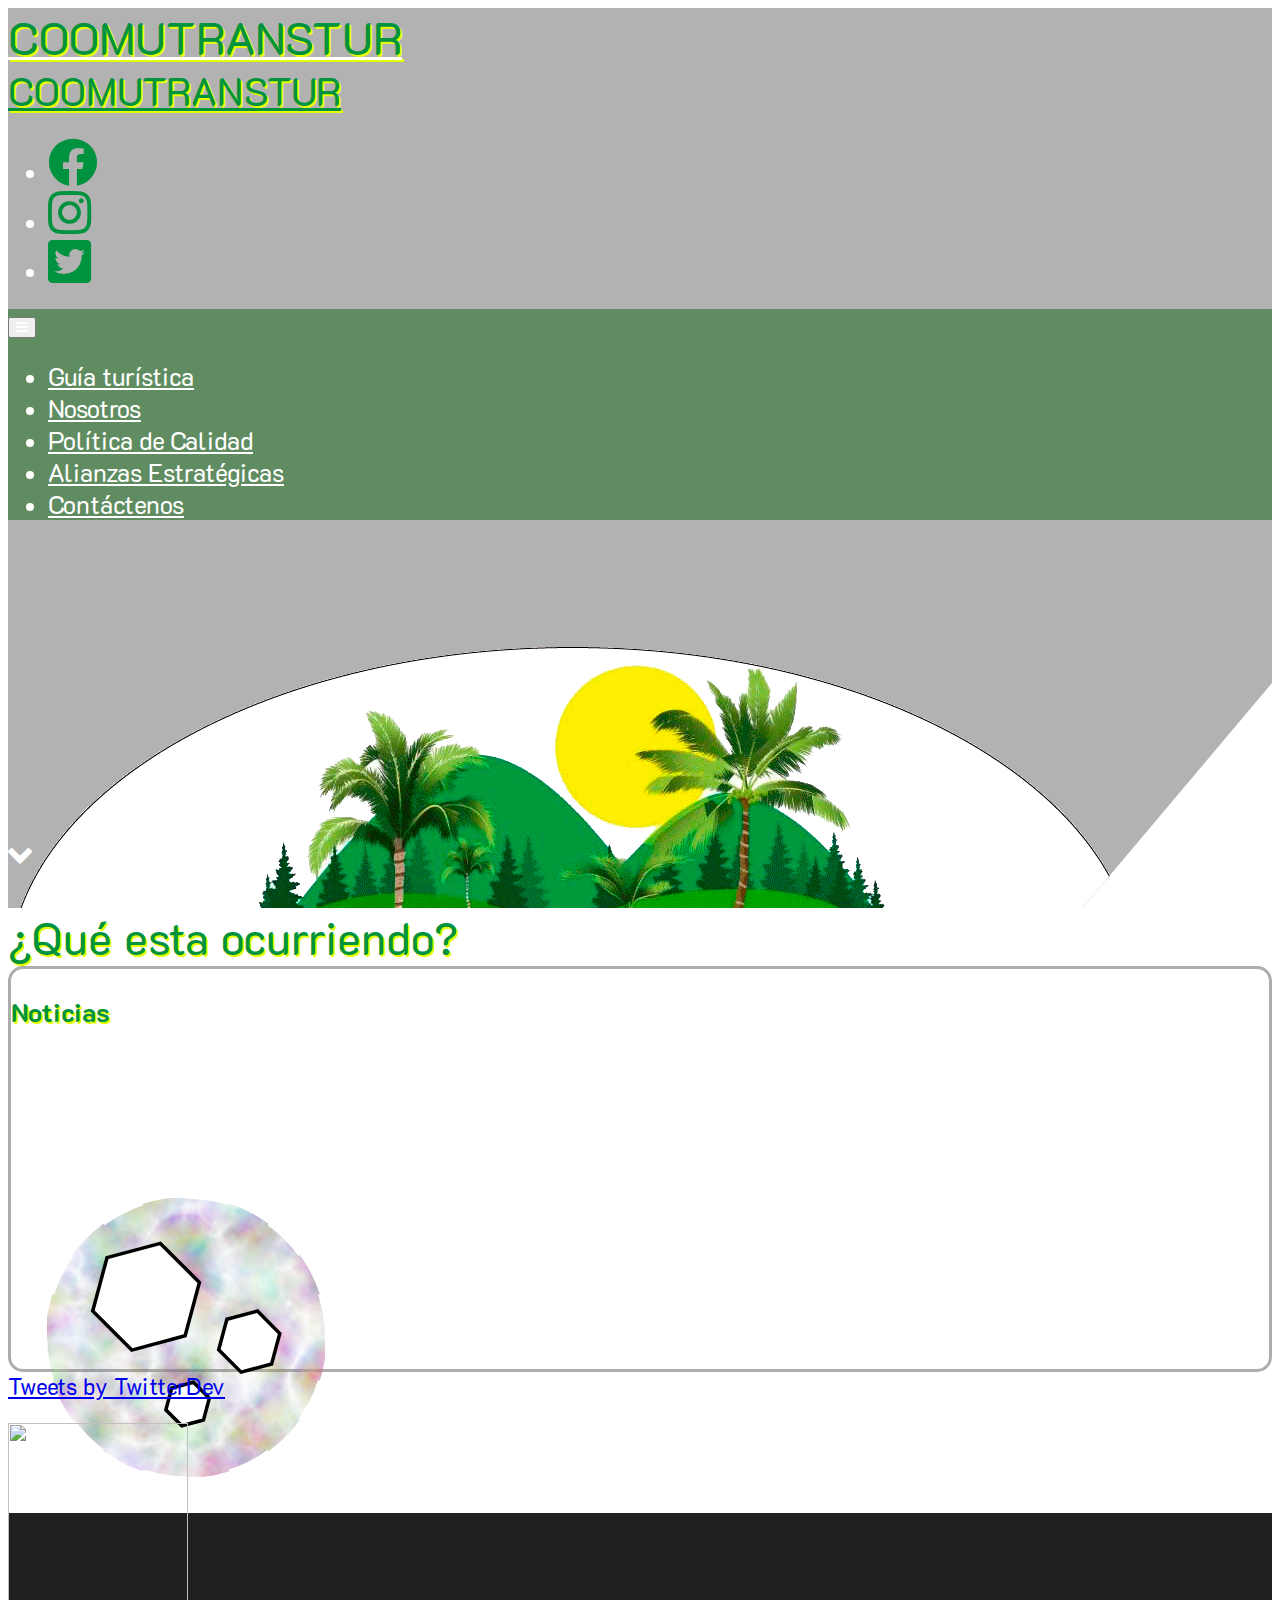
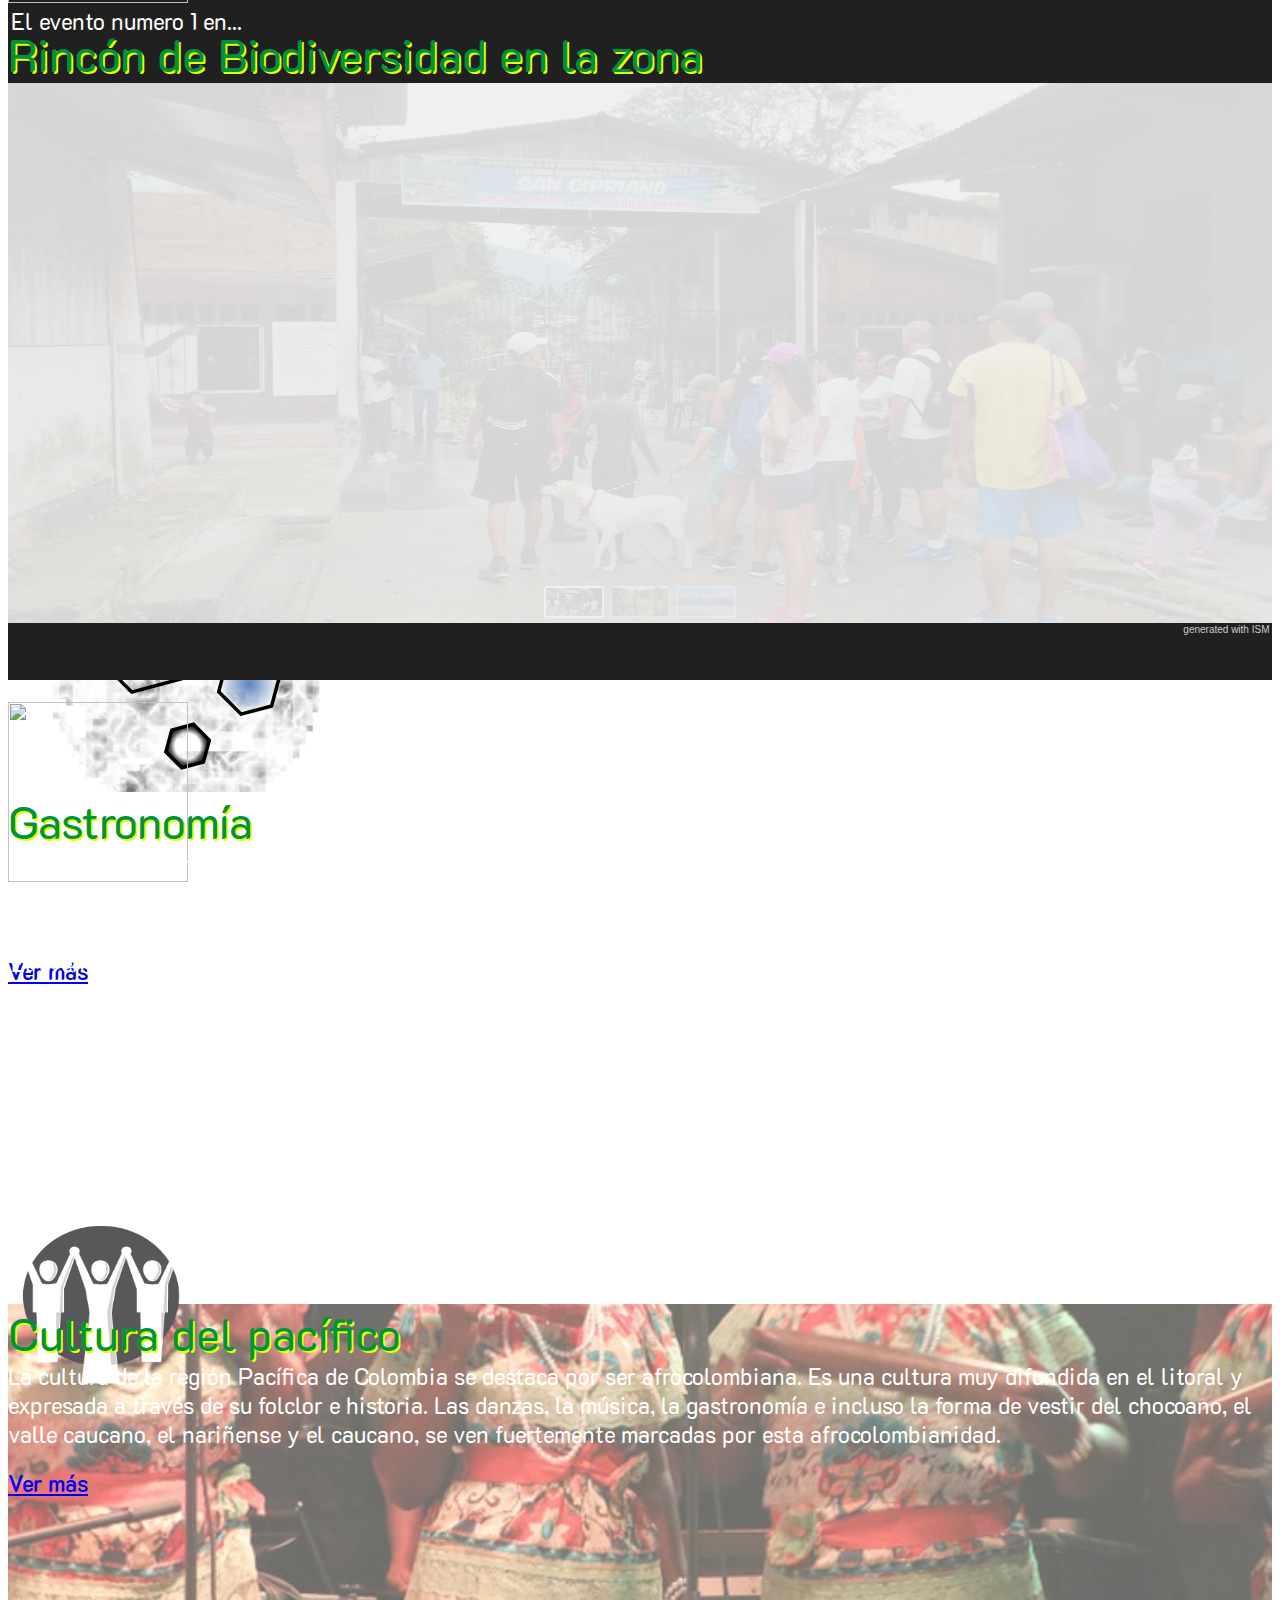
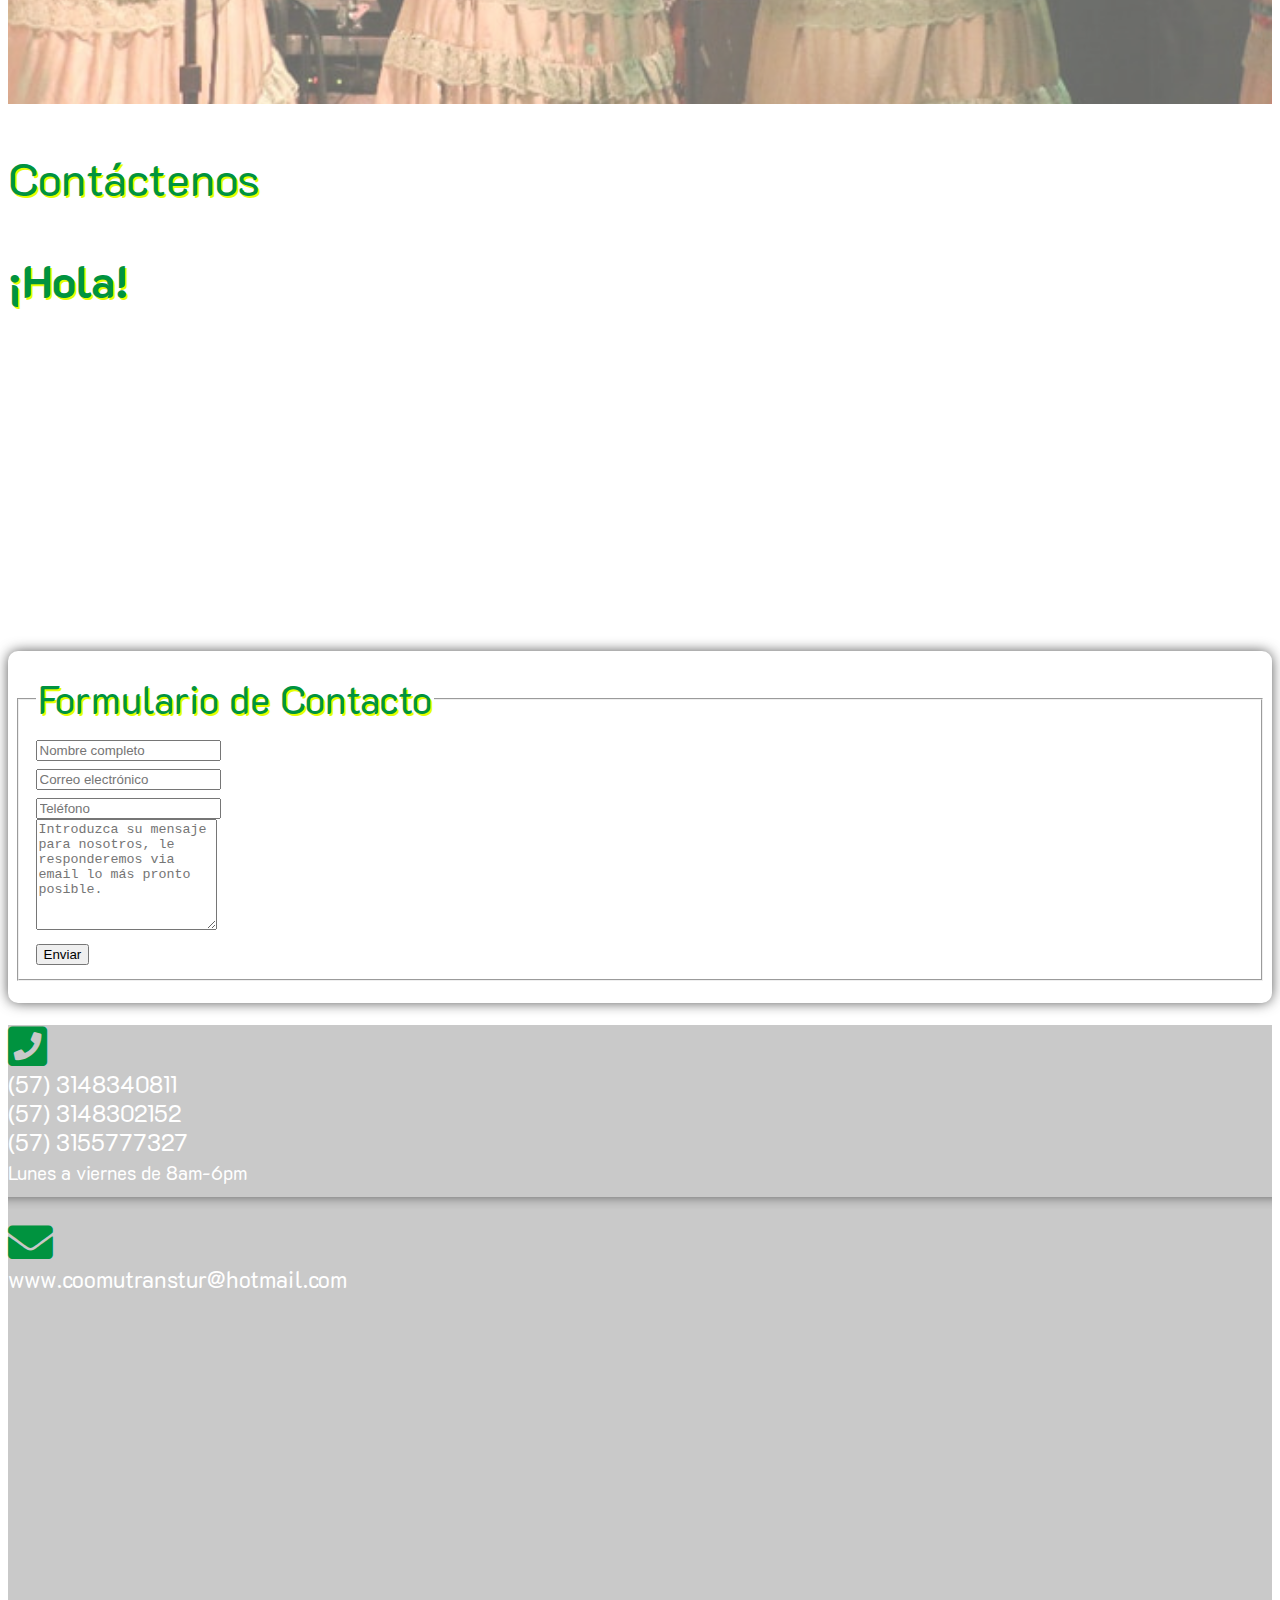
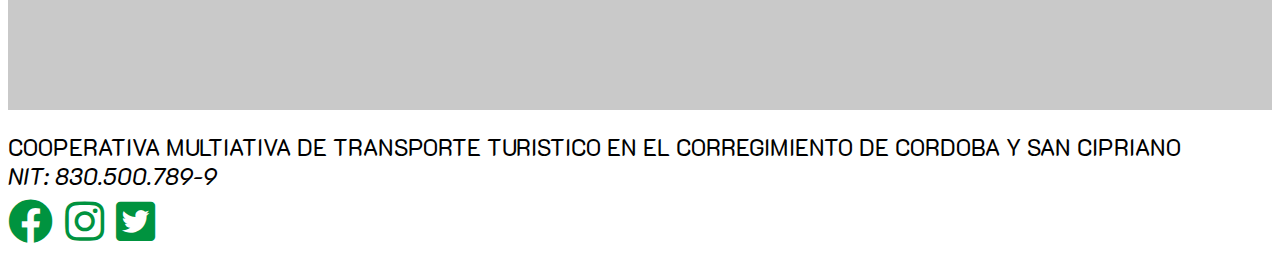
==== index.html @ db398612 "Pagina turismo" ====
<!DOCTYPE html>
<html lang="es">

<head>
  <meta charset="UTF-8">
  <meta name="viewport" content="width=device-width, initial-scale=1, shrink-to-fit=no">
  <meta http-equiv="X-UA-Compatible" content="ie=edge">

  <meta property="fb:app_id" content="642215239509270" />

  <link rel="icon" type="image/png" href="img/logo.png" />

  <title>COOMUSTRANSTUR</title>

  <link rel="stylesheet" href="css/my-slider.css" />
  <link rel="stylesheet" href="css/aos.css">
  <link rel="stylesheet" href="css/style.css">

</head>

<!-- <div class="js"> -->

<body>

  <div id="preloader"></div>

  <div id="fb-root"></div>

  <!-- INDEX -->
  <section class="container-fluid pl-0 pr-0" id="main">
    <div class="bg-index">
      <div class="bg-color">
        <header class="">
          <div class="">
            <!-- menu -->
            <nav class="row navbar navbar-expand-sm bg-white">
              <div class="col">
                <a class="navbar-brand ml-3 d-none d-md-block" href="#"><span class="title font-weight-bold">Coomutranstur</span><br></a>
                <a class="title2 navbar-brand ml-3 d-block d-md-none" href="#"><span class="title2 font-weight-bold">Coomutranstur</span><br></a>

              </div>
              <div class="col d-none d-sm-inline-block">
                <ul class="navbar-nav mt-2 float-right">
                  <li class="nav-item">
                    <a href="https://www.facebook.com/coomutranstur/" target="_blank"><i class="fab fa-facebook fa-2x"></i></a>
                  </li>
                  <li class="nav-item">
                    <a href="https://www.instagram.com/coomutranstur/" target="_blank"><i class="fab fa-instagram fa-2x"></i></a>
                  </li>
                  <li class="nav-item">
                    <a href="https://twitter.com/coomutranstur" target="_blank"><i class="fab fa-twitter-square fa-2x"></i></a>
                  </li>
                </ul>
              </div>
            </nav>
            <nav class="row navbar navbar-expand-lg bg-nav-menu">
              <button class="navbar-toggler" type="button" data-toggle="collapse" data-target="#navbarTogglerDemo02"
                ria-controls="navbarTogglerDemo02" aria-expanded="false" aria-label="Toggle navigation">
                <span class="navbar-toggler-icon">
                  <i class="fas fa-bars"></i>
                </span>
              </button>
              <div class="collapse navbar-collapse" id="navbarTogglerDemo02">
                <ul class="navbar-nav mt-2 mt-lg-0 mr-auto">
                  <li class="nav-item">
                    <a class="nav-link" href="turismo.html">Guía turística</a>
                  </li>
                  <li class="nav-item">
                    <a class="nav-link" href="acerca.html">Nosotros</a>
                  </li>
                  <li class="nav-item">
                    <a class="nav-link" href="politica.html">Política de Calidad</a>
                  </li>
                  <li class="nav-item">
                    <a class="nav-link" href="alianzas.html">Alianzas Estratégicas</a>
                  </li>
                  <li class="nav-item">
                    <a class="nav-link" href="#contacto">Contáctenos</a>
                  </li>
                </ul>
              </div>
            </nav>
          </div>
        </header>
        <!-- texto main -->
        <br>
        <br>
        <br>
        <div class="container mt-3">
          <div class="row justify-content-center align-items-center">

            <div class="col-sm-12 col-md-6 col-xl-6 logo-index d-none d-sm-block" data-aos="zoom-in-right">
              <img class="img-fluid" src="img/logo.gif" alt="logo Coomutranstur">

            </div>
            <div class="col-sm-12 col-md-6 col-xl-6 text-center">
              <h3 class="text-white text-center">Empresa líder en el turismo a</h3>
              <span class="title sancipriano text-white text-center d-none d-xl-block">sancipriano</span>
              <h1><span class="sancipriano text-white text-center d-block d-xl-none">sancipriano</span></h1>
              <a name="" id="" class="btn btn-lg mt-5 text-center btn-contacto" href="#footer" role="button">Contáctanos</a>
            </div>
          </div>
        </div>
        <!-- fin texto main -->
      </div>
    </div>

    <div class="row justify-content-center">
      <div class="flecha-abajo">
        <a href="#noticias"><i class="fa fa-angle-down"></i></a>
      </div>
    </div>
  </section>
  <!-- FIN INDEX -->

  <!-- Contenido interactivo -->
  <main>
    <section id="noticias" class="container-fluid">

      <div class="row justify-content-around">

        <div class="col-12">
          <div class="col mb-3 text-center title font-weight-bold">
            <p class="text-uppercase">¿Qué esta ocurriendo?</p>
          </div>
        </div>

        <div class="col col-sm-10 col-xl-6 tarjeta2">
          <h3 class="green">Noticias</h3>

          <div id="carouselExampleIndicators" class="carousel slide" data-ride="carousel">
            <ol class="carousel-indicators">
              <li data-target="#carouselExampleIndicators" data-slide-to="0" class="active"></li>
              <li data-target="#carouselExampleIndicators" data-slide-to="1"></li>
              <li data-target="#carouselExampleIndicators" data-slide-to="2"></li>
            </ol>
            <div class="carousel-inner">
              <div class="carousel-item active">
                <img class="d-block w-100 img-fluid" src="img/Sin título-2.svg" alt="First slide">
                <div class="carousel-caption d-none d-md-block">
                  <h5>Noticia 1</h5>
                  <p>El evento numero 1 en...</p>
                </div>
              </div>
              <div class="carousel-item">
                <img class="d-block w-100 img-fluid" src="img/Sin título-1.svg" alt="Second slide">
                <div class="carousel-caption d-none d-md-block">
                  <h5>Noticia 2</h5>
                  <p>El evento numero 2 en...</p>
                </div>
              </div>
              <div class="carousel-item">
                <img class="d-block w-100 img-fluid" src="img/Sin título-3.svg" alt="Third slide">
                <div class="carousel-caption d-none d-md-block">
                  <h5>Noticia 3</h5>
                  <p>El evento numero 3 en...</p>
                </div>
              </div>
            </div>
            <a class="carousel-control-prev" href="#carouselExampleIndicators" role="button" data-slide="prev">
              <span class="carousel-control-prev-icon" aria-hidden="true"></span>
              <span class="sr-only">Previous</span>
            </a>
            <a class="carousel-control-next" href="#carouselExampleIndicators" role="button" data-slide="next">
              <span class="carousel-control-next-icon" aria-hidden="true"></span>
              <span class="sr-only">Next</span>
            </a>
          </div>

        </div>
        <div class="col-sm-12 col-xl-6">

          <div class="row d-flex align-items-center">
            <div class="col-sm-6"> <a class="twitter-timeline" data-height="400" href="https://twitter.com/TwitterDev?ref_src=twsrc%5Etfw">Tweets
                by TwitterDev</a>
            </div>
            <div class="col-sm-6">
              <div id="facebook-container" class="fb-comments" data-href="https://fserver.github.io/" data-height="400"
                data-width="100%" data-numposts="5"></div>
            </div>
          </div>
        </div>

      </div>
    </section>

    <section id="biodiversidad">
      <div class="container-fluid p-0">
        <div class="d-flex justify-content-center">
          <img class="cabecita2 d-none d-sm-block" src="img/biodiversidad.png" alt="">
        </div>
        <div class="row text-center justify-content-around">

          <div class="col-12 mb-3 text-center title font-weight-bold">
            <p class="text-uppercase">Rincón de Biodiversidad en la zona</p>
          </div>

          <div class="ism-slider" data-transition_type="zoom" data-interval="3000" data-radio_type="thumbnail" id="my-slider">
            <ol>
              <li>
                <img src="img/bg1.jpg">
                <div class="ism-caption ism-caption-0">San Cripriano</div>
              </li>
              <li>
                <img src="img/bg3.jpg">
                <div class="ism-caption ism-caption-0">Córdoba</div>
              </li>
              <li>
                <img src="img/bg4.jpg">
                <div class="ism-caption ism-caption-0">B/Tura</div>
              </li>
            </ol>
          </div>
          <p class="d-none ism-badge" id="my-slider-ism-badge"><a class="ism-link" href="http://imageslidermaker.com"
              rel="nofollow">generated with ISM</a></p>


        </div>
      </div>
    </section>

    <section id="gastronomia">
      <div id="parallax1"></div>
      <div class="d-flex justify-content-center justify-content-center">
        <img class="cabecita2 d-none d-sm-block" src="img/gastronomia.png" alt="">
      </div>
      <div class="container-fluid contenido-parallax d-flex align-items-center p-0">

        <div class="row text-center">

          <div class="col-12 mb-3 title  font-weight-bold">
            <p class="text-uppercase">Gastronomía</p>
          </div>

          <div class="col">
            <p class="text-justify">
              Entre sus platos más reconocidos se encuentran los aborrajados de pescado, ensalada de calamar, camarón o
              langostinos; empanadas de jaiba; sopa de lentejas, gazapo, almejas y cangrejo; pusandao (caldo de bagre);
              quebrao (sancocho de carne serrana salada en cecina); pargo o corvina, cazuela de mariscos; chaupiza
              (pescado pequeño) y huevos de piando, entre otros.
            </p>
          </div>
          <div class="col-12">
            <a name="" id="" class="btn botoncito btn-success" href="#!" role="button">Ver más</a>
          </div>
        </div>
      </div>
    </section>




    <section id="cultura" class="">
      <div id="parallax2"></div>
      <div class="d-flex justify-content-center justify-content-center">
        <img class="cabecita2 d-none d-sm-block" src="img/cultura.png" alt="">
      </div>
      <div class="container-fluid contenido-parallax d-flex align-items-center p-0">


        <div class="row text-center">

          <div class="col-12 mb-3 title  font-weight-bold">
            <p class="text-uppercase">Cultura del pacífico</p>
          </div>

          <div class="col">
            <p class="text-justify">
              La cultura de la región Pacífica de Colombia se destaca por ser afrocolombiana. Es una cultura muy
              difundida en el litoral y expresada a través de su folclor e historia.

              Las danzas, la música, la gastronomía e incluso la forma de vestir del chocoano, el valle caucano, el
              nariñense y el caucano, se ven fuertemente marcadas por esta afrocolombianidad.
            </p>
          </div>
          <div class="col-12">
            <a name="" id="" class="btn botoncito btn-success" href="#!" role="button">Ver más</a>
          </div>
        </div>
      </div>
    </section>

  </main>

  <!-- Contacto  -->
  <section id="contacto">

    <div class="container-fluid">
      <div class="row justify-content-around">

        <div class="col-12 mb-3 text-center title font-weight-bold">
          <p class="text-uppercase">Contáctenos</p>
        </div>

        <div class="col d-flex align-items-center ml-5 mr-5">

          <div id="escrito" class="d-none d-md-block">
            <div class="d-none d-md-block" data-aos="fade-right" data-aos-duration="1000">
              <h3 class="title">¡Hola!</h3>
            </div>

            <p id="typed" class="d-inline text-justify text-info"></p>
          </div>

        </div>

        <div class="col-lg-6">
          <div class="tarjeta row">
            <div class="col-md-12">
              <div class="well well-sm">
                <form class="form-horizontal" method="post">
                  <fieldset>
                    <legend class="text-center header title2">Formulario de Contacto</legend>

                    <div class="form-group">
                      <input required id="fname" name="name" type="text" placeholder="Nombre completo" class="form-control">
                    </div>

                    <div class="form-group">
                      <input required id="email" name="email" type="text" placeholder="Correo electrónico" class="form-control">
                    </div>

                    <div class="form-group">
                      <input id="phone" name="phone" type="text" placeholder="Teléfono" class="form-control">
                    </div>

                    <div class="form-group">
                      <textarea required class="form-control" id="message" name="message" placeholder="Introduzca su mensaje para nosotros, le responderemos via email lo más pronto posible."
                        rows="7"></textarea>
                    </div>

                    <div class="form-group">
                      <div class="text-center">
                        <button type="submit" class="btn btn-success btn-lg">Enviar</button>
                      </div>
                    </div>
                  </fieldset>
                </form>
              </div>
            </div>
          </div>
        </div>
      </div>
    </div>
  </section>






  <!-- Footer  -->
  <section class="footer">
    <div class="row d-flex align-items-center justify-content-center p-0">

      <div class="order-1 col-md-6">
        <div class="row">
          <!-- clase tajerta -->
          <div class="col-md-2">
            <i class="fas fa-phone-square fa-2x align-self-center mr-1"></i>
          </div>
          <div class="col">
            (57) 3148340811 <br>
            (57) 3148302152 <br>
            (57) 3155777327 <br>
            <span><small>Lunes a viernes de 8am-6pm</small></span>
          </div>

          <div class="w-100">
            <hr>
          </div>
          <div class="col-md-2">
            <i class="fas fa-envelope fa-2x align-self-center mr-1"></i>
          </div>
          <div class="col">
            www.coomutranstur@hotmail.com
          </div>
        </div>
      </div>

      <div class="order-0 col-md-6 p-0">
        <iframe id="mapa" src="https://www.google.com/maps/embed?pb=!1m18!1m12!1m3!1d3980.692860584939!2d-76.93038208467371!3d3.875888349334545!2m3!1f0!2f0!3f0!3m2!1i1024!2i768!4f13.1!3m3!1m2!1s0x8e373bfac0c11d7d%3A0xa41564121f3506cb!2sCooperativa+Multiactiva+de+Transportadores+Turisticos+de+Cordoba+y+San+Cipriano+-+COOMUTRANSTUR!5e0!3m2!1ses-419!2sco!4v1540246532405"
          width="100%" height="400" frameborder="0" style="border:0" allowfullscreen></iframe>
      </div>

    </div>


    <div id="footer" class="row">
      <div class="col-12 text-center">
        <p>COOPERATIVA MULTIATIVA DE TRANSPORTE TURISTICO EN EL CORREGIMIENTO DE CORDOBA Y SAN CIPRIANO</p>
      </div>
      <div class="col-6 d-flex align-items-center justify-content-end">
        <p class="d-inline">
          <em>NIT: 830.500.789-9</em>
        </p>
      </div>
      <div class="col-6 d-flex align-items-center justify-content-start">
        <span style="font-size: 2em;">
          <a href="https://www.facebook.com/coomutranstur/" target="_blank"><i class="fab fa-facebook"></i></a>
          <a href="https://www.instagram.com/coomutranstur/" target="_blank"><i class="fab fa-instagram"></i></a>
          <a href="https://twitter.com/coomutranstur" target="_blank"><i class="fab fa-twitter-square"></i></a>
        </span>
      </div>
    </div>
  </section>


  <!-- Scripts -->

  <script src="js/jquery.min.js"></script>
  <script src="js/bootstrap.min.js"></script>
  <script src="js/scrollreveal.min.js"></script>
  <script src="js/aos.js"></script>
  <script src="js/facebook.js"></script>
  <script src="js/holder.js"></script>
  <script src="js/parallax.min.js"></script>
  <script src="js/parallax.js"></script>
  <script src="js/ism-2.2.min.js"></script>
  <script src="js/typed.js"></script>
  <script src="js/in-view.min.js"></script>
  <script src="js/app.js"></script>

  <div id="google_translate_element" class="d-flex d-inline justify-content-end fixed-top"></div>
  <script type="text/javascript">
    function googleTranslateElementInit() {
      new google.translate.TranslateElement({ pageLanguage: 'es', includedLanguages: 'en,fr,pt', layout: google.translate.TranslateElement.FloatPosition.TOP_RIGHT }, 'google_translate_element');
    }
  </script>
  <script type="text/javascript" src="//translate.google.com/translate_a/element.js?cb=googleTranslateElementInit"></script>
  <script>
    AOS.init({
      once: true
    });

    inView('#typed').once('enter', function () {
      var texto = "Si aun no quedas satisfecho puedes probar en enviaros un mensaje por nuestros diversos medios de comunicacion:",
        lista = ["<ol> <li>Formulario de contacto</li> <li>Chat en línea</li> <li>Mensaje de Whatsapp</li> </ol>"];

      new Typed('#typed', {
        strings: [texto + '<br><br>' + lista],
        startDelay: 1500,
        typeSpeed: 20,
        cursorChar: '_',
        smartBackspace: false,
        loop: false,
      });
    });


  </script>

  <script async src="https://platform.twitter.com/widgets.js" charset="utf-8"></script>


</body>
</div>

</html>
---- css/my-slider.css ----
.ism-slider > ol, .ism-slider > ol > li, .ism-slider > ol > li > img { width: 100%; list-style: none; margin: 0; padding: 0; }
.ism-slider {
  overflow: hidden;
  position: relative;
  padding: 0 !important;
  -webkit-user-select: none;
  -khtml-user-select: none;
  -moz-user-select: none;
  -ms-user-select: none;
  user-select: none;
  cursor: default;
  z-index: 2;
  background-color: rgba(0, 0, 0, 0.1);
  -webkit-animation: ism-fadein 3s;
  -webkit-background-clip: padding-box;
  -moz-background-clip: padding;
  background-clip: padding-box;
}
@-webkit-keyframes ism-fadein {
  from { opacity: 0; }
  to { opacity: 1; }
}
@-webkit-keyframes ism-loading {
  50% { left: 120px; }
}

.ism-slider .ism-slides {
  list-style: none;
  position: absolute;
  height: 100%;
  top: 0;
  padding: 0 !important;
  margin-top: 0;
  margin-bottom: 0;
  z-index: 1;
}

.ism-slider li.ism-slide {
  height: 100%;
  overflow: hidden;
  position: absolute;
  display: block;
  top: 0;
  bottom: 0;
  margin: 0 !important;
  padding: 0 !important;
  background-color: #d5d5d5;
  text-align: center;
}

.ism-slider .ism-img-frame {
  display: block;
  position: absolute;
  width: 100%;
  height: 100%;
}

.ism-slider a.ism-image-link {
  position: absolute;
  color: inherit;
  text-decoration: none;
  display: block;
  top: 0;
  left: 0;
  width: 100%;
  height: 100%;
}

.ism-slider .ism-img {
  display: block;
  border: none;
  position: absolute;
  pointer-events: none;
}

.ism-button, .ism-pause-button {
  position: absolute;
  display: block;
  -webkit-box-sizing: border-box; -moz-box-sizing: border-box; box-sizing: border-box;
  border: none;
  outline: none;
  text-align:center;
  z-index: 6;
  cursor: pointer;
  padding: 0;
  background-repeat: no-repeat;
  background-position: center center;
}

.ism-pause-button {
  display: none;
  left: 50%;
}

.ism-slider:hover .ism-pause-button {
  display: block;
}

.ism-caption {
  -webkit-box-sizing: border-box; -moz-box-sizing: border-box; box-sizing: border-box;
  padding: 0 1em;
  text-shadow: none;
  line-height: 1.2em;
  padding: 0.25em 0.5em;
  width: auto;
  height: auto;
  text-align: center;
  visibility: hidden;
}

a.ism-image-link .ism-caption, a.ism-caption {
  text-decoration: none;
  font-weight: normal;
}

a.ism-caption:hover {
  text-decoration: underline;
}

.ism-caption-0 {
  z-index: 3;
}

.ism-caption-1 {
  z-index: 4;
}

.ism-caption-2 {
  z-index: 5;
}

.ism-radios {
  margin: 0;
  padding: 0;
  list-style: none;
  color: #fff;
  font-size: 1px;
}

.ism-slider .ism-radios {
  position: absolute;
  -webkit-box-sizing: border-box; -moz-box-sizing: border-box; box-sizing: border-box;
  z-index: 6;
  bottom: 5px;
  left: 0;
  right: 0;
  width: auto;
  background-color: rgba(255, 255, 255, 0.0);
  padding: 0 7px;
  height: 0;
  overflow: visible;
}

.ism-slider .ism-radios.ism-radios-as-thumbnails {
  bottom: 5px;
}

.ism-radios li {
  position: relative;
  display: inline-block;
  margin: 0 3px;
  padding: 0;
}

.ism-radios input.ism-radio {
  display: none;
}

.ism-radios label {
  display: block;
  -webkit-box-sizing: border-box; -moz-box-sizing: border-box; box-sizing: border-box;
  margin: 0;
  text-decoration: none;
  cursor: pointer;
}

.ism-radios-as-thumbnails label {
  -webkit-background-size: 120% auto; -moz-background-size: 120% auto; -o-background-size: 120% auto; background-size: 120% auto;
  background-position: center center;
  background-repeat: no-repeat;
  border: 2px solid rgba(255, 255, 255, 0.6);
  opacity: 0.8;
}

.ism-radios-as-thumbnails label:hover {
  border: 2px solid #fff;
  opacity: 1;
}

.ism-radios-as-thumbnails li.active label {
  border: 2px solid rgba(255, 255, 255, 1.0);
  opacity: 1;
}

p.ism-badge {
  margin: 0 auto;
  text-align: right;
  font-size: 10px;
  padding-top: 1px;
  color: #ccc;
  font-family: sans-serif;
  font-weight: normal;
}

p.ism-badge a.ism-link {
  color: inherit;
  text-decoration: none;
  margin-right: 0.25em;
}

p.ism-badge a.ism-link:hover {
  color: #aaa;
  text-decoration: underline;
}

.ism-zoom-in {
  -webkit-animation: zoomin 0.81s linear 1;
  animation: zoomin 0.81s linear 1;
}

@-webkit-keyframes zoomin {
  0% { -webkit-transform: scale(1.0); transform: scale(1.0); }
  100% { -webkit-transform: scale(3.0); transform: scale(3.0); }
}
@keyframes zoomin {
  0% { -webkit-transform: scale(1.0); transform: scale(1.0); }
  100% { -webkit-transform: scale(3.0); transform: scale(3.0); }
}

@-webkit-keyframes fadein {
  0% { opacity: 0; }
 100% { opacity: 1; }
}
@keyframes fadein {
  0% { opacity: 0; }
 100% { opacity: 1; }
}

@-webkit-keyframes slidein {
  0% { -webkit-transform: translate(-1200px, 0); transform: translate(-1200px, 0); }
  100% { -webkit-transform: translate(0, 0); transform: translate(0, 0); }
}
@keyframes slidein {
  0% { -webkit-transform: translate(-1200px, 0); transform: translate(-1200px, 0); }
  100% { -webkit-transform: translate(0, 0); transform: translate(0, 0); }
}

@-webkit-keyframes popin {
  50% { -webkit-transform: scale(1.2); transform: scale(1.2); }
}
@keyframes popin {
  50% { -webkit-transform: scale(1.2); transform: scale(1.2); }
}

.ism-zoom-pan {
  -webkit-animation: zoompan 20.0s linear 1;
  animation: zoompan 20.0s linear 1;
}
@-webkit-keyframes zoompan {
  0% { -webkit-transform: translate(0, 0) scale(1.0); transform: translate(0, 0) scale(1.0); }
  50% { -webkit-transform: translate(-5%, -5%) scale(1.3); transform: translate(-5%, -5%) scale(1.3); }
  100% { -webkit-transform: translate(0, 0) scale(1.0); transform: translate(0, 0) scale(1.0); }
}
@keyframes zoompan {
  0% { -webkit-transform: translate(0, 0) scale(1.0); transform: translate(0, 0) scale(1.0); }
  50% { -webkit-transform: translate(-5%, -5%) scale(1.3); transform: translate(-5%, -5%) scale(1.3); }
  100% { -webkit-transform: translate(0, 0) scale(1.0); transform: translate(0, 0) scale(1.0); }
}

.ism-zoom-rotate {
  -webkit-animation: zoomrotate 20.0s linear 1;
  animation: zoomrotate 20.0s linear 1;
}
@-webkit-keyframes zoomrotate {
  0% { -webkit-transform: rotate(0) scale(1.0); transform: rotate(0) scale(1.0); }
  50% { -webkit-transform: rotate(-5deg) scale(1.3); transform: rotate(-5deg) scale(1.3); }
  100% { -webkit-transform: rotate(0) scale(1.0); transform: rotate(0) scale(1.0); }
}
@keyframes zoomrotate {
  0% { -webkit-transform: rotate(0) scale(1.0); transform: rotate(0) scale(1.0); }
  50% { -webkit-transform: rotate(-5deg) scale(1.3); transform: rotate(-5deg) scale(1.3); }
  100% { -webkit-transform: rotate(0) scale(1.0); transform: rotate(0) scale(1.0); }
}
/* SLIDER */

#my-slider {
    width: 100%;
    height: 60vh;
    border-radius: 0;
}

#my-slider-ism-badge {
    width: 100%;
}

#my-slider .ism-button {
    display: block;
    width: 60px; height: 120px; background-size: 16px 16px; top: 50%; margin-top: -60px;
    color: #fff; background-color: rgba(0, 0, 0, 0.3);
    visibility: hidden;
}

#my-slider .ism-button-prev {
    background-image: url([data-uri]);
    border-radius: 0 60px 60px 0; left: 0;
    left: 0;
}

#my-slider .ism-button-next {
    background-image: url([data-uri]);
    border-radius: 60px 0 0 60px; right: 0;
    right: 0;
}

#my-slider .ism-pause-button {
    width: 60px; height: 60px; background-size: 16px 16px; top: 50%; margin-top: -30px; border-radius: 30px; margin-left: -30px;
    color: #fff; background-color: rgba(0, 0, 0, 0.3); background-image: url([data-uri]);
}

#my-slider .ism-pause-button.ism-play {
    background-image: url([data-uri]);
}

#my-slider .ism-button:hover {
    background-color: rgba(0, 0, 0, 0.6);
}

#my-slider .ism-pause-button:hover {
    background-color: rgba(0, 0, 0, 0.6);
}

#my-slider:hover .ism-button {
    visibility: visible;
}

#my-slider .ism-radios {
    display: block;
    height: 32px;
    text-align: center;
}

#my-slider .ism-radios label {
    width: 60px; height: 32px;
    border-radius: 3px;
    color: #000; background-color: rgba(255, 255, 255, 0.5);
}

#my-slider .ism-radios li.ism-radio-0 label {
    background-image: url(../img/bg1.jpg);
}

#my-slider .ism-radios li.ism-radio-1 label {
    background-image: url(../img/bg3.jpg);
}

#my-slider .ism-radios li.ism-radio-2 label {
    background-image: url(../img/bg4.jpg);
}

#my-slider .ism-radios li.active label {
    background-color: rgba(255, 255, 255, 1.0);
}

#my-slider .ism-radios label:hover {
    background-color: rgba(255, 255, 255, 0.8);
}


/* SLIDES */

#my-slider .ism-slide-0 img {
    width: 100%; height: 100%;
}

#my-slider .ism-slide-0 .ism-img {
    width: 100%; height: 100%;
}

#my-slider .ism-slide-1 img {
    width: 100%; height: 100%;
}

#my-slider .ism-slide-1 .ism-img {
    width: 100%; height: 100%;
}

#my-slider .ism-slide-2 img {
    width: 100%; height: 100%;
}

#my-slider .ism-slide-2 .ism-img {
    width: 100%; height: 100%;
}

#my-slider li.ism-slide-0 .ism-img {
    top: 0; bottom: 0; left: 0; right: 0;
}

#my-slider li.ism-slide-1 .ism-img {
    top: 0; bottom: 0; left: 0; right: 0;
}

#my-slider li.ism-slide-2 .ism-img {
    top: 0; bottom: 0; left: 0; right: 0;
}


/* CAPTIONS */

#my-slider .ism-slide-0 .ism-caption-0.ism-caption-anim {
    -webkit-animation: fadein 0.5s; animation: fadein 0.5s;
}

#my-slider .ism-slide-0 .ism-caption-1.ism-caption-anim {
    -webkit-animation: fadein 0.5s; animation: fadein 0.5s;
}

#my-slider .ism-slide-0 .ism-caption-2.ism-caption-anim {
    -webkit-animation: fadein 0.5s; animation: fadein 0.5s;
}

#my-slider .ism-slide-1 .ism-caption-0.ism-caption-anim {
    -webkit-animation: fadein 0.5s; animation: fadein 0.5s;
}

#my-slider .ism-slide-1 .ism-caption-1.ism-caption-anim {
    -webkit-animation: fadein 0.5s; animation: fadein 0.5s;
}

#my-slider .ism-slide-1 .ism-caption-2.ism-caption-anim {
    -webkit-animation: fadein 0.5s; animation: fadein 0.5s;
}

#my-slider .ism-slide-2 .ism-caption-0.ism-caption-anim {
    -webkit-animation: fadein 0.5s; animation: fadein 0.5s;
}

#my-slider .ism-slide-2 .ism-caption-1.ism-caption-anim {
    -webkit-animation: fadein 0.5s; animation: fadein 0.5s;
}

#my-slider .ism-slide-2 .ism-caption-2.ism-caption-anim {
    -webkit-animation: fadein 0.5s; animation: fadein 0.5s;
}

#my-slider .ism-slide-0 .ism-caption-0 {
    font-size: 1.25em;
    font-family: sans-serif;
    position: absolute; top: 10%;
    left: 5%;
    border-radius: 4px;
    border: none;
    color: #fff; background-color: rgba(0, 0, 0, 0.70);
}

#my-slider .ism-slide-0 .ism-caption-1 {
    font-size: 1.25em;
    font-family: sans-serif;
    position: absolute; top: 60%;
    left: 40%;
    border-radius: 4px;
    border: none;
    color: #fff; background-color: rgba(0, 0, 0, 0.70);
}

#my-slider .ism-slide-0 .ism-caption-2 {
    font-size: 1.25em;
    font-family: sans-serif;
    position: absolute; top: 20%;
    left: 60%;
    border-radius: 4px;
    border: none;
    color: #fff; background-color: rgba(0, 0, 0, 0.70);
}

#my-slider .ism-slide-1 .ism-caption-0 {
    font-size: 1.25em;
    font-family: sans-serif;
    position: absolute; top: 10%;
    left: 5%;
    border-radius: 4px;
    border: none;
    color: #fff; background-color: rgba(0, 0, 0, 0.70);
}

#my-slider .ism-slide-1 .ism-caption-1 {
    font-size: 1.25em;
    font-family: sans-serif;
    position: absolute; top: 60%;
    left: 40%;
    border-radius: 4px;
    border: none;
    color: #fff; background-color: rgba(0, 0, 0, 0.70);
}

#my-slider .ism-slide-1 .ism-caption-2 {
    font-size: 1.25em;
    font-family: sans-serif;
    position: absolute; top: 20%;
    left: 60%;
    border-radius: 4px;
    border: none;
    color: #fff; background-color: rgba(0, 0, 0, 0.70);
}

#my-slider .ism-slide-2 .ism-caption-0 {
    font-size: 1.25em;
    font-family: sans-serif;
    position: absolute; top: 10%;
    left: 5%;
    border-radius: 4px;
    border: none;
    color: #fff; background-color: rgba(0, 0, 0, 0.40);
}

#my-slider .ism-slide-2 .ism-caption-1 {
    font-size: 1.25em;
    font-family: sans-serif;
    position: absolute; top: 60%;
    left: 40%;
    border-radius: 4px;
    border: none;
    color: #fff; background-color: rgba(0, 0, 0, 0.70);
}

#my-slider .ism-slide-2 .ism-caption-2 {
    font-size: 1.25em;
    font-family: sans-serif;
    position: absolute; top: 20%;
    left: 60%;
    border-radius: 4px;
    border: none;
    color: #fff; background-color: rgba(0, 0, 0, 0.70);
}
---- css/style.css ----
@import url("https://use.fontawesome.com/releases/v5.5.0/css/all.css");
@import url("https://fonts.googleapis.com/css?family=K2D");
@import url("../css/bootstrap.min.css");
@import url("../css/font-size.css");
@import url("../css/normalize.css");
@import url("../css/animaciones.css");
@import url("../css/barra-scroll.css");
/* Generales ------------------------------------------------------ */

.js div#preloader {
  position: fixed;
  left: 0;
  top: 0;
  z-index: 999;
  width: 100%;
  height: 100%;
  overflow: visible;
  background: rgba(255, 255, 255, 0.5) url(../img/load.gif) no-repeat center center fixed;
}

body {
  font-family: "K2D", sans-serif;
  /* text-shadow: 1px 1px black; */
  color: white;
}

h1 h2 h3 h4 h5 h6 {
  color: #00933F;
}

p {
  margin: 0;
  position: relative;
  z-index: 1;
}

i {
  color: #00933F;
}

i:hover {
  color: rgb(229, 255, 0);
  transition-duration: .3s;
}

hr {
  height: 12px;
  border: 0;
  box-shadow: inset 0 12px 12px -12px rgba(0, 0, 0, 0.5);
}

/* NAVBAR */

header li {
  margin-right: 0.4rem;
}

header a {
  color: #fff;
  font-size: 1.1em;
}

header a:hover {
  color: rgba(255, 236, 2, 1);
  transition-duration: 0.3s;
}

header .navbar-brand {
  font-size: 1.5rem;
  text-transform: uppercase;
}

header .bg-nav-menu {
  background-color: rgba(11, 101, 14, 0.5);
}

.fas.fa-bars {
  color: white !important;
}

/* FIN NAVBAR */

/* MAIN */

#main {
  height: 100vh;
  clip-path: polygon(50% 0%, 100% 0, 100% 75%, 85% 100%, 0 100%, 0 0);
}

.bg-index {
  min-height: 100%;
  min-width: 100%;
  background-image: url(../img/fondo.jpg);
  background-position: center center;
  background-size: cover;
  background-repeat: no-repeat;
}

.bg-color {
  background-color: rgba(0, 0, 0, 0.3);
  height: 100vh;
}

.overlay {
  color: #fff;
  position: absolute;
  z-index: 12;
  top: 50%;
  left: 0;
  width: 100%;
  text-align: center;
}

.sancipriano {
  text-transform: uppercase;
}

.logo-index {
  height: 20% !important;
}

.btn-contacto {
  background-color: rgba(0, 147, 63, 1) !important;
  color: #fff;
}

.btn-contacto:hover {
  background-color: rgba(85, 203, 117, 1) !important;
}

.flecha-abajo a i {
  text-align: center;
  position: absolute;
  bottom: 25px;
  font-size: 38px;
  color: #fff;
  animation-duration: 2s;
  animation-delay: .3s;
}

/* FIN MAIN */

/* Footer */

#footer {
  background-color: white;
  color: black !important;
  padding-top: 1em;
  padding-bottom: 15px;
}

.footer {
  background-color: rgb(201, 201, 201);
}

#footer i:hover {
  color: rgba(30, 255, 0, 0.719);
  transition-duration: 0.3s;
}

/* FIN Footer */

.title {
  color: rgba(0, 147, 63, 1);
  text-shadow: 2px 2px rgb(229, 255, 0);
  font-size: 2rem !important;
}

.title2 {
  color: rgba(0, 147, 63, 1);
  text-shadow: 2px 2px rgb(229, 255, 0);
  font-size: 1.7rem !important;
}

.green {
  color: rgba(0, 147, 63, 1);
  text-shadow: 2px 2px rgb(229, 255, 0);
}

.row {
  margin-left: 0 !important;
  margin-right: 0 !important;
}

/* FIN Generales */

/* Index.html ------------------------------------------------------ */

/* Biodiversidad index.html */

#biodiversidad {
  margin-top: 5em;
  background-color: #212020;
  padding-bottom: 2em;
  position: relative;
  padding-top: 5em;
}

.cabecita2 {
  height: 180px;
  width: 180px;
  position: absolute;
  top: -90px;
}

/* FIN Biodiversidad */

/* Gastronomia index.html*/

#gastronomia {
  position: relative;
  background-color: white;
  margin-bottom: 2em;
  margin-top: 5em;
}

#parallax1 {
  background-image: url(../img/gastronomia.jpg);
  opacity: .6;
  background-size: auto 150vh;
  background-position: center center;
  height: 400px;
  position: relative;
}

.contenido-parallax {
  top: 0;
  position: absolute;
  height: 400px;
  color: white;
}

/* FIN Gastronomia */

/* Cultura del paficio index.html */

#cultura {
  position: relative;
  background-color: white;
  margin-bottom: 2em;
  margin-top: 5em;
}

#parallax2 {
  background-image: url(../img/cultura.jpg);
  opacity: .6;
  background-size: auto 150vh;
  background-position: center center;
  height: 400px;
  position: relative;
}

/* FIN Cultura */

#mapa {
  filter: brightness(0.6);
  transition-duration: 0.6s;
  padding-top: 10px !important;
}

#mapa:hover {
  transition-duration: 0.6s;
  filter: brightness(1);
}

#escrito {
  min-height: 400px;
}

#facebook-container {
  border-radius: 5px 5px 5px 5px;
  -moz-border-radius: 5px 5px 5px 5px;
  -webkit-border-radius: 5px 5px 5px 5px;
  border: 0px solid #000000;
  background-color: white;
}

/* END Index.html -------------------------------------------------- */

/* alianzas.html -------------------------------------------------- */

.bg-alainza {
  min-height: 50vh;
  background-image: url(../img/bg1.jpg);
  background-position: 0%;
  background-size: cover;
  background-repeat: no-repeat;
}

/* alianzas.html -------------------------------------------------- */

.tarjeta {
  -webkit-box-shadow: 0px 0px 14px -1px rgba(0, 0, 0, 0.75);
  -moz-box-shadow: 0px 0px 14px -1px rgba(0, 0, 0, 0.75);
  box-shadow: 0px 0px 14px -1px rgba(0, 0, 0, 0.75);
  border-radius: 10px 10px 10px 10px;
  -moz-border-radius: 10px 10px 10px 10px;
  -webkit-border-radius: 10px 10px 10px 10px;
  border: 0px solid #000000;
  background-color: white;
  padding: 1em 0.3em;
  margin-bottom: 1em;
}

.tarjeta2 {
  border-radius: 15px 15px 15px 15px;
  -moz-border-radius: 15px 15px 15px 15px;
  -webkit-border-radius: 15px 15px 15px 15px;
  border: 3px solid #adadad;
  background-color: white;
  transition-duration: .3s;
  height: 400px;
}

.tarjeta2:hover {
  -webkit-box-shadow: 0px 0px 52px -14px rgba(0, 238, 255, 1);
  -moz-box-shadow: 0px 0px 52px -14px rgba(0, 238, 255, 1);
  box-shadow: 0px 0px 52px -14px rgba(0, 238, 255, 1);
  border: 3px solid #cccccc28;
  background-color: #06E0FA;
  transition-duration: .3s;
}

.tarjeta3 {
  border-radius: 10px 10px 10px 10px;
  -moz-border-radius: 10px 10px 10px 10px;
  -webkit-border-radius: 10px 10px 10px 10px;
  border: 3px solid #adadad;
  background-color: white;
  margin: 0.5em;
  transition-duration: .3s;
  position: relative;
}

.tarjeta3 img {
  margin: 1em 0;
}

.tarjeta3 p {
  margin-bottom: 1em;
}

.carousel-inner img {
  max-height: 350px;
}

/* Alianzas.html -------------------------------------------------- */

.alianza {
  border-radius: 10px 10px 10px 10px;
  -moz-border-radius: 10px 10px 10px 10px;
  -webkit-border-radius: 10px 10px 10px 10px;
  border-radius: 5px 5px 5px 5px;
  -moz-border-radius: 5px 5px 5px 5px;
  -webkit-border-radius: 5px 5px 5px 5px;
  border: 0.5px solid #ccc;
  background-color: white;
  transition-duration: 0.3s;
  color: #b700ff;
  margin-top: 3em;
  margin-bottom: 1em;
}

.cabecita {
  width: 100px;
  height: 70px;
  position: relative;
  top: -35px;
}

.botoncito {
  position: relative;
  bottom: -20px;
  border-radius: 200px 200px 200px 200px;
  -moz-border-radius: 200px 200px 200px 200px;
  -webkit-border-radius: 200px 200px 200px 200px;
  border: 0px solid #000000;
  font-weight: 600;
}

.botoncito:hover {
  color: rgba(255, 236, 2, 1);
}

.au {
  /* Esta vaina es de los elementos "i" de alianza.html */
  background-color: #ffffff;
  border-radius: 10%;
  height: 1.2em;
  width: 1.2em;
  display: inline-flex;
  justify-content: center;
  align-items: center;
  transition-duration: 0.4s;
}

section>a>img {
  /* esto controla el tamaño de las imagenes del modal */
  width: 90px;
}

.alianza:hover {
  -webkit-box-shadow: 0px 0px 20px 0px yellow;
  -moz-box-shadow: 0px 0px 20px 0px yellow;
  box-shadow: 0px 0px 20px 0px yellow;
  background-color: rgb(123, 255, 0);
  transition-duration: .3s;
}

.alianza:hover h4 {
  color: rgb(0, 119, 255);
  text-shadow: 1px 1px rgb(255, 255, 255);
}

/* FIN Alianzas -------------------------------------------------- */

/* nosotros.html --------------------------------------------------*/

#intro {
  background-image: url(../img/f0680059baac2009af434dcdf67f31ba.jpg);
  background-repeat: no-repeat;
  background-position: bottom center;
  background-size: cover;
  position: relative;
  height: 80vh;
}

#logo-acerca {
  height: 30vw;
  min-width: 250px;
  min-height: 250px;
}

#quienes {
  height: 100vh;
  color: black;
  font-size: 1.3em;
  position: relative;
}

#vision {
  position: relative;
  height: 50vh;
  background-color: greenyellow;
}

#mision {
  position: relative;
  height: 50vh;
  background-color: #FFEF00;
}

.color {
  background-color: #0de3fa;
  position: absolute;
  width: 100%;
  height: 100%;
  z-index: -1;
}

.color2 {
  background-color: #009000;
  position: absolute;
  width: 100%;
  height: 100%;
  z-index: -1;
}

.tarjeta4 {
  -webkit-clip-path: polygon(80% 0, 100% 50%, 80% 100%, 20% 100%, 0% 50%, 20% 0);
  clip-path: polygon(80% 0, 100% 50%, 80% 100%, 20% 100%, 0% 50%, 20% 0);
  background-color: #009100;
  color: rgb(255, 255, 255);
  position: relative;
  display: inline-block;
  z-index: -1;
  padding: .3em 3em;
  margin: .5em 0em;
}

/* FIN nosotros.html -------------------------------------------------- */

/* Turismo --------------------------------------------- */

#img_intro_turismo {
  position: relative;
  z-index: -1;
  background: url(../img/bg1.jpg);
  background-position: center center;
  background-size: cover;
  -webkit-clip-path: polygon(0 0, 100% 0, 100% 75%, 50% 100%, 0 75%);
  clip-path: polygon(0 0, 100% 0, 100% 75%, 50% 100%, 0 75%);
  height: 50vh;
}

#main_turismo {
  position: relative;
  background-color: black;
  color: #009100;
  opacity: .8;
  height: 50vh;
}

#contenido_turismo {
  position: relative;
  color: black;
}

.img_adaptada {
  object-fit: cover;
  height: 200px;
  width: 300px;
  filter: blur(2px);
  opacity: .7;
  transition-duration: .5s;
  margin: 5px auto;
}

.img_adaptada:hover {
  filter: blur(0px);
  opacity: 1;
  transition-duration: .5s;
}
#fondo_turismo_img{
  position: relative;
  height: 10px;
  opacity: 1;
}

/* Turismo --------------------------------------------- */
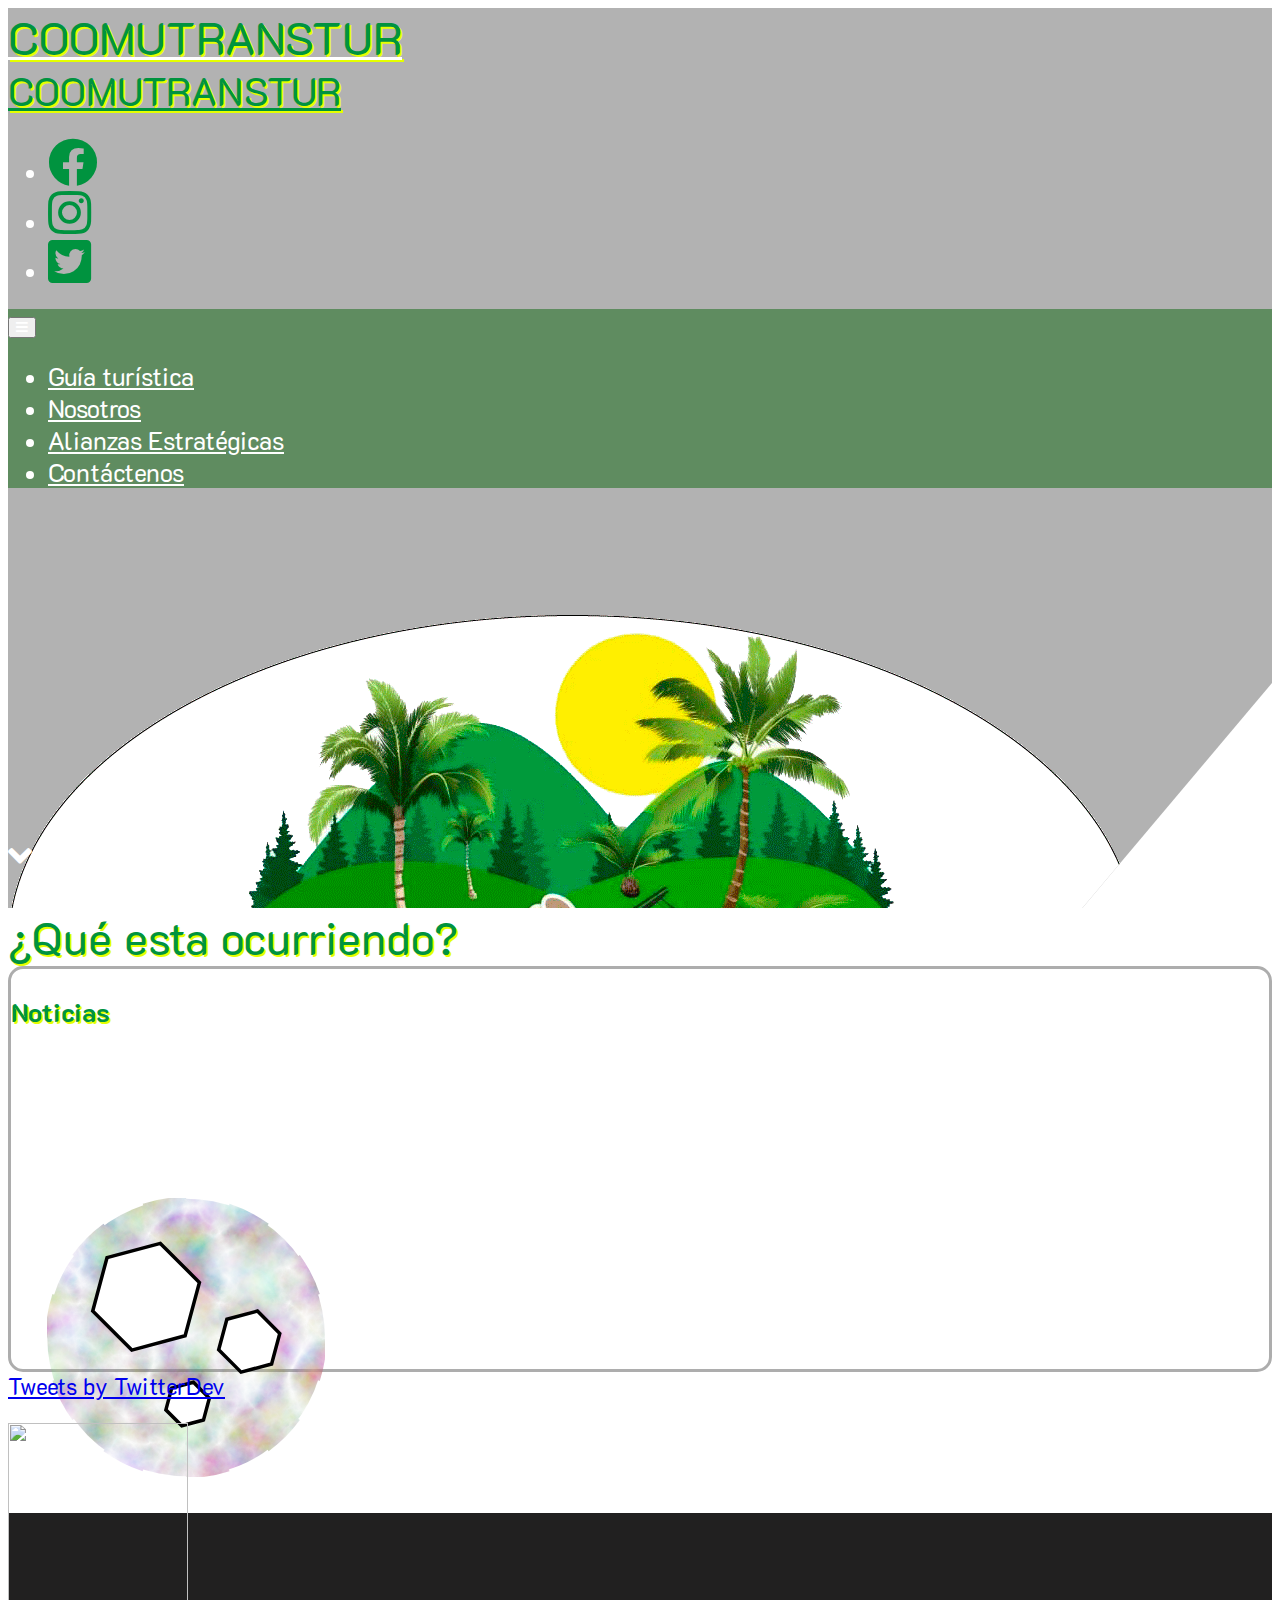
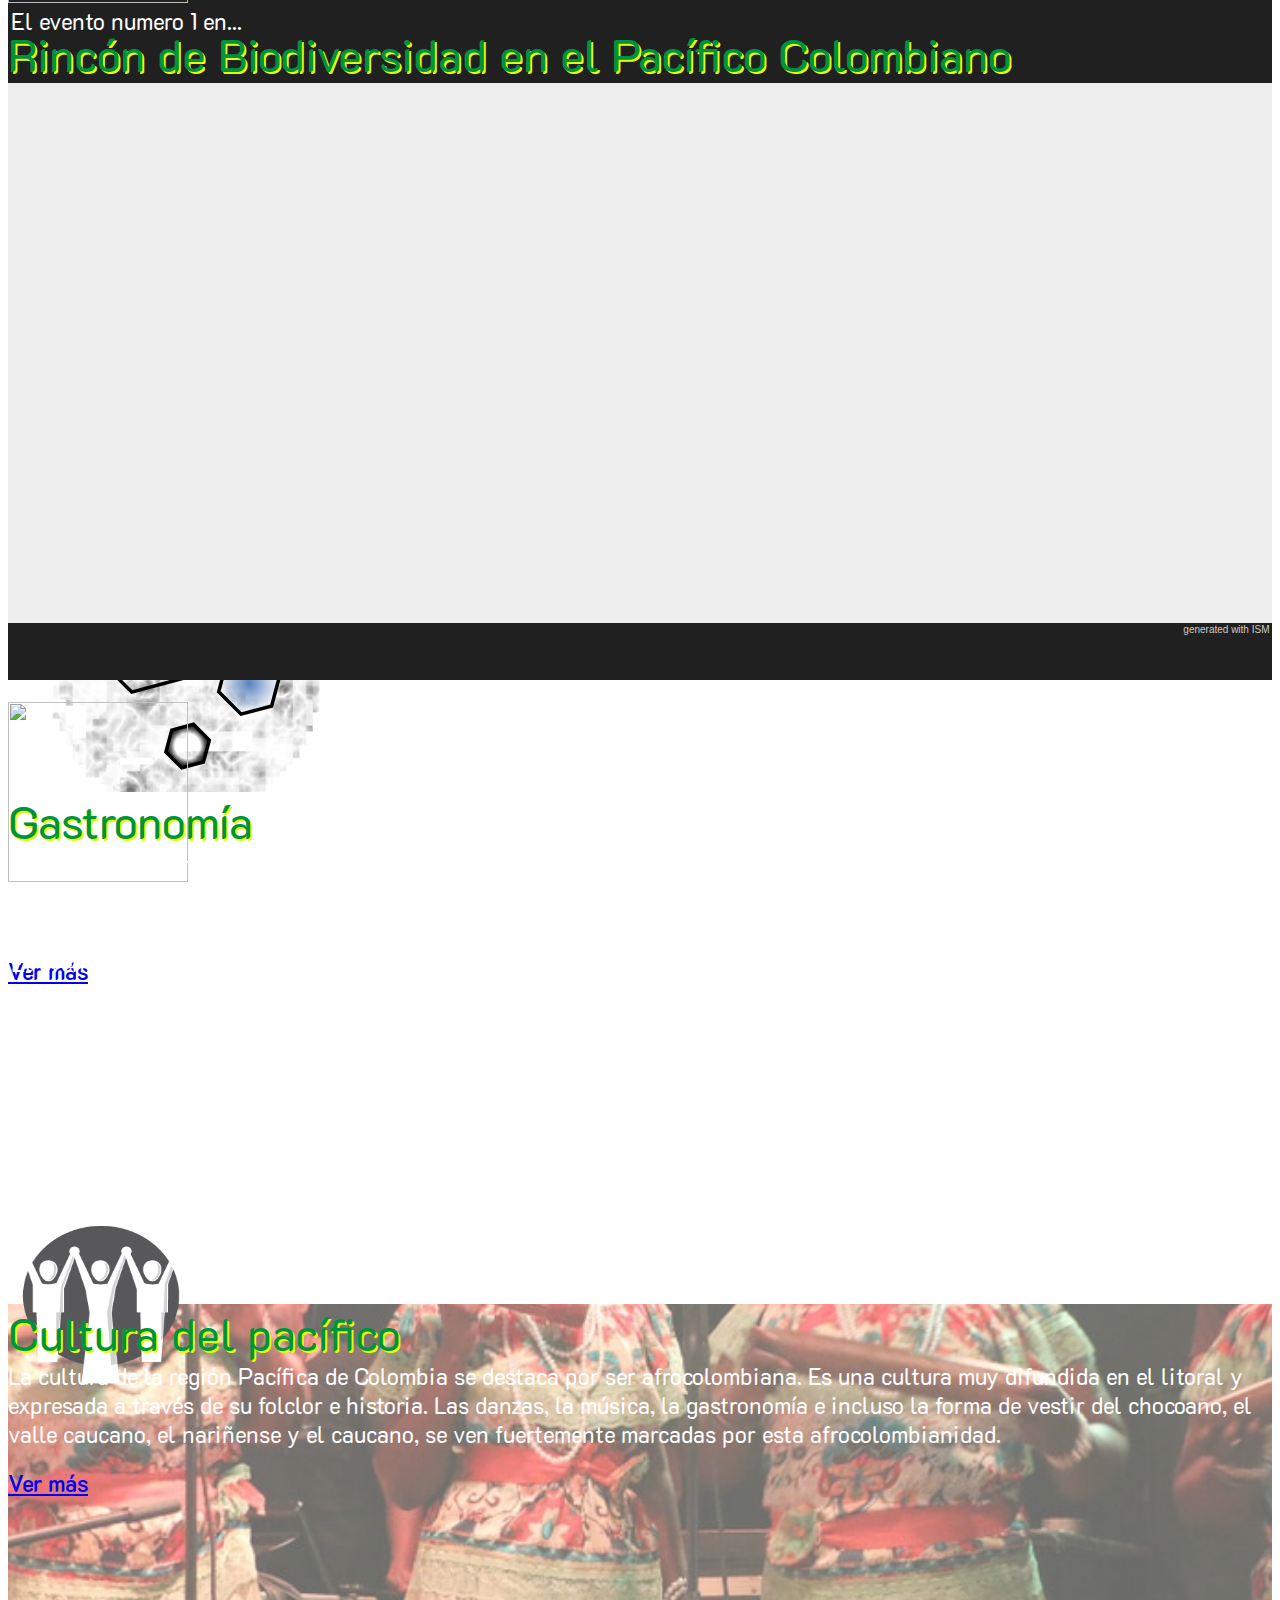
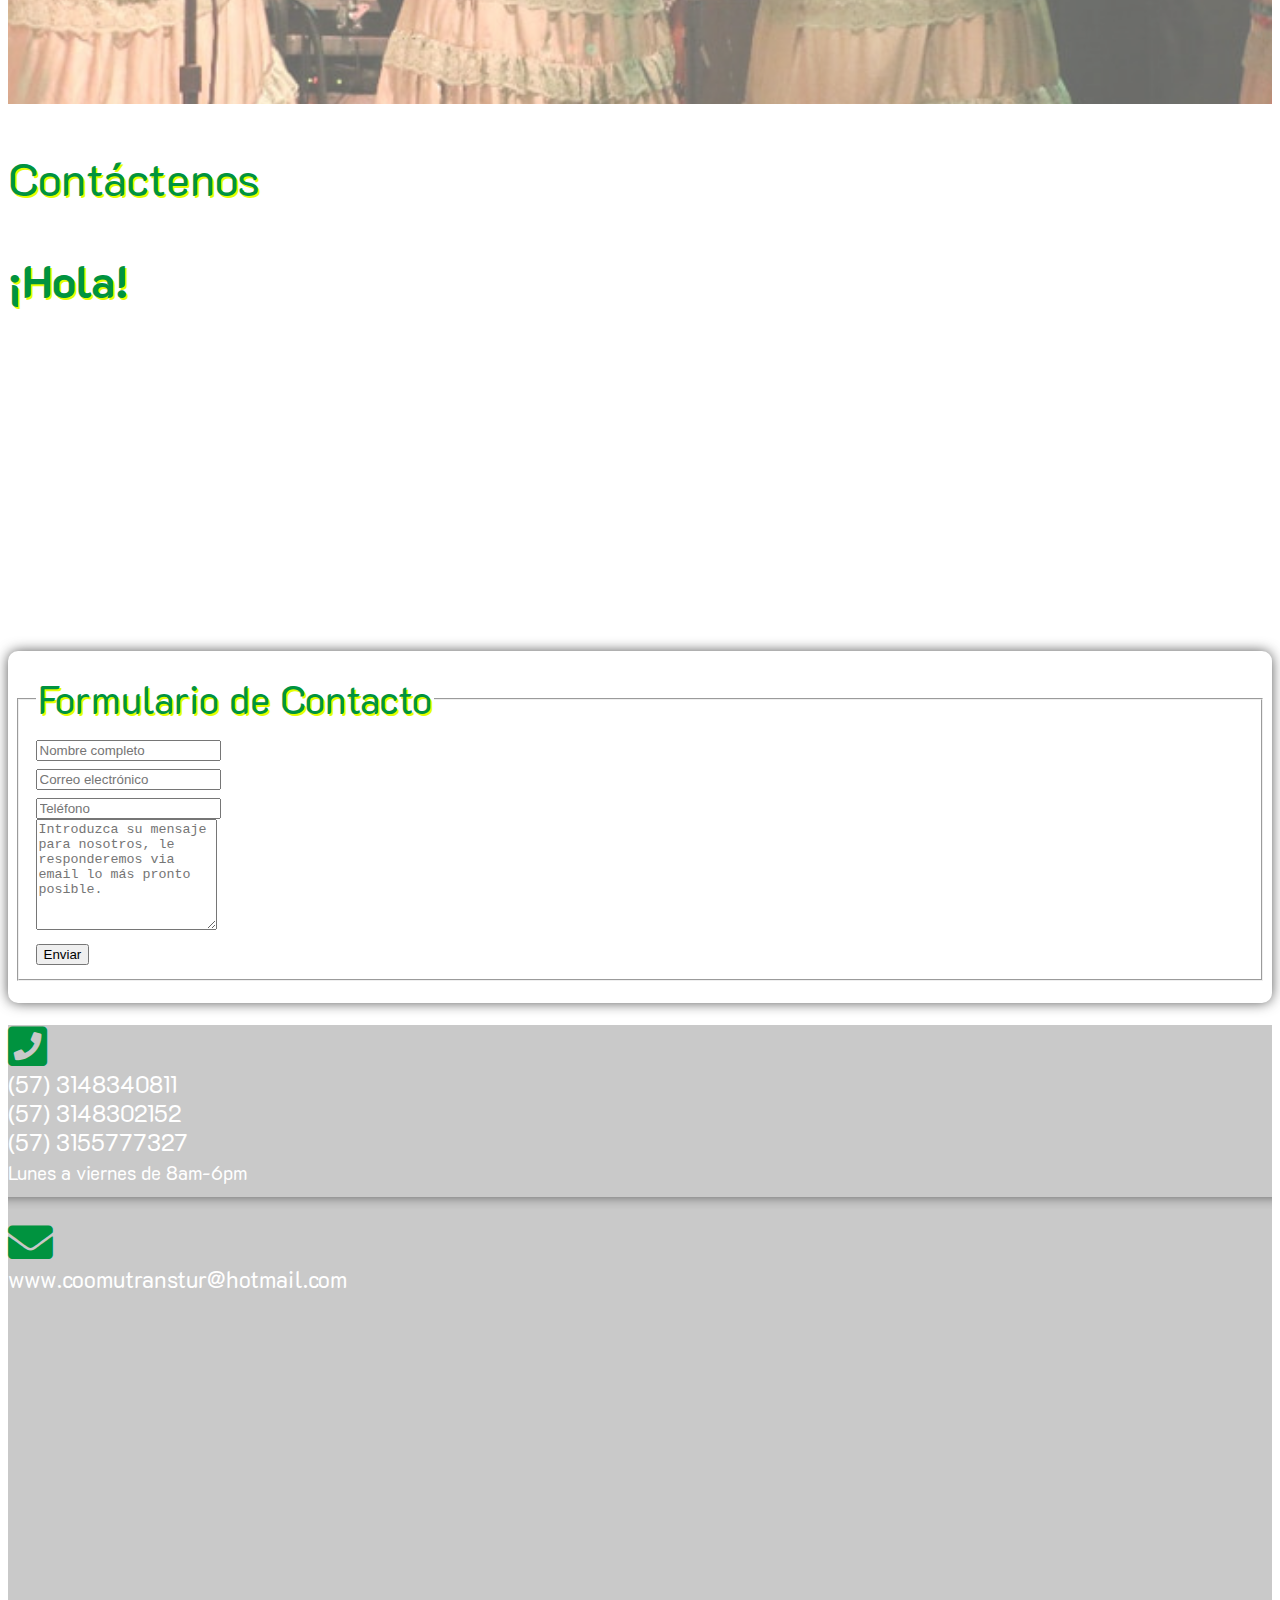
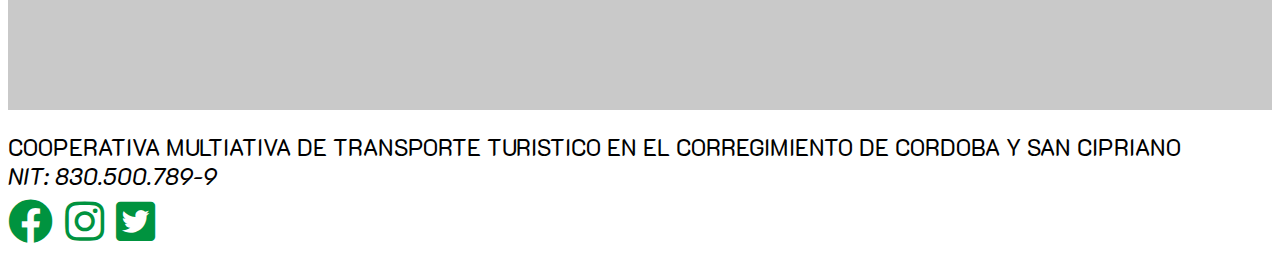
==== commit e94a9976: "mas revisiones" ====
--- a/index.html
+++ b/index.html
@@ -69,9 +69,6 @@
                     <a class="nav-link" href="acerca.html">Nosotros</a>
                   </li>
                   <li class="nav-item">
-                    <a class="nav-link" href="politica.html">Política de Calidad</a>
-                  </li>
-                  <li class="nav-item">
                     <a class="nav-link" href="alianzas.html">Alianzas Estratégicas</a>
                   </li>
                   <li class="nav-item">
@@ -94,7 +91,7 @@
 
             </div>
             <div class="col-sm-12 col-md-6 col-xl-6 text-center">
-              <h3 class="text-white text-center">Empresa líder en el turismo a</h3>
+              <h3 class="text-white text-center">Empresa líder en ecoturismo a</h3>
               <span class="title sancipriano text-white text-center d-none d-xl-block">sancipriano</span>
               <h1><span class="sancipriano text-white text-center d-block d-xl-none">sancipriano</span></h1>
               <a name="" id="" class="btn btn-lg mt-5 text-center btn-contacto" href="#footer" role="button">Contáctanos</a>
@@ -192,7 +189,7 @@
         <div class="row text-center justify-content-around">
 
           <div class="col-12 mb-3 text-center title font-weight-bold">
-            <p class="text-uppercase">Rincón de Biodiversidad en la zona</p>
+            <p class="text-uppercase">Rincón de Biodiversidad en el Pacífico Colombiano</p>
           </div>
 
           <div class="ism-slider" data-transition_type="zoom" data-interval="3000" data-radio_type="thumbnail" id="my-slider">
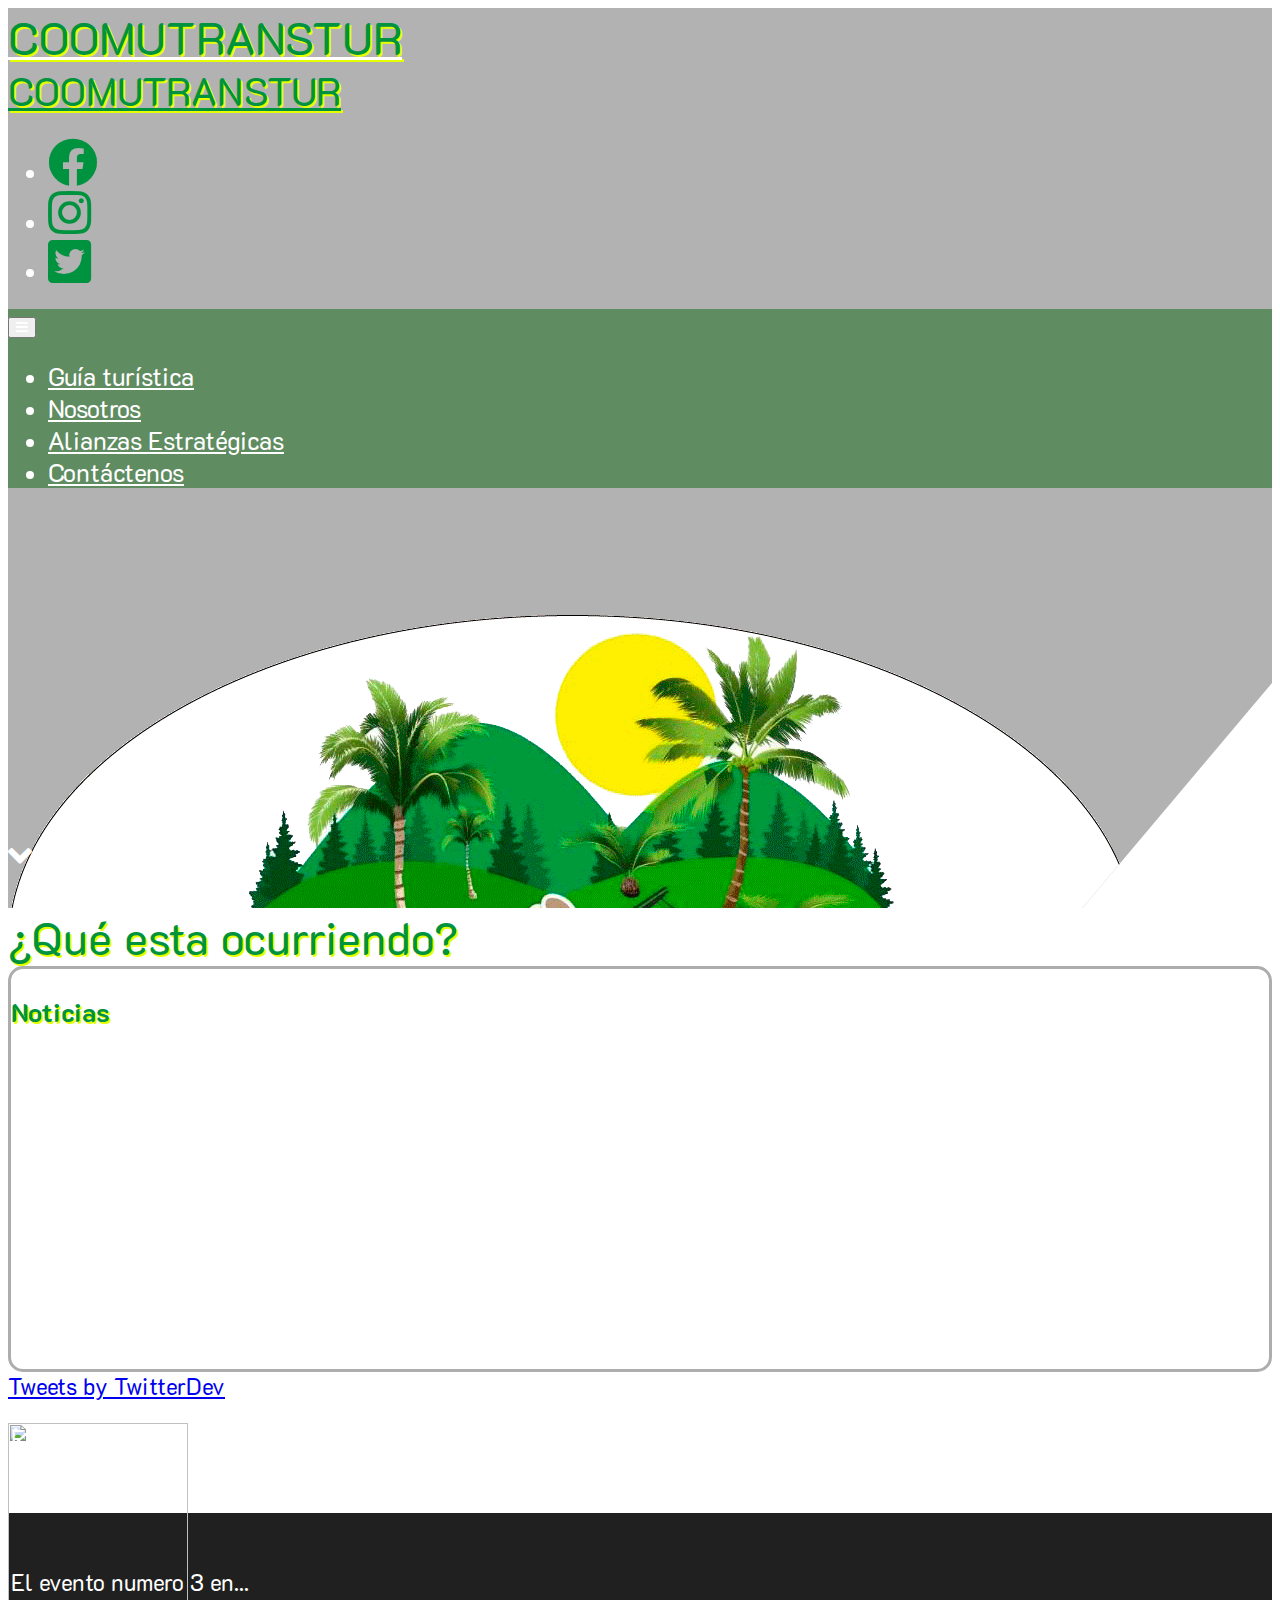
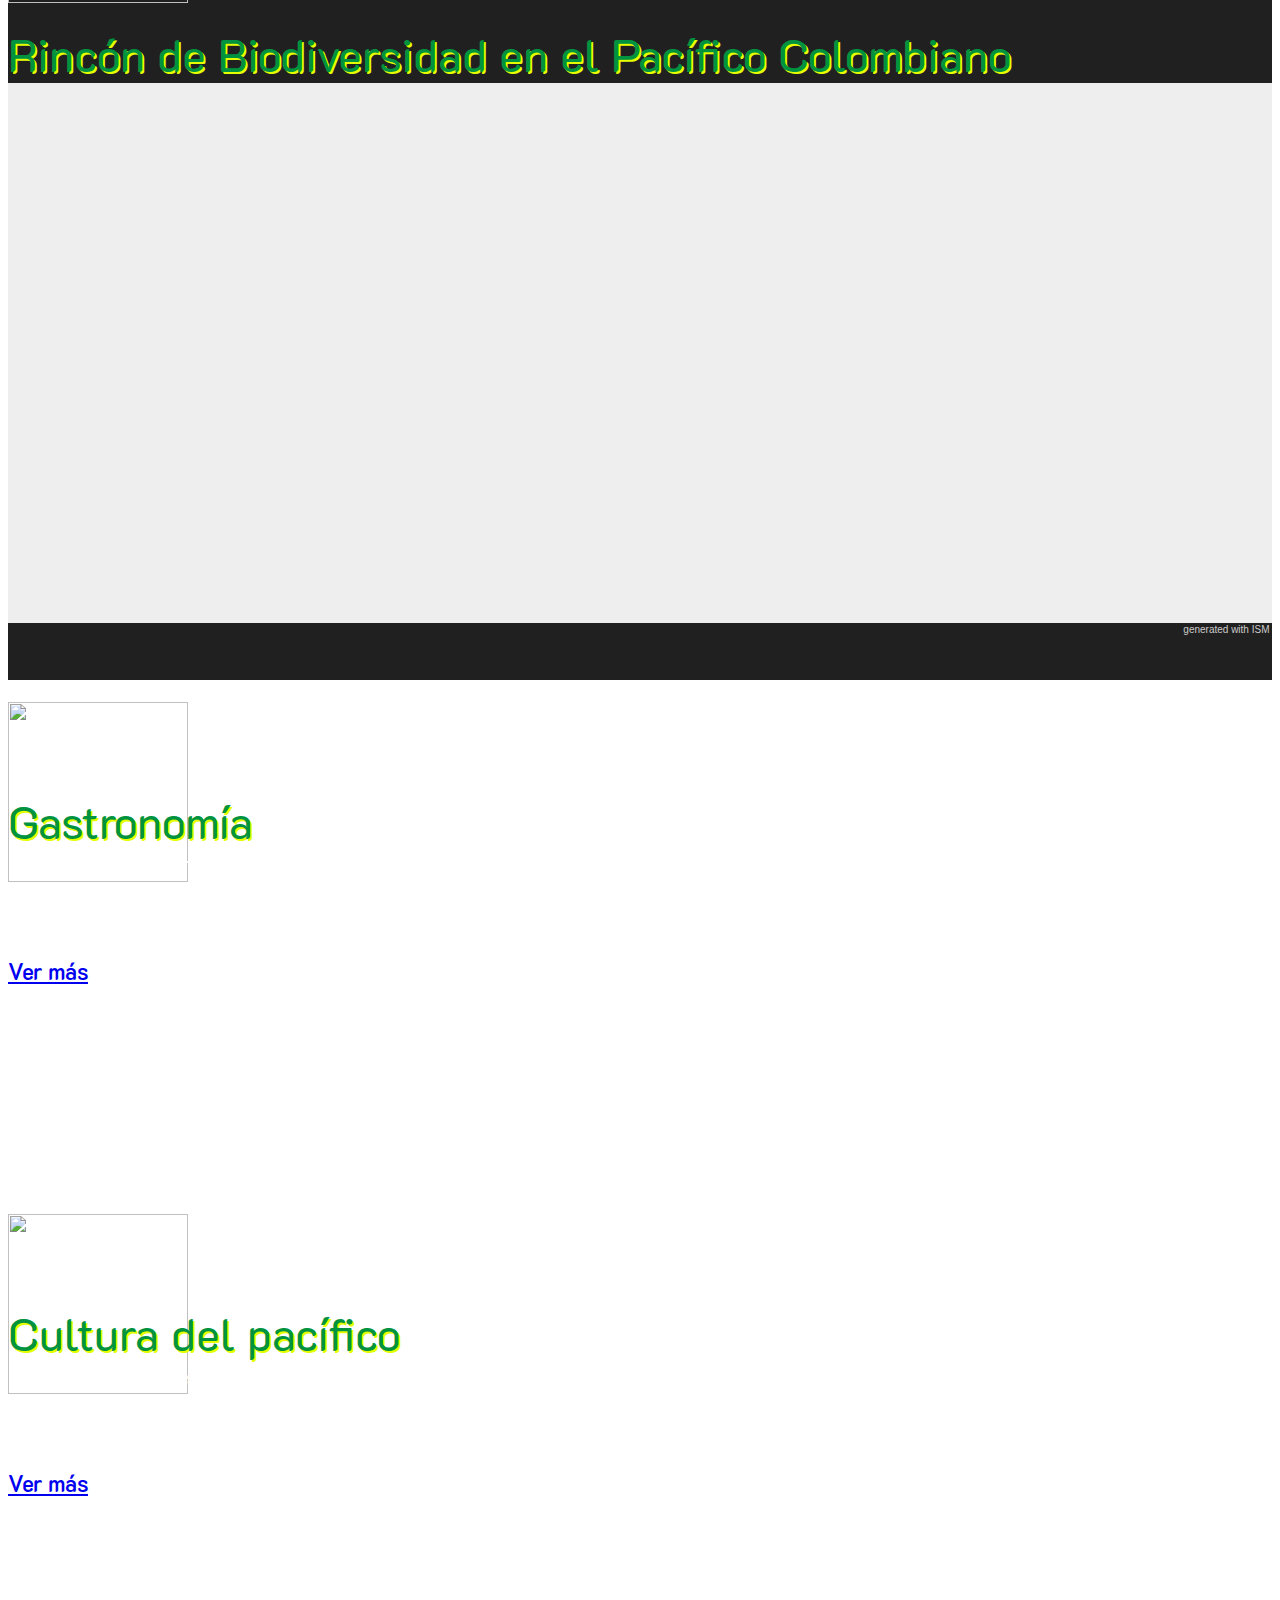
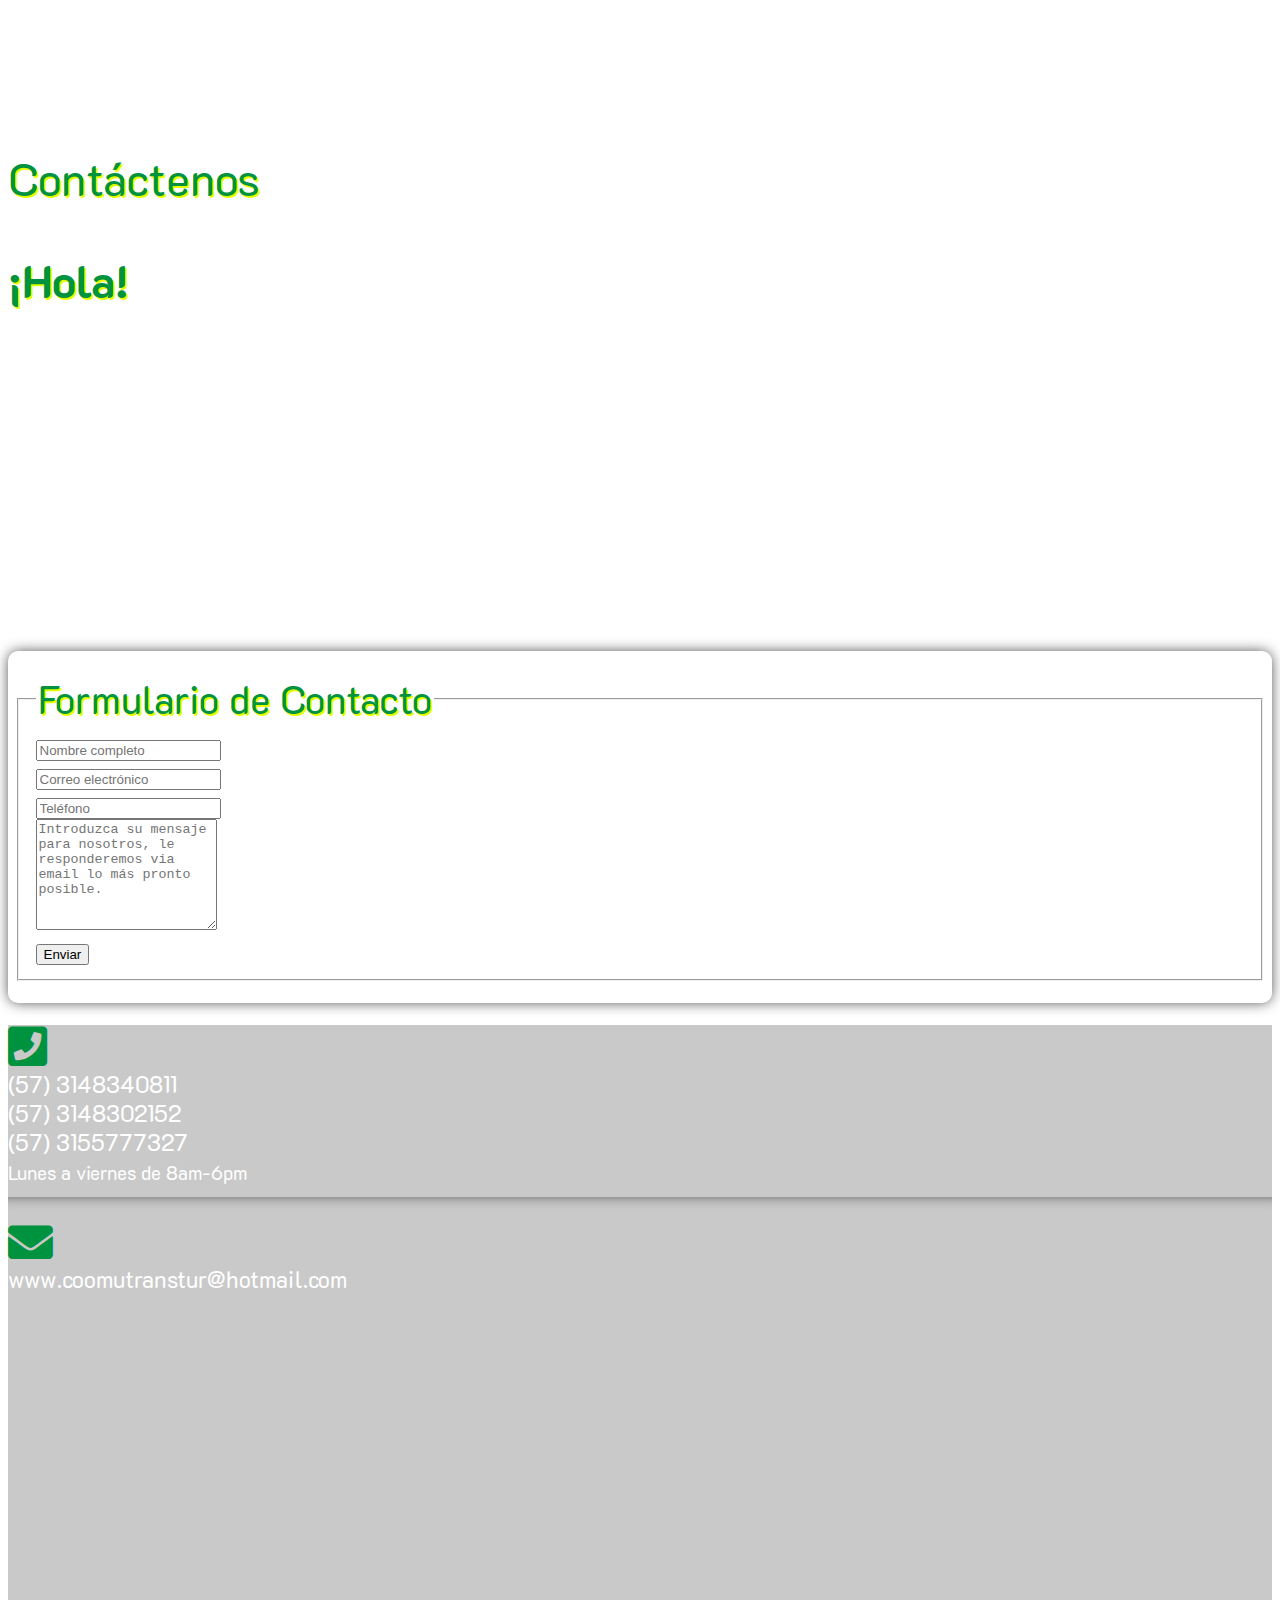
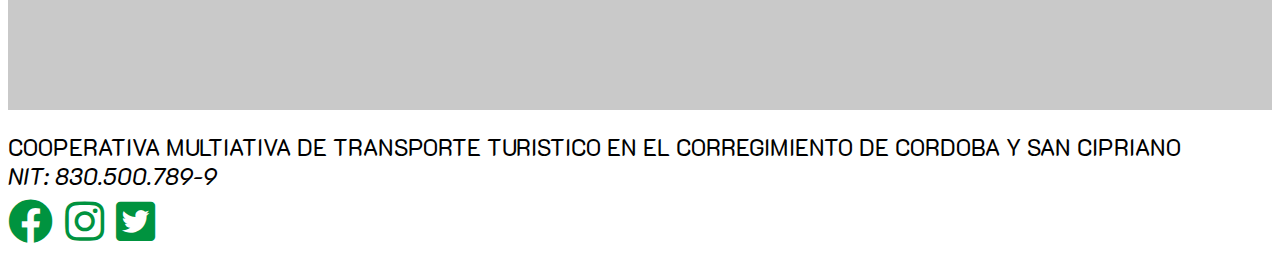
==== commit 070c9efd: "lazy" ====
--- a/index.html
+++ b/index.html
@@ -91,7 +91,7 @@
 
             </div>
             <div class="col-sm-12 col-md-6 col-xl-6 text-center">
-              <h3 class="text-white text-center">Empresa líder en ecoturismo a</h3>
+              <h3 class="text-white text-center">Empresa líder en ecoturísmo a</h3>
               <span class="title sancipriano text-white text-center d-none d-xl-block">sancipriano</span>
               <h1><span class="sancipriano text-white text-center d-block d-xl-none">sancipriano</span></h1>
               <a name="" id="" class="btn btn-lg mt-5 text-center btn-contacto" href="#footer" role="button">Contáctanos</a>
@@ -133,21 +133,21 @@
             </ol>
             <div class="carousel-inner">
               <div class="carousel-item active">
-                <img class="d-block w-100 img-fluid" src="img/Sin título-2.svg" alt="First slide">
+                <img class="d-block w-100 pb-3 img-fluid" data-src="holder.js/500x300?auto=yes">
                 <div class="carousel-caption d-none d-md-block">
                   <h5>Noticia 1</h5>
                   <p>El evento numero 1 en...</p>
                 </div>
               </div>
               <div class="carousel-item">
-                <img class="d-block w-100 img-fluid" src="img/Sin título-1.svg" alt="Second slide">
+                <img class="d-block w-100 pb-3 img-fluid" data-src="holder.js/500x300?auto=yes">
                 <div class="carousel-caption d-none d-md-block">
                   <h5>Noticia 2</h5>
                   <p>El evento numero 2 en...</p>
                 </div>
               </div>
               <div class="carousel-item">
-                <img class="d-block w-100 img-fluid" src="img/Sin título-3.svg" alt="Third slide">
+                <img class="d-block w-100 pb-3 img-fluid" data-src="holder.js/500x300?auto=yes">
                 <div class="carousel-caption d-none d-md-block">
                   <h5>Noticia 3</h5>
                   <p>El evento numero 3 en...</p>
@@ -184,7 +184,7 @@
     <section id="biodiversidad">
       <div class="container-fluid p-0">
         <div class="d-flex justify-content-center">
-          <img class="cabecita2 d-none d-sm-block" src="img/biodiversidad.png" alt="">
+          <img class="cabecita2 d-none d-sm-block" src="img/index/biodiversidad.png" alt="">
         </div>
         <div class="row text-center justify-content-around">
 
@@ -192,26 +192,27 @@
             <p class="text-uppercase">Rincón de Biodiversidad en el Pacífico Colombiano</p>
           </div>
 
-          <div class="ism-slider" data-transition_type="zoom" data-interval="3000" data-radio_type="thumbnail" id="my-slider">
-            <ol>
-              <li>
-                <img src="img/bg1.jpg">
-                <div class="ism-caption ism-caption-0">San Cripriano</div>
-              </li>
-              <li>
-                <img src="img/bg3.jpg">
-                <div class="ism-caption ism-caption-0">Córdoba</div>
-              </li>
-              <li>
-                <img src="img/bg4.jpg">
-                <div class="ism-caption ism-caption-0">B/Tura</div>
-              </li>
-            </ol>
+          <div class='container'>
+
+            <div class="ism-slider" data-transition_type="zoom" data-interval="3000" id="my-slider">
+              <ol>
+                <li>
+                  <img src="img/index/biodiversidad/img1.jpg">
+                  <div class="ism-caption ism-caption-0">My slide caption text</div>
+                </li>
+                <li>
+                  <img src="img/index/biodiversidad/img2.jpg">
+                  <div class="ism-caption ism-caption-0">My slide caption text</div>
+                </li>
+                <li>
+                  <img src="img/index/biodiversidad/img3.jpg">
+                  <div class="ism-caption ism-caption-0">My slide caption text</div>
+                </li>
+              </ol>
+            </div>
           </div>
           <p class="d-none ism-badge" id="my-slider-ism-badge"><a class="ism-link" href="http://imageslidermaker.com"
               rel="nofollow">generated with ISM</a></p>
-
-
         </div>
       </div>
     </section>
@@ -219,7 +220,7 @@
     <section id="gastronomia">
       <div id="parallax1"></div>
       <div class="d-flex justify-content-center justify-content-center">
-        <img class="cabecita2 d-none d-sm-block" src="img/gastronomia.png" alt="">
+        <img class="cabecita2 d-none d-sm-block" src="img/index/gastronomia.png" alt="">
       </div>
       <div class="container-fluid contenido-parallax d-flex align-items-center p-0">
 
@@ -250,7 +251,7 @@
     <section id="cultura" class="">
       <div id="parallax2"></div>
       <div class="d-flex justify-content-center justify-content-center">
-        <img class="cabecita2 d-none d-sm-block" src="img/cultura.png" alt="">
+        <img class="cabecita2 d-none d-sm-block" src="img/index/cultura.png" alt="">
       </div>
       <div class="container-fluid contenido-parallax d-flex align-items-center p-0">
 
@@ -416,15 +417,11 @@
   <script src="js/ism-2.2.min.js"></script>
   <script src="js/typed.js"></script>
   <script src="js/in-view.min.js"></script>
+  <script type="text/javascript" src="//translate.google.com/translate_a/element.js?cb=googleTranslateElementInit"></script>
   <script src="js/app.js"></script>
 
   <div id="google_translate_element" class="d-flex d-inline justify-content-end fixed-top"></div>
-  <script type="text/javascript">
-    function googleTranslateElementInit() {
-      new google.translate.TranslateElement({ pageLanguage: 'es', includedLanguages: 'en,fr,pt', layout: google.translate.TranslateElement.FloatPosition.TOP_RIGHT }, 'google_translate_element');
-    }
-  </script>
-  <script type="text/javascript" src="//translate.google.com/translate_a/element.js?cb=googleTranslateElementInit"></script>
+
   <script>
     AOS.init({
       once: true
--- a/css/style.css
+++ b/css/style.css
@@ -49,6 +49,38 @@
   box-shadow: inset 0 12px 12px -12px rgba(0, 0, 0, 0.5);
 }
 
+.tarjeta {
+  -webkit-box-shadow: 0px 0px 14px -1px rgba(0, 0, 0, 0.75);
+  -moz-box-shadow: 0px 0px 14px -1px rgba(0, 0, 0, 0.75);
+  box-shadow: 0px 0px 14px -1px rgba(0, 0, 0, 0.75);
+  border-radius: 10px 10px 10px 10px;
+  -moz-border-radius: 10px 10px 10px 10px;
+  -webkit-border-radius: 10px 10px 10px 10px;
+  border: 0px solid #000000;
+  background-color: white;
+  padding: 1em 0.3em;
+  margin-bottom: 1em;
+}
+
+.tarjeta2 {
+  border-radius: 15px 15px 15px 15px;
+  -moz-border-radius: 15px 15px 15px 15px;
+  -webkit-border-radius: 15px 15px 15px 15px;
+  border: 3px solid #adadad;
+  background-color: white;
+  transition-duration: .3s;
+  height: 400px;
+}
+
+.tarjeta2:hover {
+  -webkit-box-shadow: 0px 0px 52px -14px rgba(0, 238, 255, 1);
+  -moz-box-shadow: 0px 0px 52px -14px rgba(0, 238, 255, 1);
+  box-shadow: 0px 0px 52px -14px rgba(0, 238, 255, 1);
+  border: 3px solid #cccccc28;
+  background-color: #06E0FA;
+  transition-duration: .3s;
+}
+
 /* NAVBAR */
 
 header li {
@@ -90,7 +122,7 @@
 .bg-index {
   min-height: 100%;
   min-width: 100%;
-  background-image: url(../img/fondo.jpg);
+  background-image: url(../img/index/fondo.jpg);
   background-position: center center;
   background-size: cover;
   background-repeat: no-repeat;
@@ -215,7 +247,7 @@
 }
 
 #parallax1 {
-  background-image: url(../img/gastronomia.jpg);
+  background-image: url(../img/index/gastronomia.jpg);
   opacity: .6;
   background-size: auto 150vh;
   background-position: center center;
@@ -242,7 +274,7 @@
 }
 
 #parallax2 {
-  background-image: url(../img/cultura.jpg);
+  background-image: url(../img/index/cultura.jpg);
   opacity: .6;
   background-size: auto 150vh;
   background-position: center center;
@@ -278,73 +310,6 @@
 /* END Index.html -------------------------------------------------- */
 
 /* alianzas.html -------------------------------------------------- */
-
-.bg-alainza {
-  min-height: 50vh;
-  background-image: url(../img/bg1.jpg);
-  background-position: 0%;
-  background-size: cover;
-  background-repeat: no-repeat;
-}
-
-/* alianzas.html -------------------------------------------------- */
-
-.tarjeta {
-  -webkit-box-shadow: 0px 0px 14px -1px rgba(0, 0, 0, 0.75);
-  -moz-box-shadow: 0px 0px 14px -1px rgba(0, 0, 0, 0.75);
-  box-shadow: 0px 0px 14px -1px rgba(0, 0, 0, 0.75);
-  border-radius: 10px 10px 10px 10px;
-  -moz-border-radius: 10px 10px 10px 10px;
-  -webkit-border-radius: 10px 10px 10px 10px;
-  border: 0px solid #000000;
-  background-color: white;
-  padding: 1em 0.3em;
-  margin-bottom: 1em;
-}
-
-.tarjeta2 {
-  border-radius: 15px 15px 15px 15px;
-  -moz-border-radius: 15px 15px 15px 15px;
-  -webkit-border-radius: 15px 15px 15px 15px;
-  border: 3px solid #adadad;
-  background-color: white;
-  transition-duration: .3s;
-  height: 400px;
-}
-
-.tarjeta2:hover {
-  -webkit-box-shadow: 0px 0px 52px -14px rgba(0, 238, 255, 1);
-  -moz-box-shadow: 0px 0px 52px -14px rgba(0, 238, 255, 1);
-  box-shadow: 0px 0px 52px -14px rgba(0, 238, 255, 1);
-  border: 3px solid #cccccc28;
-  background-color: #06E0FA;
-  transition-duration: .3s;
-}
-
-.tarjeta3 {
-  border-radius: 10px 10px 10px 10px;
-  -moz-border-radius: 10px 10px 10px 10px;
-  -webkit-border-radius: 10px 10px 10px 10px;
-  border: 3px solid #adadad;
-  background-color: white;
-  margin: 0.5em;
-  transition-duration: .3s;
-  position: relative;
-}
-
-.tarjeta3 img {
-  margin: 1em 0;
-}
-
-.tarjeta3 p {
-  margin-bottom: 1em;
-}
-
-.carousel-inner img {
-  max-height: 350px;
-}
-
-/* Alianzas.html -------------------------------------------------- */
 
 .alianza {
   border-radius: 10px 10px 10px 10px;
@@ -382,8 +347,10 @@
   color: rgba(255, 236, 2, 1);
 }
 
+
 .au {
-  /* Esta vaina es de los elementos "i" de alianza.html */
+  /* Son los iconos de servicios que ofrece el establecimiento comercial */
+  /* Esta vaina es de los elementos "<i>" de alianza.html */
   background-color: #ffffff;
   border-radius: 10%;
   height: 1.2em;
@@ -396,7 +363,19 @@
 
 section>a>img {
   /* esto controla el tamaño de las imagenes del modal */
-  width: 90px;
+  object-fit: cover;
+  width: 130px;
+  height: 130px !important;
+  filter: blur(0px);
+  opacity: 1;
+  transition-duration: .5s;
+  cursor: pointer;
+}
+
+section>a>img:hover{
+  filter: blur(2px);
+  opacity: .7;
+  transition-duration: .5s;
 }
 
 .alianza:hover {
@@ -508,8 +487,8 @@
 
 .img_adaptada {
   object-fit: cover;
-  height: 200px;
-  width: 300px;
+  height: 200px !important;
+  width: 300px !important;
   filter: blur(2px);
   opacity: .7;
   transition-duration: .5s;
@@ -521,7 +500,8 @@
   opacity: 1;
   transition-duration: .5s;
 }
-#fondo_turismo_img{
+
+#fondo_turismo_img {
   position: relative;
   height: 10px;
   opacity: 1;
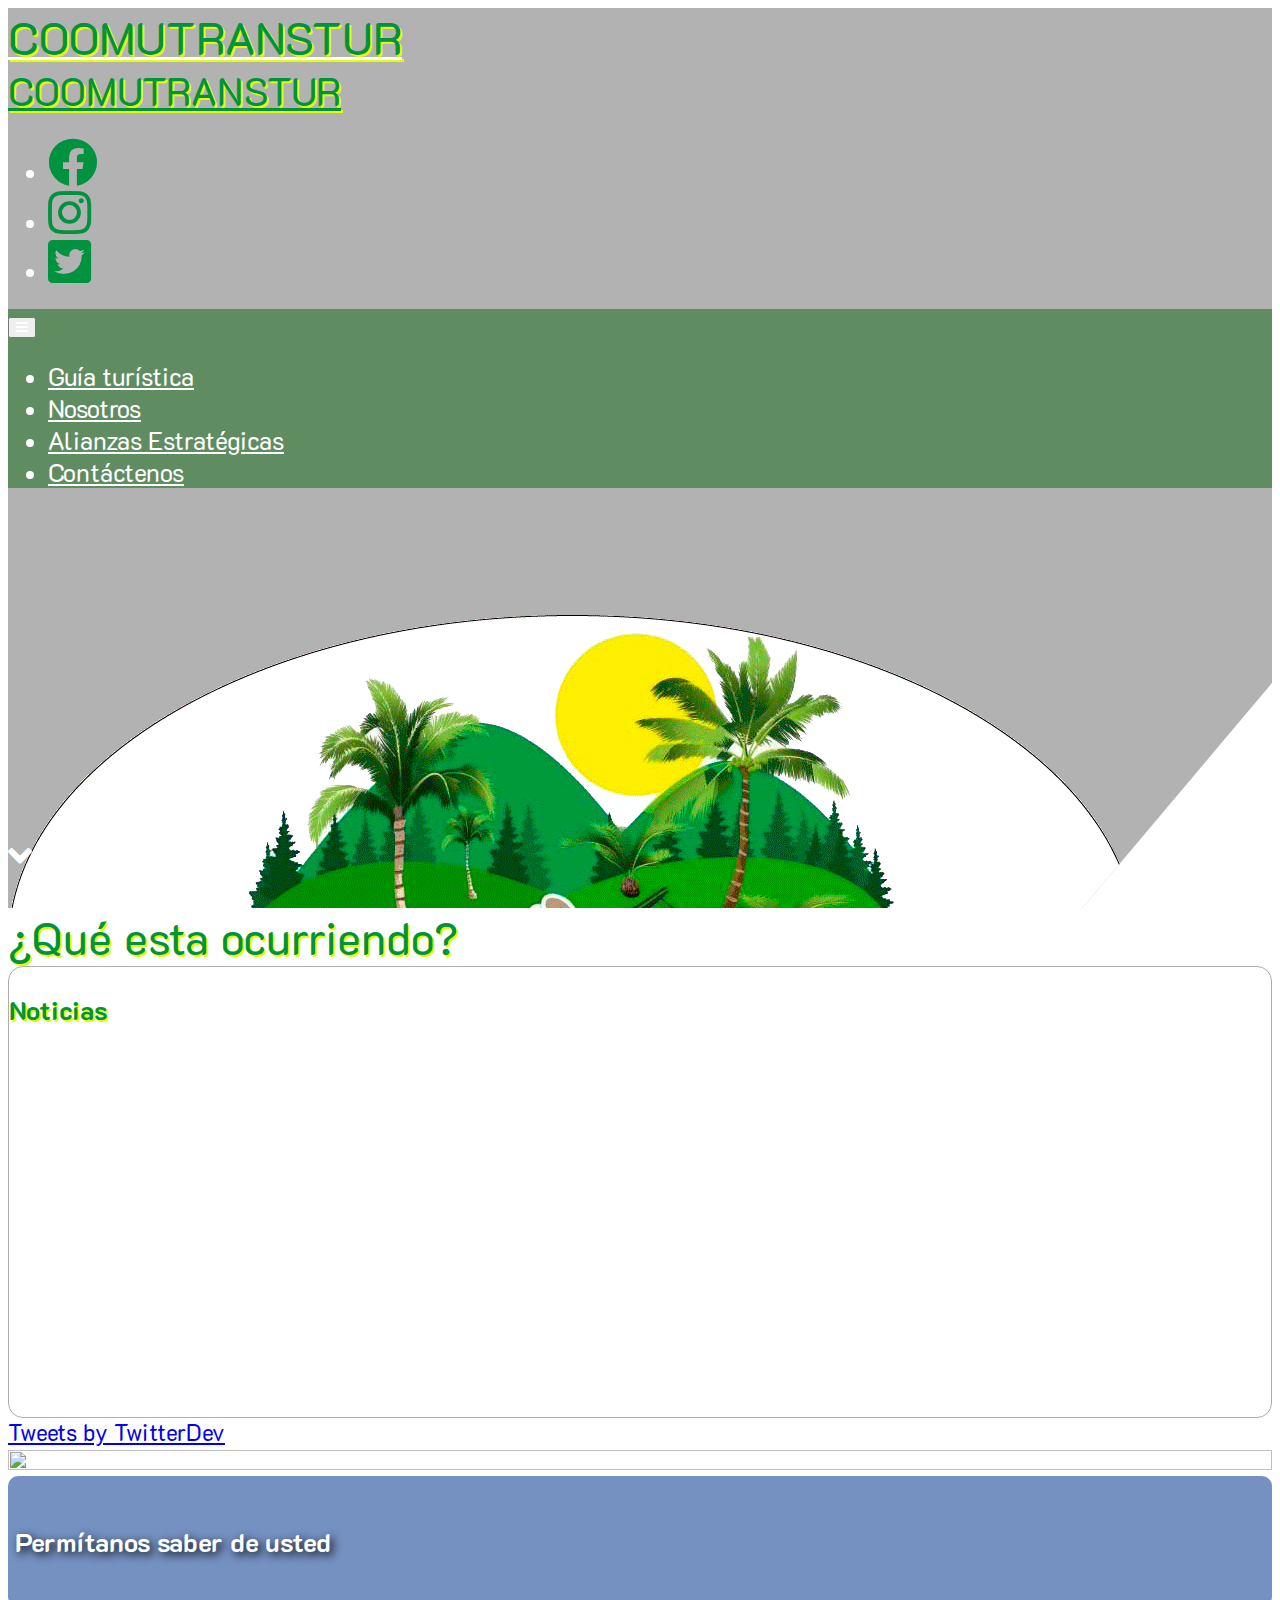
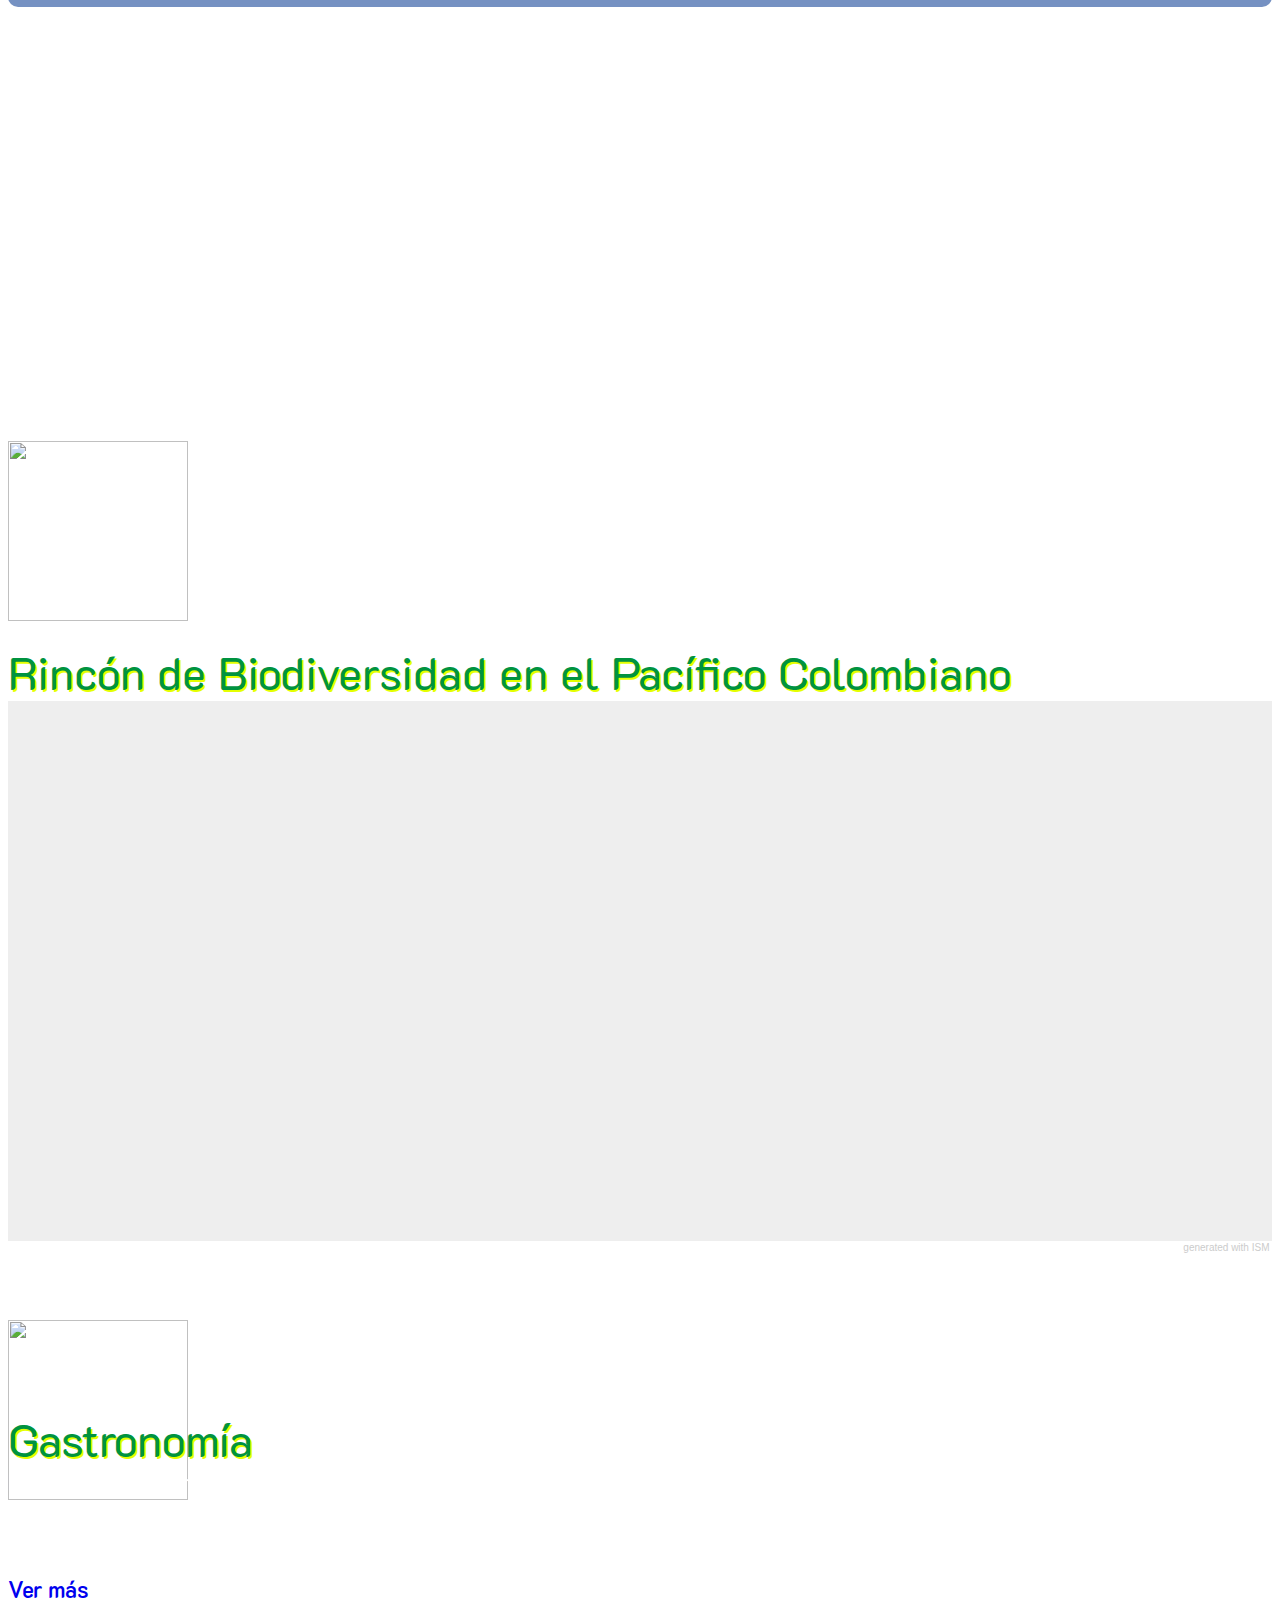
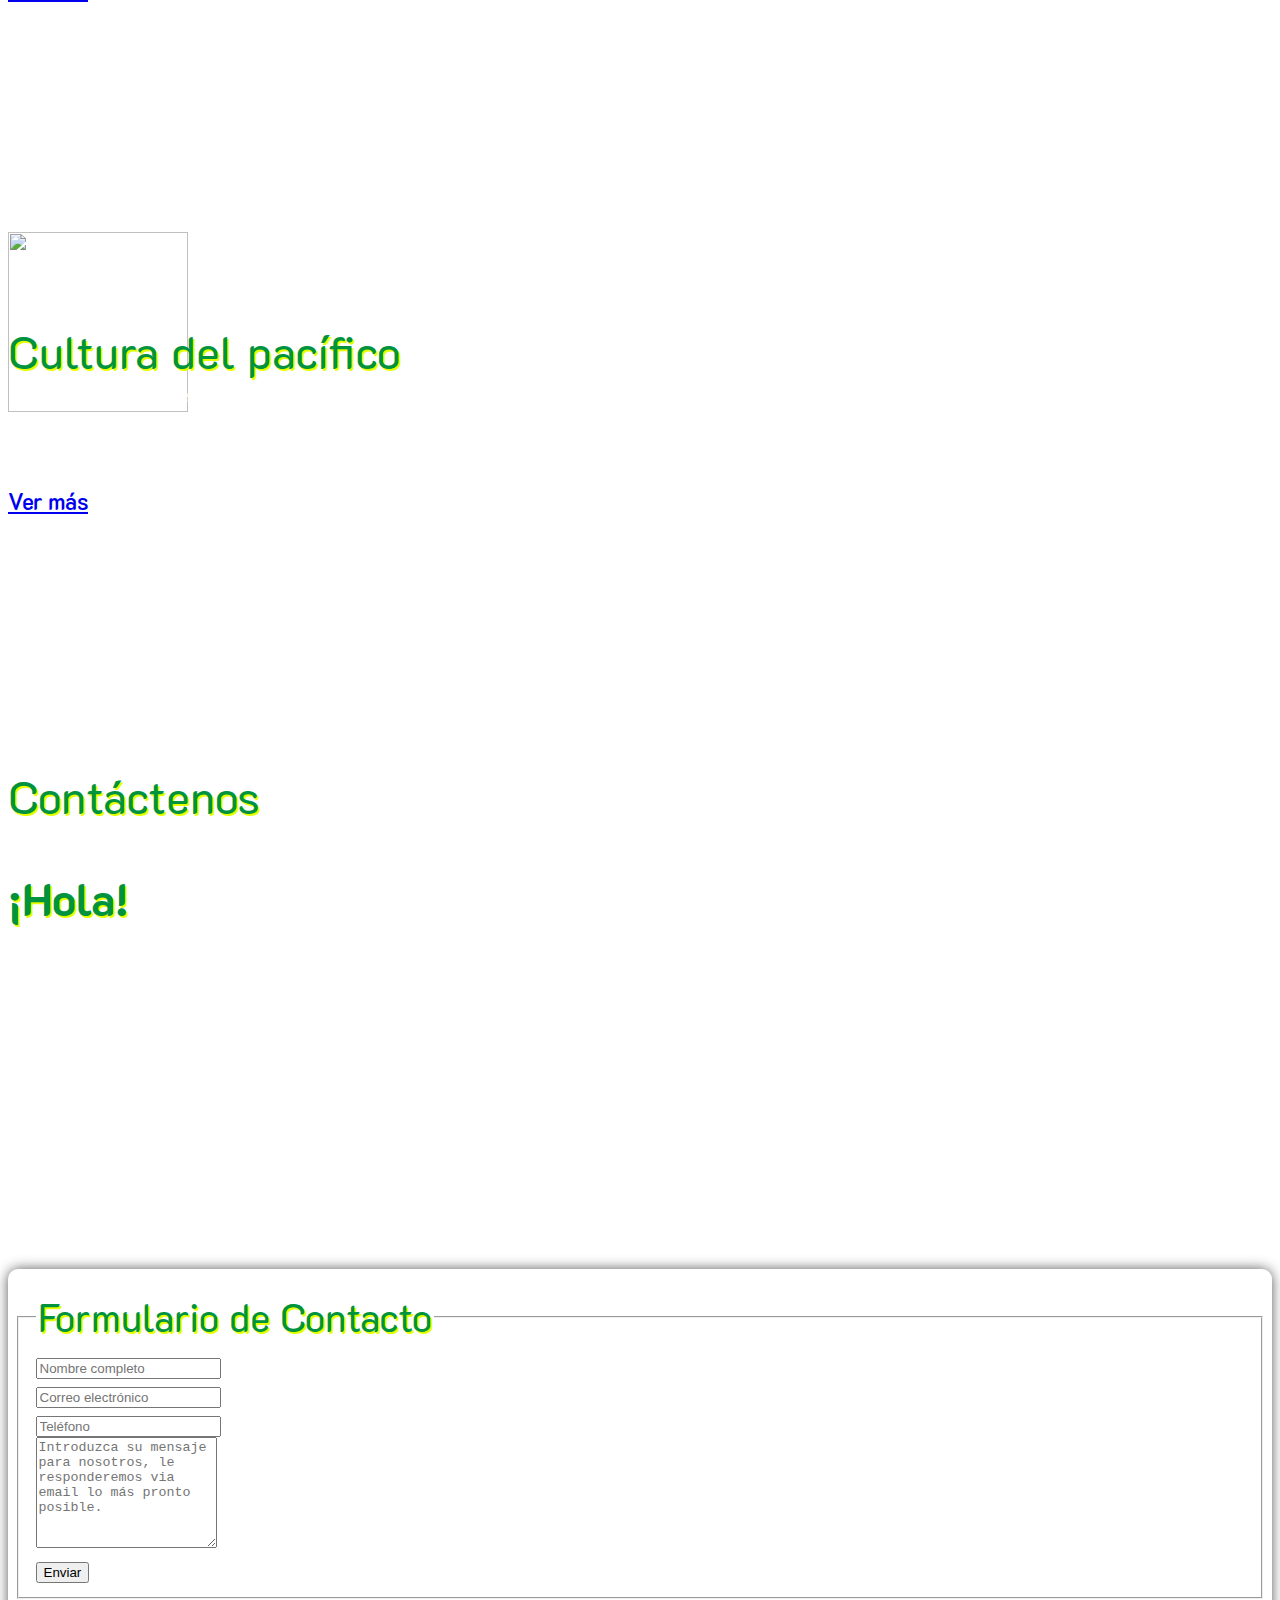
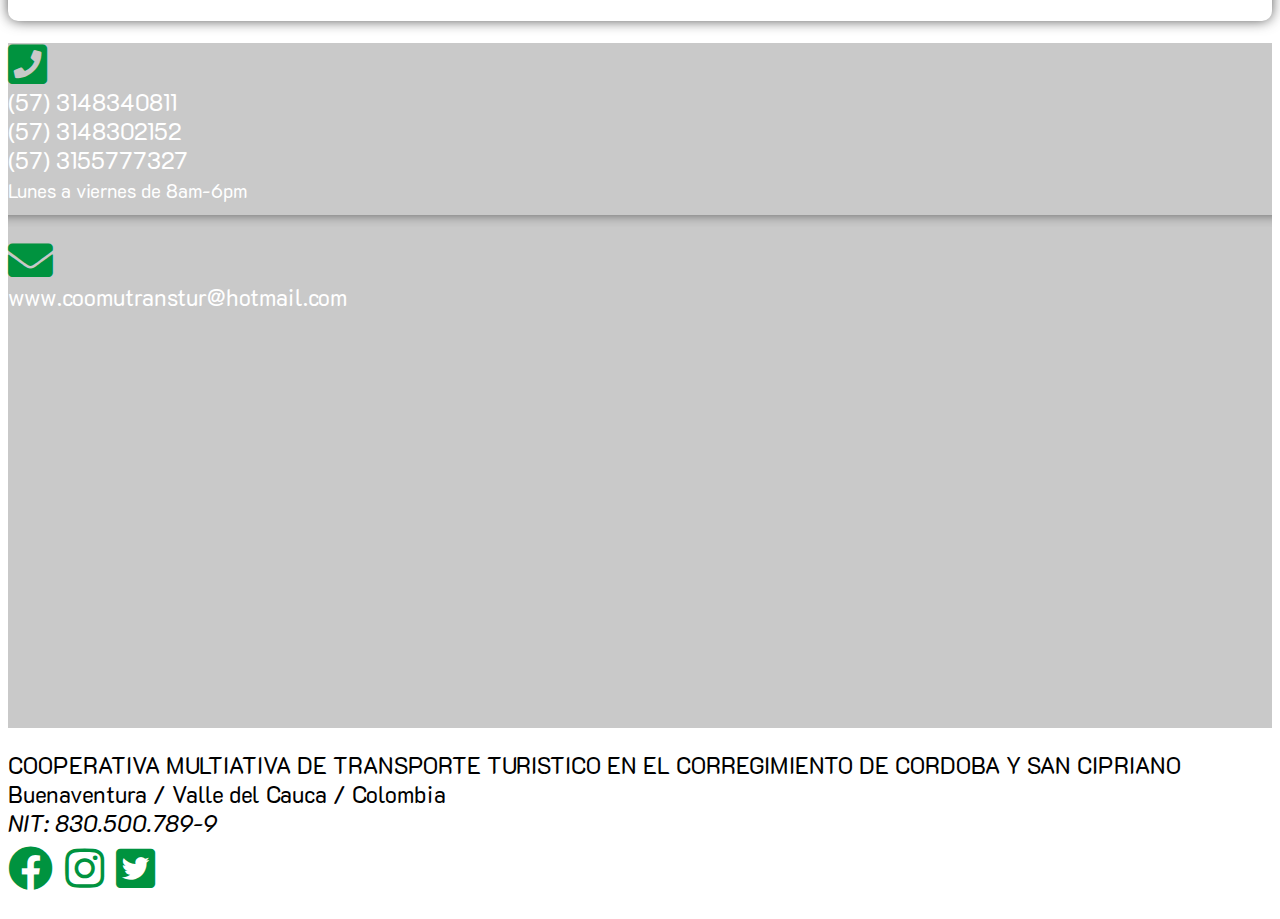
==== commit e9f40f54: "fin index" ====
--- a/index.html
+++ b/index.html
@@ -114,7 +114,7 @@
   <main>
     <section id="noticias" class="container-fluid">
 
-      <div class="row justify-content-around">
+      <div class="row text-centet">
 
         <div class="col-12">
           <div class="col mb-3 text-center title font-weight-bold">
@@ -122,10 +122,10 @@
           </div>
         </div>
 
-        <div class="col col-sm-10 col-xl-6 tarjeta2">
+        <div class="col col-sm-12 col-lg-8 col-xl-8 tarjeta2 mb-4">
           <h3 class="green">Noticias</h3>
 
-          <div id="carouselExampleIndicators" class="carousel slide" data-ride="carousel">
+          <!-- <div id="carouselExampleIndicators" class="carousel slide" data-ride="carousel">
             <ol class="carousel-indicators">
               <li data-target="#carouselExampleIndicators" data-slide-to="0" class="active"></li>
               <li data-target="#carouselExampleIndicators" data-slide-to="1"></li>
@@ -133,21 +133,21 @@
             </ol>
             <div class="carousel-inner">
               <div class="carousel-item active">
-                <img class="d-block w-100 pb-3 img-fluid" data-src="holder.js/500x300?auto=yes">
+                <img class="d-block w-100 pb-3 " data-src="holder.js/300x300?auto=yes">
                 <div class="carousel-caption d-none d-md-block">
                   <h5>Noticia 1</h5>
                   <p>El evento numero 1 en...</p>
                 </div>
               </div>
               <div class="carousel-item">
-                <img class="d-block w-100 pb-3 img-fluid" data-src="holder.js/500x300?auto=yes">
+                <img class="d-block w-100 pb-3 " data-src="holder.js/300x300?auto=yes">
                 <div class="carousel-caption d-none d-md-block">
                   <h5>Noticia 2</h5>
                   <p>El evento numero 2 en...</p>
                 </div>
               </div>
               <div class="carousel-item">
-                <img class="d-block w-100 pb-3 img-fluid" data-src="holder.js/500x300?auto=yes">
+                <img class="d-block w-100 pb-3 " data-src="holder.js/300x300?auto=yes">
                 <div class="carousel-caption d-none d-md-block">
                   <h5>Noticia 3</h5>
                   <p>El evento numero 3 en...</p>
@@ -162,22 +162,35 @@
               <span class="carousel-control-next-icon" aria-hidden="true"></span>
               <span class="sr-only">Next</span>
             </a>
-          </div>
-
-        </div>
-        <div class="col-sm-12 col-xl-6">
+          </div> -->
+
+        </div>
+
+
+        <div class="col-sm-12 col-lg-4 col-xl-4">
 
           <div class="row d-flex align-items-center">
-            <div class="col-sm-6"> <a class="twitter-timeline" data-height="400" href="https://twitter.com/TwitterDev?ref_src=twsrc%5Etfw">Tweets
+            <div class="col-sm-6 col-md-6 col-lg-12"> <a class="twitter-timeline" data-height="400" href="https://twitter.com/TwitterDev?ref_src=twsrc%5Etfw">Tweets
                 by TwitterDev</a>
             </div>
-            <div class="col-sm-6">
-              <div id="facebook-container" class="fb-comments" data-href="https://fserver.github.io/" data-height="400"
-                data-width="100%" data-numposts="5"></div>
-            </div>
-          </div>
-        </div>
-
+            <div class="d-none d-md-block d-lg-none col-md-6 ">
+              <img id="img_twitter" src="img/index/twitter-1848505_640.png" alt="">
+            </div>
+
+          </div>
+        </div>
+
+      </div>
+
+      <div id="comentarios" class="row d-flex justify-content-center align-items-center">
+        <div class="col-sm-12 col-md-6 text-center tarjeta3">
+          <h3>Permítanos saber de usted</h3>
+          <p id="facebook_text" class="d-inline"></p>
+        </div>
+        <div class="col">
+          <div id="facebook-container" class="fb-comments" data-href="https://fserver.github.io/" data-height="400"
+            data-width="100%" data-numposts="5"></div>
+        </div>
       </div>
     </section>
 
@@ -388,6 +401,9 @@
       <div class="col-12 text-center">
         <p>COOPERATIVA MULTIATIVA DE TRANSPORTE TURISTICO EN EL CORREGIMIENTO DE CORDOBA Y SAN CIPRIANO</p>
       </div>
+      <div class="col-12 text-center">
+        <p>Buenaventura / Valle del Cauca / Colombia</p>
+      </div>
       <div class="col-6 d-flex align-items-center justify-content-end">
         <p class="d-inline">
           <em>NIT: 830.500.789-9</em>
@@ -437,10 +453,22 @@
         typeSpeed: 20,
         cursorChar: '_',
         smartBackspace: false,
-        loop: false,
+        loop: false
       });
     });
 
+    inView("#comentarios").once('enter', function () {
+
+      new Typed('#facebook_text', {
+        strings: ['Sus opiniones', 'Sus comentarios', 'Su experiencia', 'Nosotros los valoramos ;)'],
+        startDelay: 1000,
+        typeSpeed: 30,
+        backDelay: 1500,
+        cursorChar: '_',
+        smartBackspace: true,
+        loop: true
+      });
+    });
 
   </script>
 
--- a/css/style.css
+++ b/css/style.css
@@ -66,10 +66,10 @@
   border-radius: 15px 15px 15px 15px;
   -moz-border-radius: 15px 15px 15px 15px;
   -webkit-border-radius: 15px 15px 15px 15px;
-  border: 3px solid #adadad;
+  border: 1px solid #adadad;
   background-color: white;
   transition-duration: .3s;
-  height: 400px;
+  height: 450px;
 }
 
 .tarjeta2:hover {
@@ -79,6 +79,18 @@
   border: 3px solid #cccccc28;
   background-color: #06E0FA;
   transition-duration: .3s;
+}
+
+.tarjeta3 {
+  border-radius: 10px 10px 10px 10px;
+  -moz-border-radius: 10px 10px 10px 10px;
+  -webkit-border-radius: 10px 10px 10px 10px;
+  border: 0px solid #000000;
+  background-color: rgba(80, 116, 177, 0.788);
+  color: white;
+  text-shadow: 3px 3px 10px rgb(0, 0, 0);
+  padding: 1em 0.3em;
+  margin-bottom: 1em;
 }
 
 /* NAVBAR */
@@ -216,13 +228,26 @@
 
 /* FIN Generales */
 
-/* Index.html ------------------------------------------------------ */
+#img_twitter {
+  display: flex;
+  object-fit: cover;
+  width: 100%;
+  height: 100%;
+  border-radius: 5%;
+}
+
+#comentarios {
+  background-image: url(/img/index/facebook-box-1334045_640.png);
+  background-repeat: no-repeat;
+  background-position: center;
+  height: 543px;
+}
 
 /* Biodiversidad index.html */
 
 #biodiversidad {
   margin-top: 5em;
-  background-color: #212020;
+  background-color: white;
   padding-bottom: 2em;
   position: relative;
   padding-top: 5em;
@@ -346,7 +371,6 @@
 .botoncito:hover {
   color: rgba(255, 236, 2, 1);
 }
-
 
 .au {
   /* Son los iconos de servicios que ofrece el establecimiento comercial */
@@ -372,7 +396,7 @@
   cursor: pointer;
 }
 
-section>a>img:hover{
+section>a>img:hover {
   filter: blur(2px);
   opacity: .7;
   transition-duration: .5s;
@@ -487,24 +511,19 @@
 
 .img_adaptada {
   object-fit: cover;
-  height: 200px !important;
-  width: 300px !important;
-  filter: blur(2px);
+  height: 150px !important;
+  width: 250px !important;
+  filter: blur(1.2px);
   opacity: .7;
   transition-duration: .5s;
-  margin: 5px auto;
+  margin: 10px auto;
 }
 
 .img_adaptada:hover {
   filter: blur(0px);
   opacity: 1;
   transition-duration: .5s;
-}
-
-#fondo_turismo_img {
-  position: relative;
-  height: 10px;
-  opacity: 1;
+  transform: scale(1.1);
 }
 
 /* Turismo --------------------------------------------- */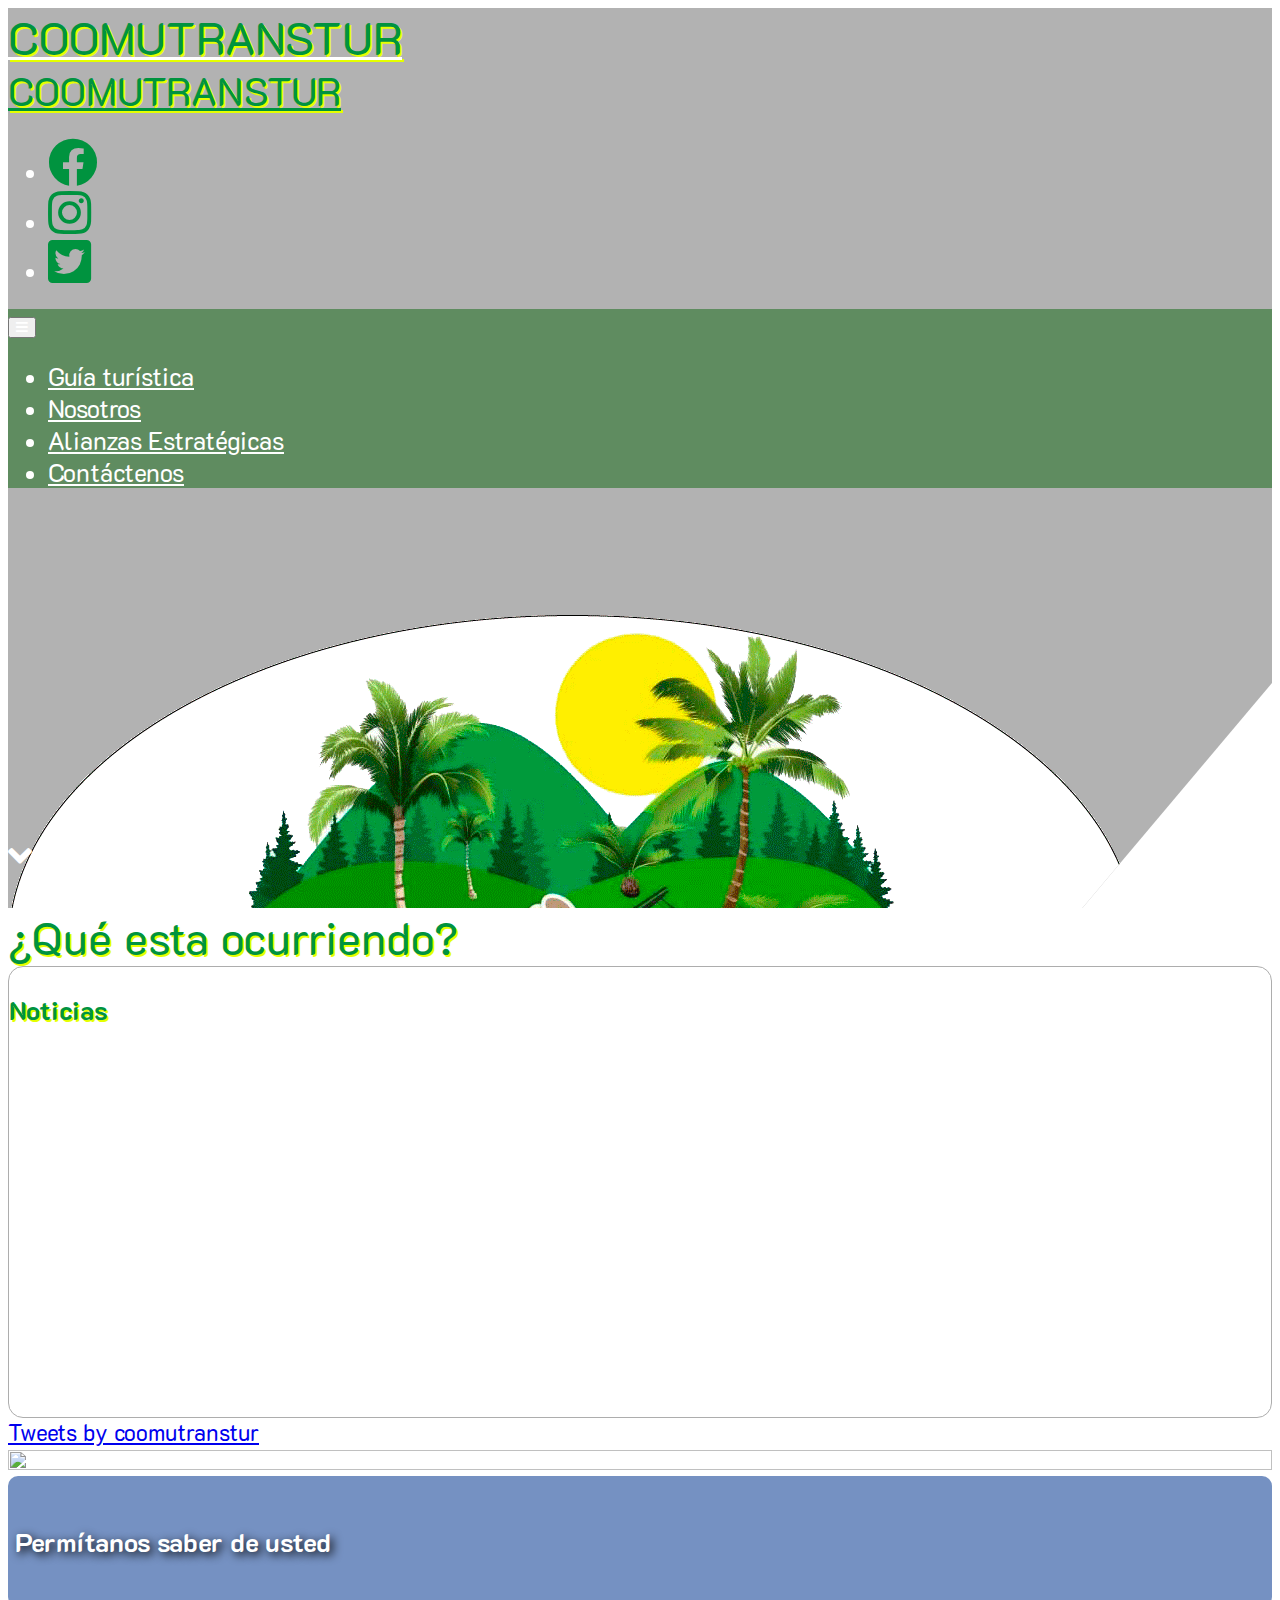
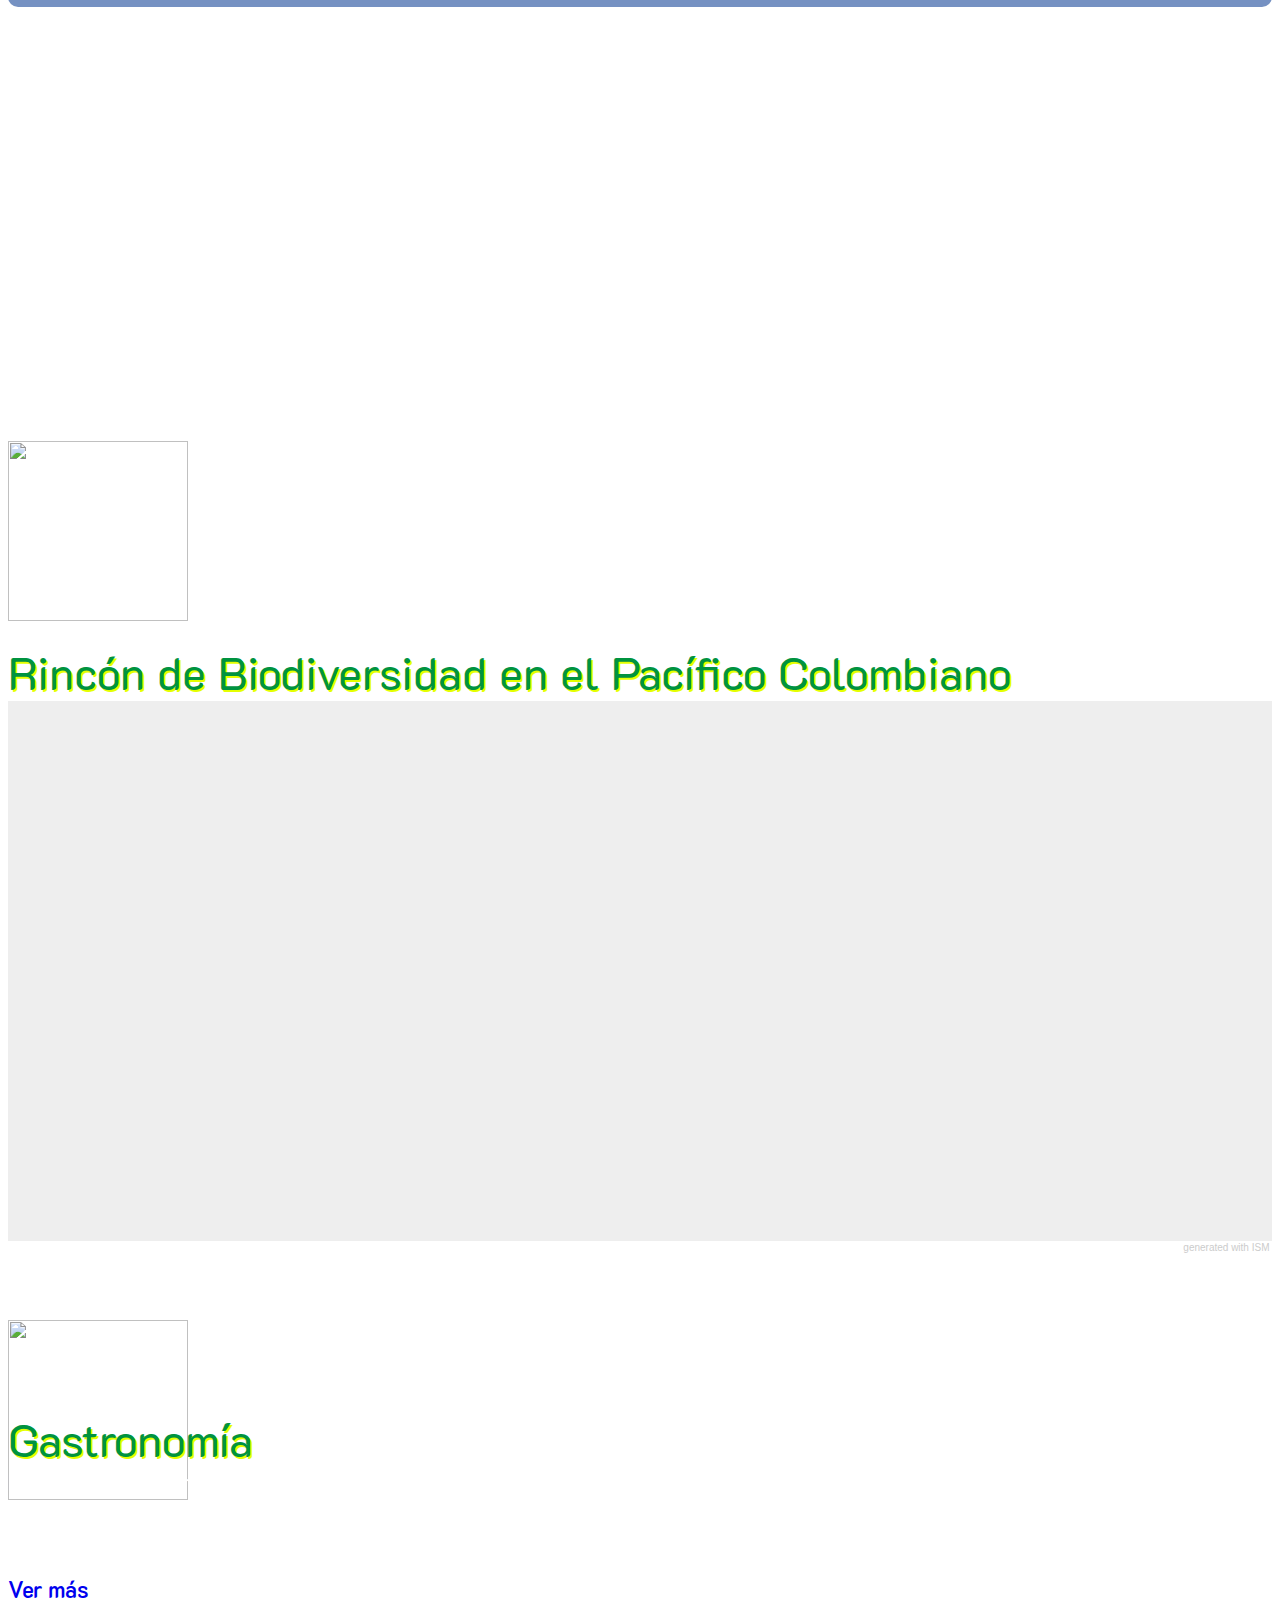
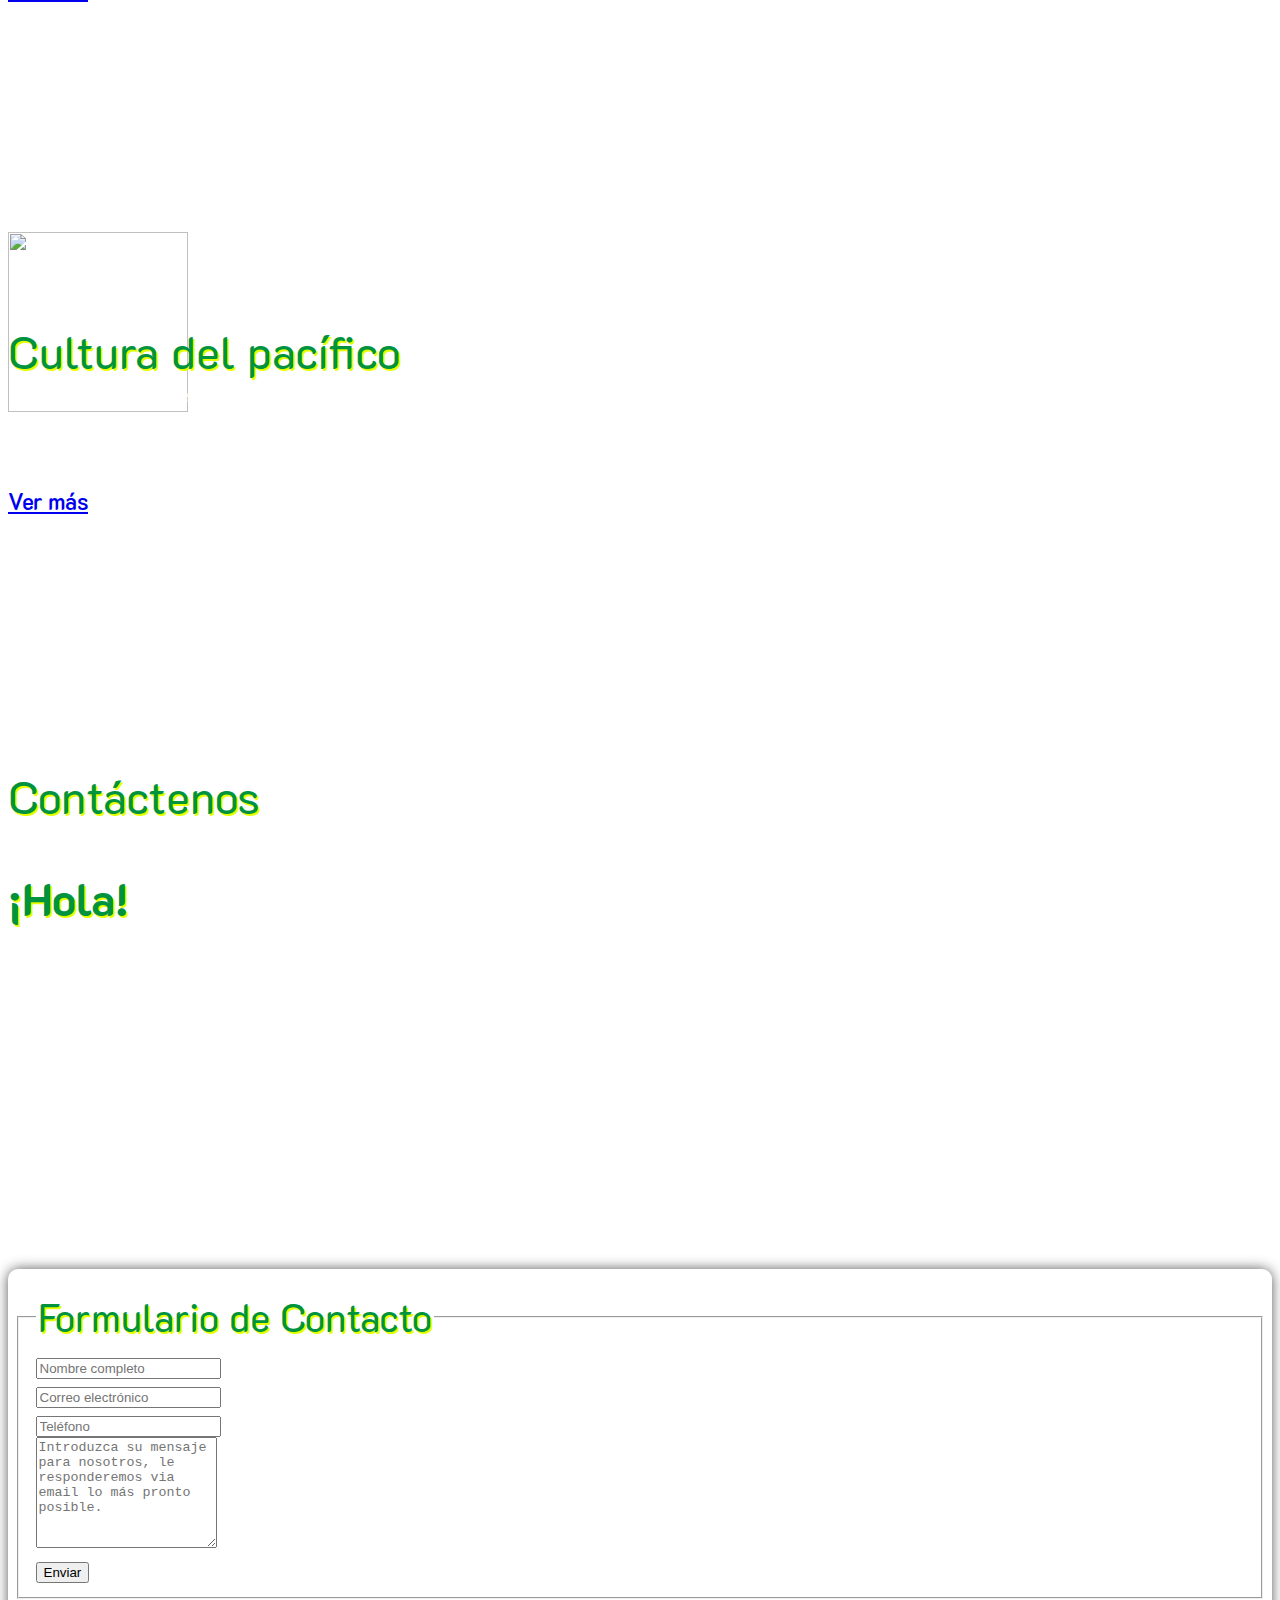
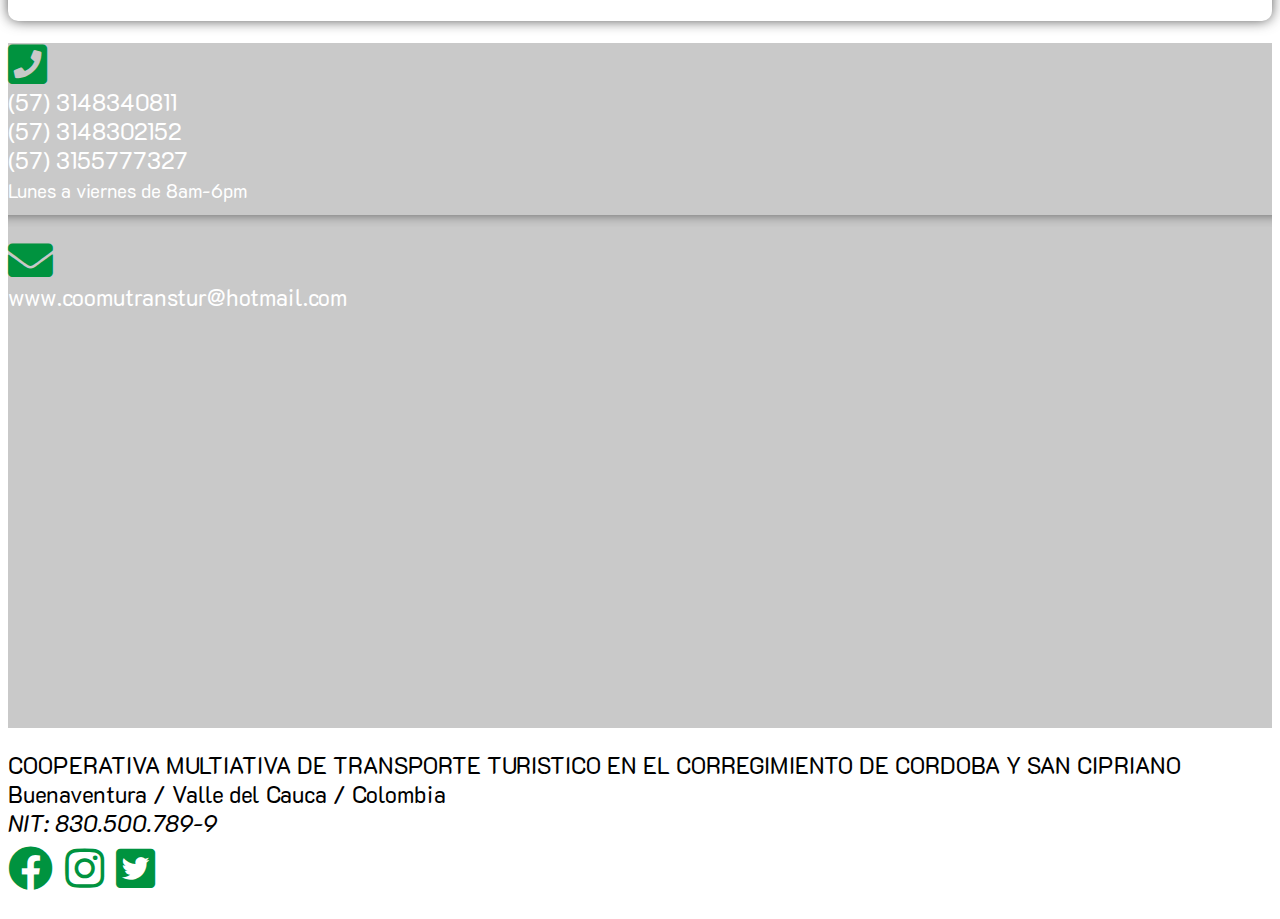
==== commit 6c4a7798: "links sociales" ====
--- a/index.html
+++ b/index.html
@@ -94,7 +94,7 @@
               <h3 class="text-white text-center">Empresa líder en ecoturísmo a</h3>
               <span class="title sancipriano text-white text-center d-none d-xl-block">sancipriano</span>
               <h1><span class="sancipriano text-white text-center d-block d-xl-none">sancipriano</span></h1>
-              <a name="" id="" class="btn btn-lg mt-5 text-center btn-contacto" href="#footer" role="button">Contáctanos</a>
+              <a name="" id="" class="btn btn-lg mt-5 text-center btn-contacto" href="#contacto" role="button">Contáctanos</a>
             </div>
           </div>
         </div>
@@ -170,10 +170,11 @@
         <div class="col-sm-12 col-lg-4 col-xl-4">
 
           <div class="row d-flex align-items-center">
-            <div class="col-sm-6 col-md-6 col-lg-12"> <a class="twitter-timeline" data-height="400" href="https://twitter.com/TwitterDev?ref_src=twsrc%5Etfw">Tweets
-                by TwitterDev</a>
-            </div>
-            <div class="d-none d-md-block d-lg-none col-md-6 ">
+            <div class="col-sm-6 col-md-6 col-lg-12"> <a class="twitter-timeline" data-height="400" data-theme="light"
+                href="https://twitter.com/coomutranstur?ref_src=twsrc%5Etfw">Tweets by coomutranstur</a>
+              <script async src="https://platform.twitter.com/widgets.js" charset="utf-8"></script>
+            </div>
+            <div class="d-none d-sm-block d-md-block d-lg-none col-sm-6 col-md-6 ">
               <img id="img_twitter" src="img/index/twitter-1848505_640.png" alt="">
             </div>
 
@@ -188,8 +189,7 @@
           <p id="facebook_text" class="d-inline"></p>
         </div>
         <div class="col">
-          <div id="facebook-container" class="fb-comments" data-href="https://fserver.github.io/" data-height="400"
-            data-width="100%" data-numposts="5"></div>
+          <div class="fb-comments" data-href="https://www.facebook.com/coomutranstur/" data-width="100%" data-height="400" data-numposts="5"></div>
         </div>
       </div>
     </section>
@@ -252,7 +252,7 @@
             </p>
           </div>
           <div class="col-12">
-            <a name="" id="" class="btn botoncito btn-success" href="#!" role="button">Ver más</a>
+            <a name="" id="" class="btn botoncito btn-success" href="gastronomia.html" role="button">Ver más</a>
           </div>
         </div>
       </div>
@@ -285,7 +285,7 @@
             </p>
           </div>
           <div class="col-12">
-            <a name="" id="" class="btn botoncito btn-success" href="#!" role="button">Ver más</a>
+            <a name="" id="" class="btn botoncito btn-success" href="cultura.html" role="button">Ver más</a>
           </div>
         </div>
       </div>
@@ -422,6 +422,7 @@
 
   <!-- Scripts -->
 
+  <script src="js/chaport.js"></script>
   <script src="js/jquery.min.js"></script>
   <script src="js/bootstrap.min.js"></script>
   <script src="js/scrollreveal.min.js"></script>
--- a/css/style.css
+++ b/css/style.css
@@ -224,6 +224,10 @@
 .row {
   margin-left: 0 !important;
   margin-right: 0 !important;
+}
+
+.galery_container {
+  padding: 0 15px;
 }
 
 /* FIN Generales */
@@ -419,13 +423,17 @@
 
 /* nosotros.html --------------------------------------------------*/
 
-#intro {
+.nosotros {
   background-image: url(../img/f0680059baac2009af434dcdf67f31ba.jpg);
+  background-color: #0DE3FA;
   background-repeat: no-repeat;
   background-position: bottom center;
   background-size: cover;
-  position: relative;
-  height: 80vh;
+}
+
+#intro {
+  height: 85vh;
+  position: relative;
 }
 
 #logo-acerca {
@@ -451,6 +459,12 @@
   position: relative;
   height: 50vh;
   background-color: #FFEF00;
+}
+
+#directivos {
+  position: relative;
+  background-size: cover;
+  background-position: center center;
 }
 
 .color {
@@ -485,28 +499,86 @@
 
 /* Turismo --------------------------------------------- */
 
-#img_intro_turismo {
-  position: relative;
-  z-index: -1;
-  background: url(../img/bg1.jpg);
+.turismo {
+  min-height: 100%;
+  min-width: 100%;
+  background-image: url(../img/turismo/turismo.jpg);
   background-position: center center;
   background-size: cover;
-  -webkit-clip-path: polygon(0 0, 100% 0, 100% 75%, 50% 100%, 0 75%);
-  clip-path: polygon(0 0, 100% 0, 100% 75%, 50% 100%, 0 75%);
-  height: 50vh;
-}
-
-#main_turismo {
-  position: relative;
-  background-color: black;
-  color: #009100;
-  opacity: .8;
-  height: 50vh;
-}
-
-#contenido_turismo {
-  position: relative;
-  color: black;
+  background-repeat: repeat-y;
+  /* background-attachment: fixed; */
+}
+
+.tarjeta6 {
+  height: 150px;
+  width: 150px;
+  display: inline-flex !important;
+  align-items: center;
+  justify-content: center;
+  font-size: 1em;
+  vertical-align: middle;
+  -moz-border-radius: 50%;
+  -webkit-border-radius: 50%;
+  border-radius: 50%;
+  background-color: green;
+  color: white;
+  position: relative;
+  padding: .3em 3em;
+  margin: .5em 0em;
+  text-decoration: none !important;
+  transition-duration: .5s;
+}
+
+.tarjeta6:hover {
+  color: black;
+  background-color: greenyellow;
+  text-decoration: none !important;
+  transition-duration: .5s;
+}
+
+#contenido_turismo1 {
+  color: black;
+  min-height: 50vh;
+}
+
+#contenido_turismo2 {
+  color: black;
+  min-height: 50vh;
+}
+
+#contenido_turismo3 {
+  color: black;
+  min-height: 50vh;
+}
+
+#contenido_turismo4 {
+  color: black;
+  min-height: 50vh;
+}
+
+#contenido_turismo5 {
+  color: black;
+  min-height: 50vh;
+}
+
+#contenido_turismo6 {
+  color: black;
+  min-height: 50vh;
+}
+
+#contenido_turismo7 {
+  color: black;
+  min-height: 50vh;
+}
+
+#contenido_turismo8 {
+  color: black;
+  min-height: 50vh;
+}
+
+#contenido_turismo9 {
+  color: black;
+  min-height: 50vh;
 }
 
 .img_adaptada {
@@ -516,7 +588,7 @@
   filter: blur(1.2px);
   opacity: .7;
   transition-duration: .5s;
-  margin: 10px auto;
+  margin: 0;
 }
 
 .img_adaptada:hover {
@@ -526,4 +598,41 @@
   transform: scale(1.1);
 }
 
-/* Turismo --------------------------------------------- */+/* Turismo --------------------------------------------- */
+
+/* Gastroomia */
+
+.gastronomy {
+  min-height: 100%;
+  min-width: 100%;
+  background-image: url(../img/gastronomia/fondo.jpg);
+  background-position: center center;
+  background-size: cover;
+  background-repeat: no-repeat;
+  background-attachment: fixed;
+}
+
+#info_gastronomy {
+  -webkit-box-shadow: 0px 10px 13px -7px #000000, 0px 0px 15px 2px rgba(0, 0, 0, 0);
+  box-shadow: 0px 10px 13px -7px #000000, 0px 0px 15px 2px rgba(0, 0, 0, 0);
+}
+
+.tarjeta5 {
+  background-color: rgba(255, 255, 255, 0.623);
+  border-radius: 3px;
+}
+
+/**AMDMINISTRADOR*/
+
+/**NOTICIAS*/
+
+.noticias {
+  color: #000 !important;
+  text-align: center;
+}
+
+.myImage {
+  /* max-width: 100px;
+  max-height: 100px; */
+  /* object-fit: cover */
+}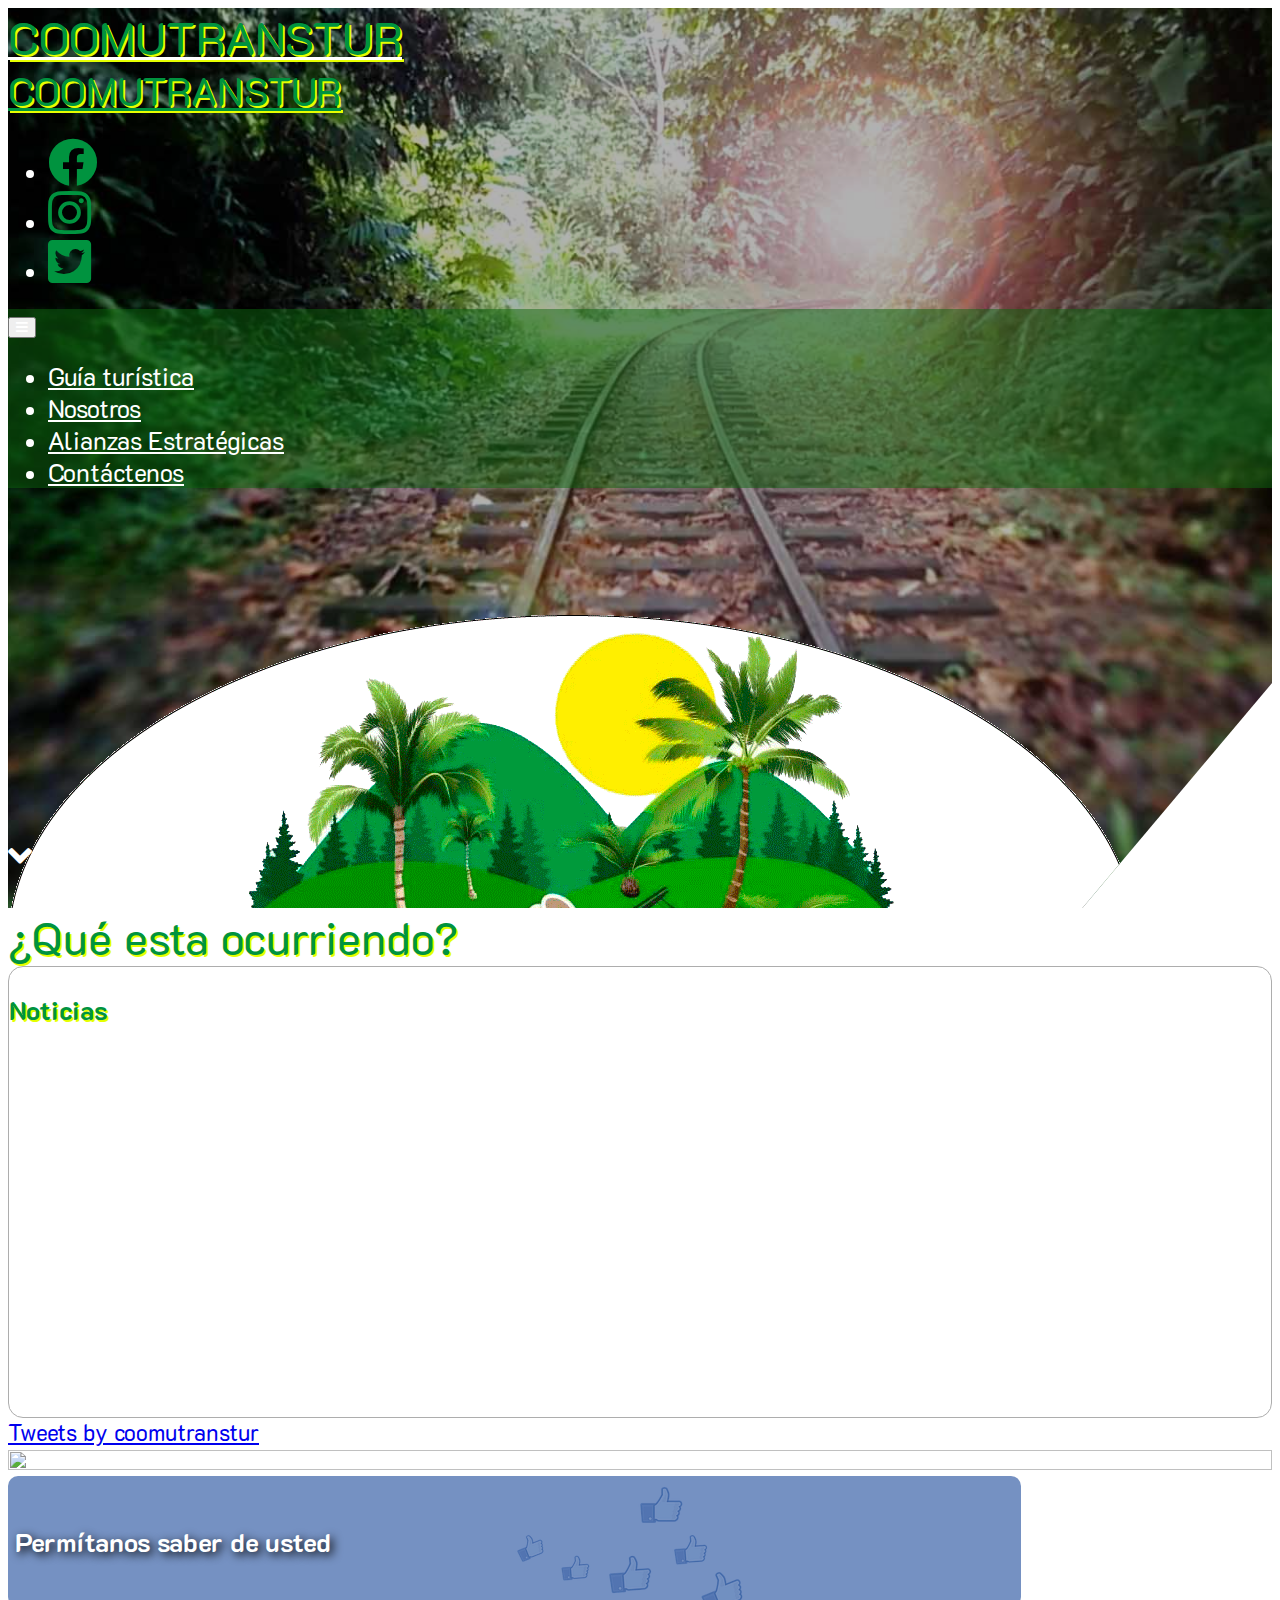
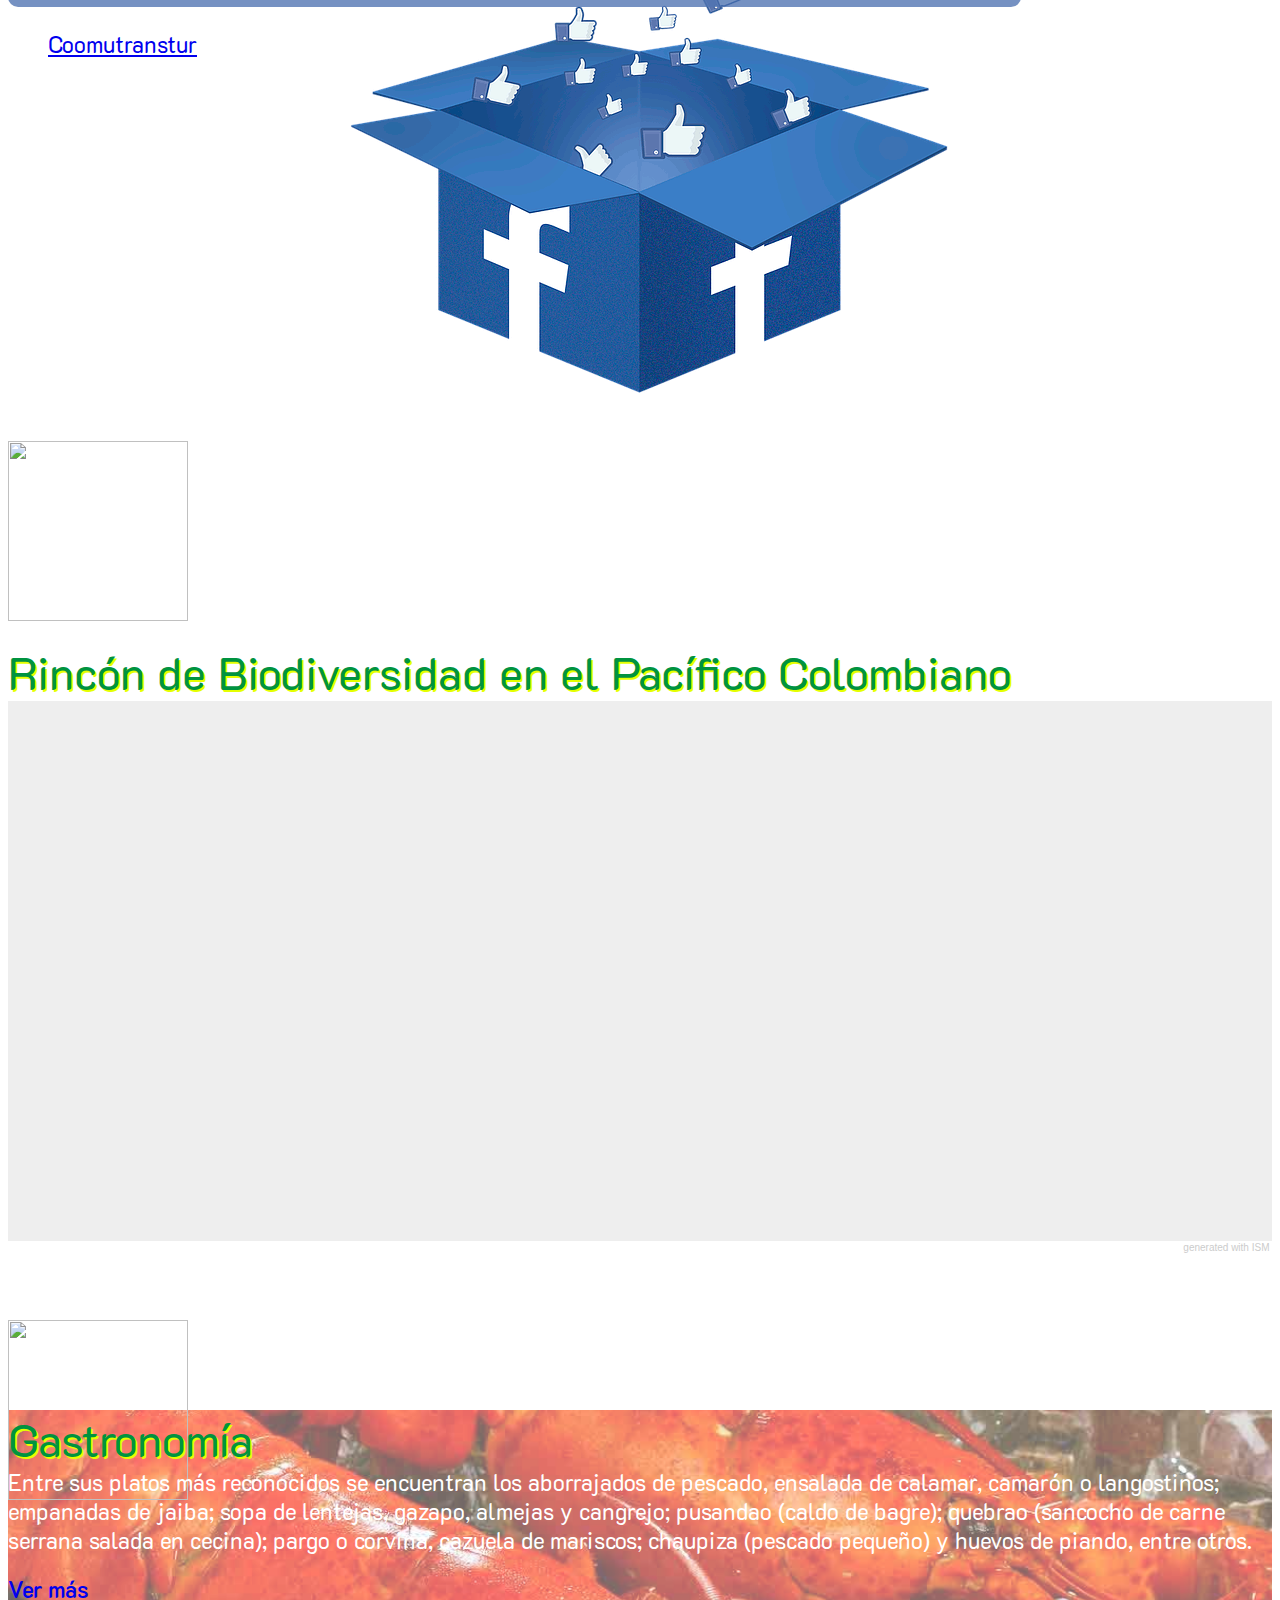
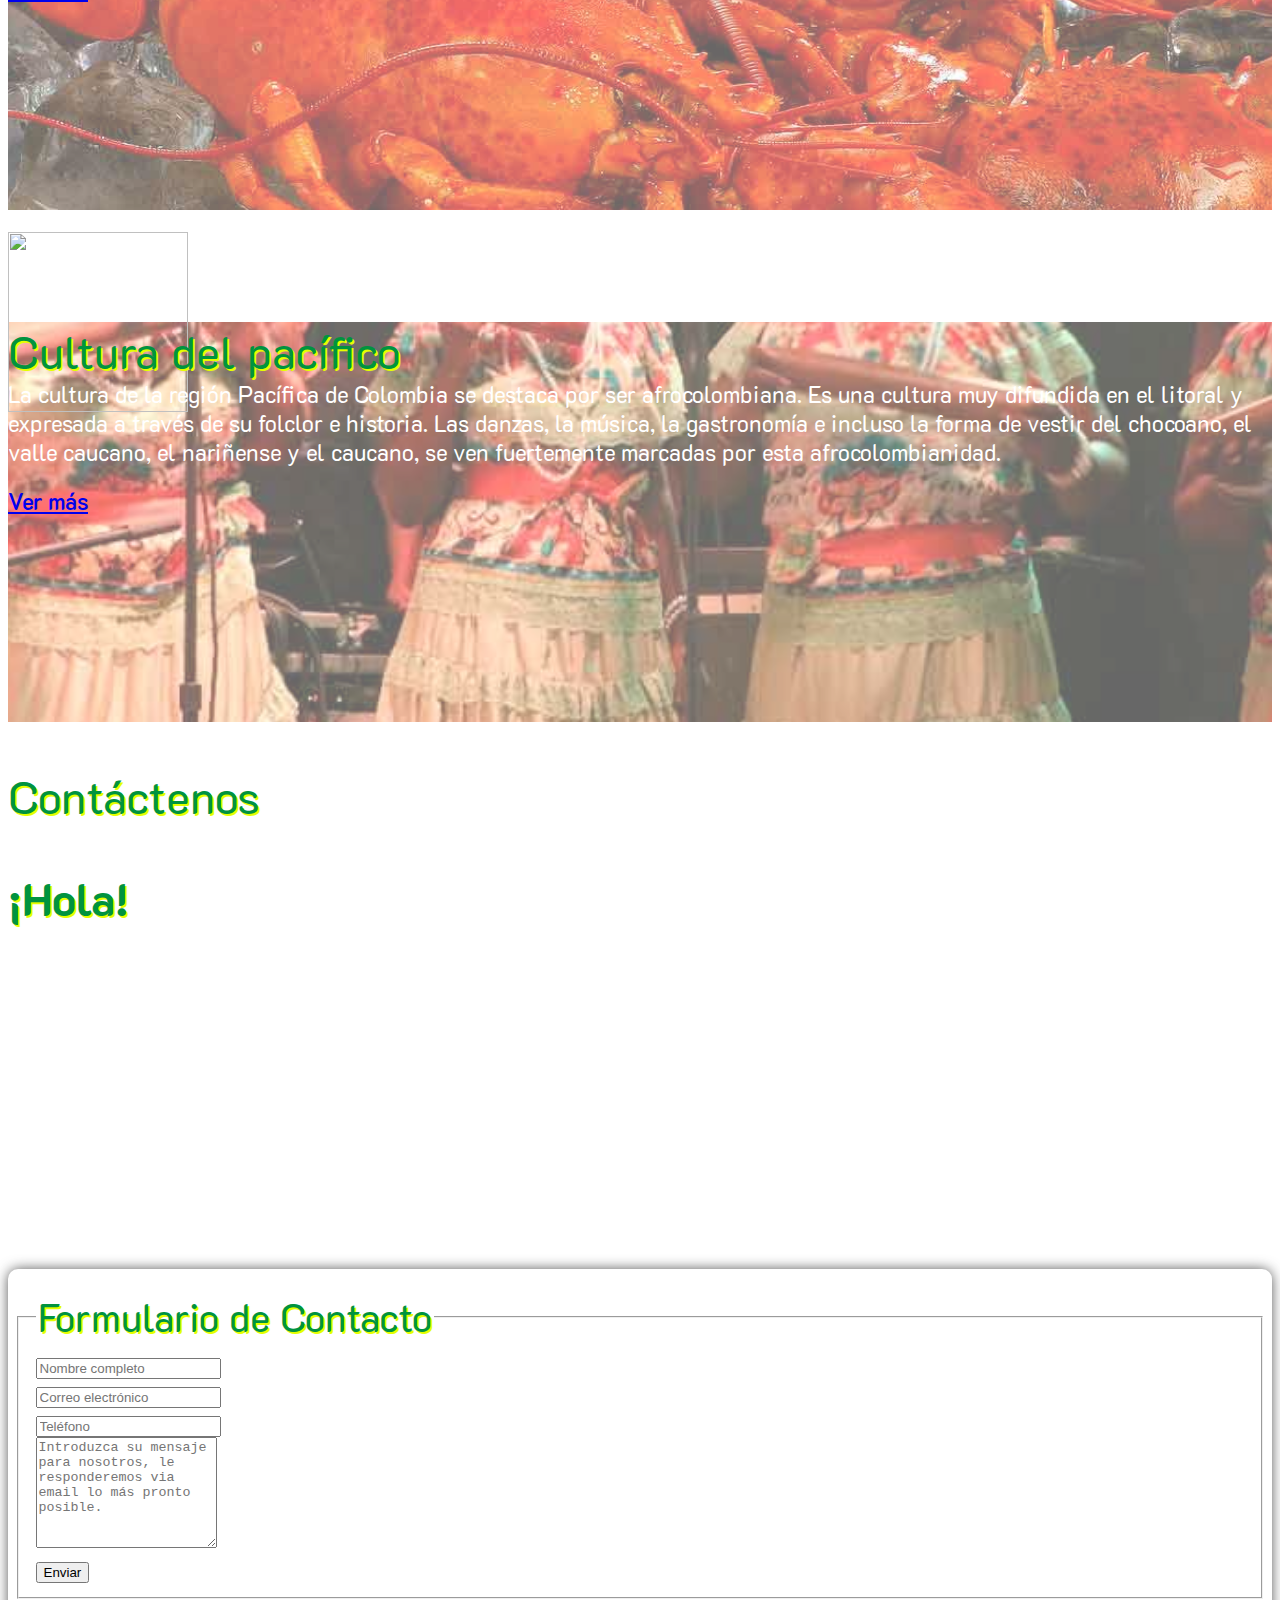
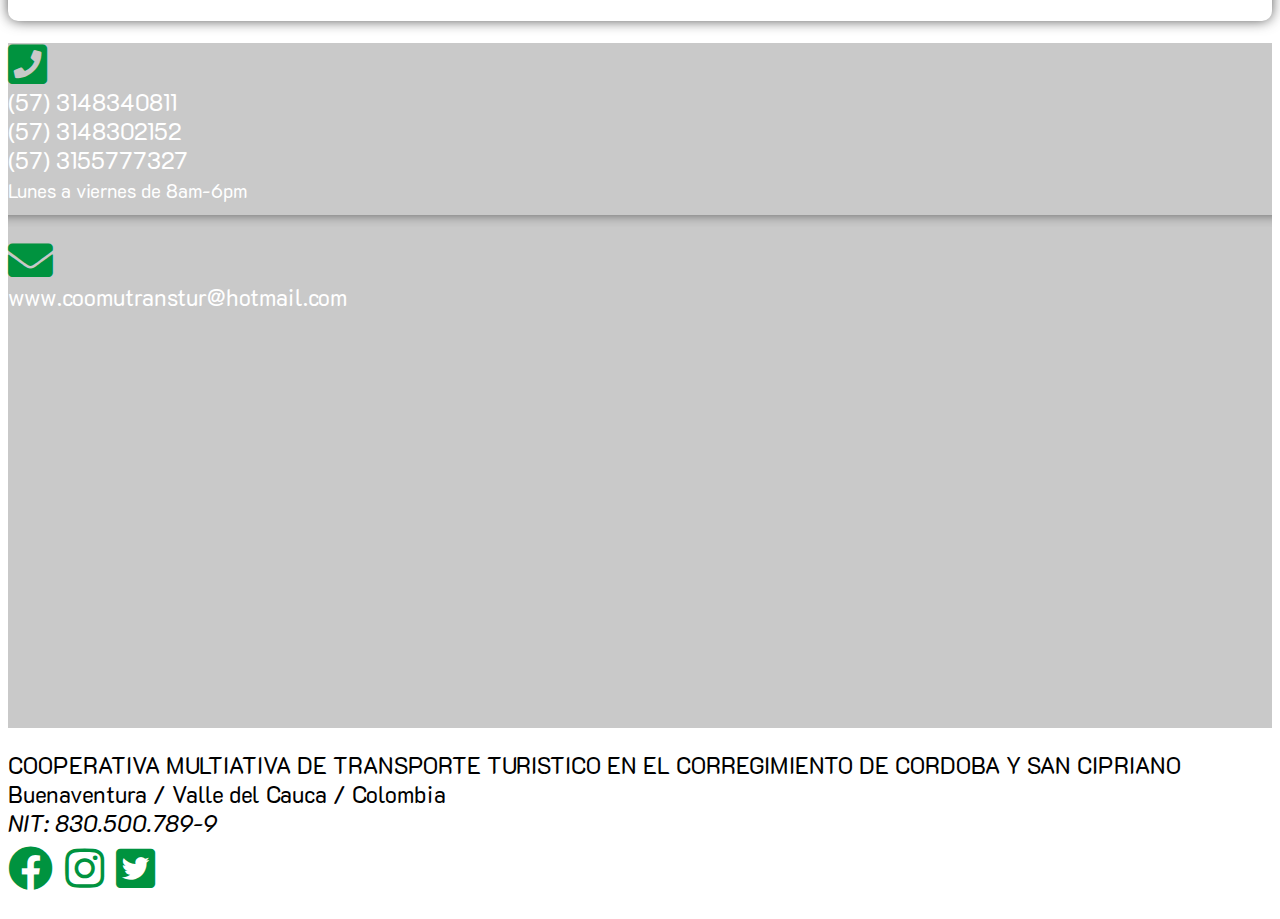
==== commit 0f083bf6: "modificaciones index" ====
--- a/index.html
+++ b/index.html
@@ -183,13 +183,22 @@
 
       </div>
 
-      <div id="comentarios" class="row d-flex justify-content-center align-items-center">
-        <div class="col-sm-12 col-md-6 text-center tarjeta3">
+      <div id="comentarios" class="row justify-content-center">
+        <div class="col-12 text-center tarjeta3">
           <h3>Permítanos saber de usted</h3>
           <p id="facebook_text" class="d-inline"></p>
         </div>
-        <div class="col">
-          <div class="fb-comments" data-href="https://www.facebook.com/coomutranstur/" data-width="100%" data-height="400" data-numposts="5"></div>
+        <div class="w-100"></div>
+        <div class="col mb-3">
+          <div class="fb-comments float-right" data-href="https://www.facebook.com/coomutranstur/" data-width="400px"
+            data-height="400" data-numposts="5"></div>
+        </div>
+        <div class="col mb-3">
+          <div class="fb-page" data-href="https://www.facebook.com/coomutranstur/" data-tabs="timeline" data-width="400px"
+            data-height="400" data-small-header="true" data-adapt-container-width="true" data-hide-cover="false"
+            data-show-facepile="true">
+            <blockquote cite="https://www.facebook.com/coomutranstur/" class="fb-xfbml-parse-ignore"><a href="https://www.facebook.com/coomutranstur/">Coomutranstur</a></blockquote>
+          </div>
         </div>
       </div>
     </section>
@@ -211,15 +220,16 @@
               <ol>
                 <li>
                   <img src="img/index/biodiversidad/img1.jpg">
-                  <div class="ism-caption ism-caption-0">My slide caption text</div>
+                  <!-- <div class="ism-caption ism-caption-0">My slide caption text</div> -->
                 </li>
                 <li>
                   <img src="img/index/biodiversidad/img2.jpg">
-                  <div class="ism-caption ism-caption-0">My slide caption text</div>
                 </li>
                 <li>
                   <img src="img/index/biodiversidad/img3.jpg">
-                  <div class="ism-caption ism-caption-0">My slide caption text</div>
+                </li>
+                <li>
+                  <img src="img/index/biodiversidad/img4.jpg">
                 </li>
               </ol>
             </div>
--- a/css/style.css
+++ b/css/style.css
@@ -91,6 +91,7 @@
   text-shadow: 3px 3px 10px rgb(0, 0, 0);
   padding: 1em 0.3em;
   margin-bottom: 1em;
+  max-width: 1000px;
 }
 
 /* NAVBAR */
@@ -245,6 +246,12 @@
   background-repeat: no-repeat;
   background-position: center;
   height: 543px;
+}
+
+.fb-comments {
+  background-color: #f8f9fa !important;
+  border-radius: 5px;
+  max-width: 400px !important;
 }
 
 /* Biodiversidad index.html */
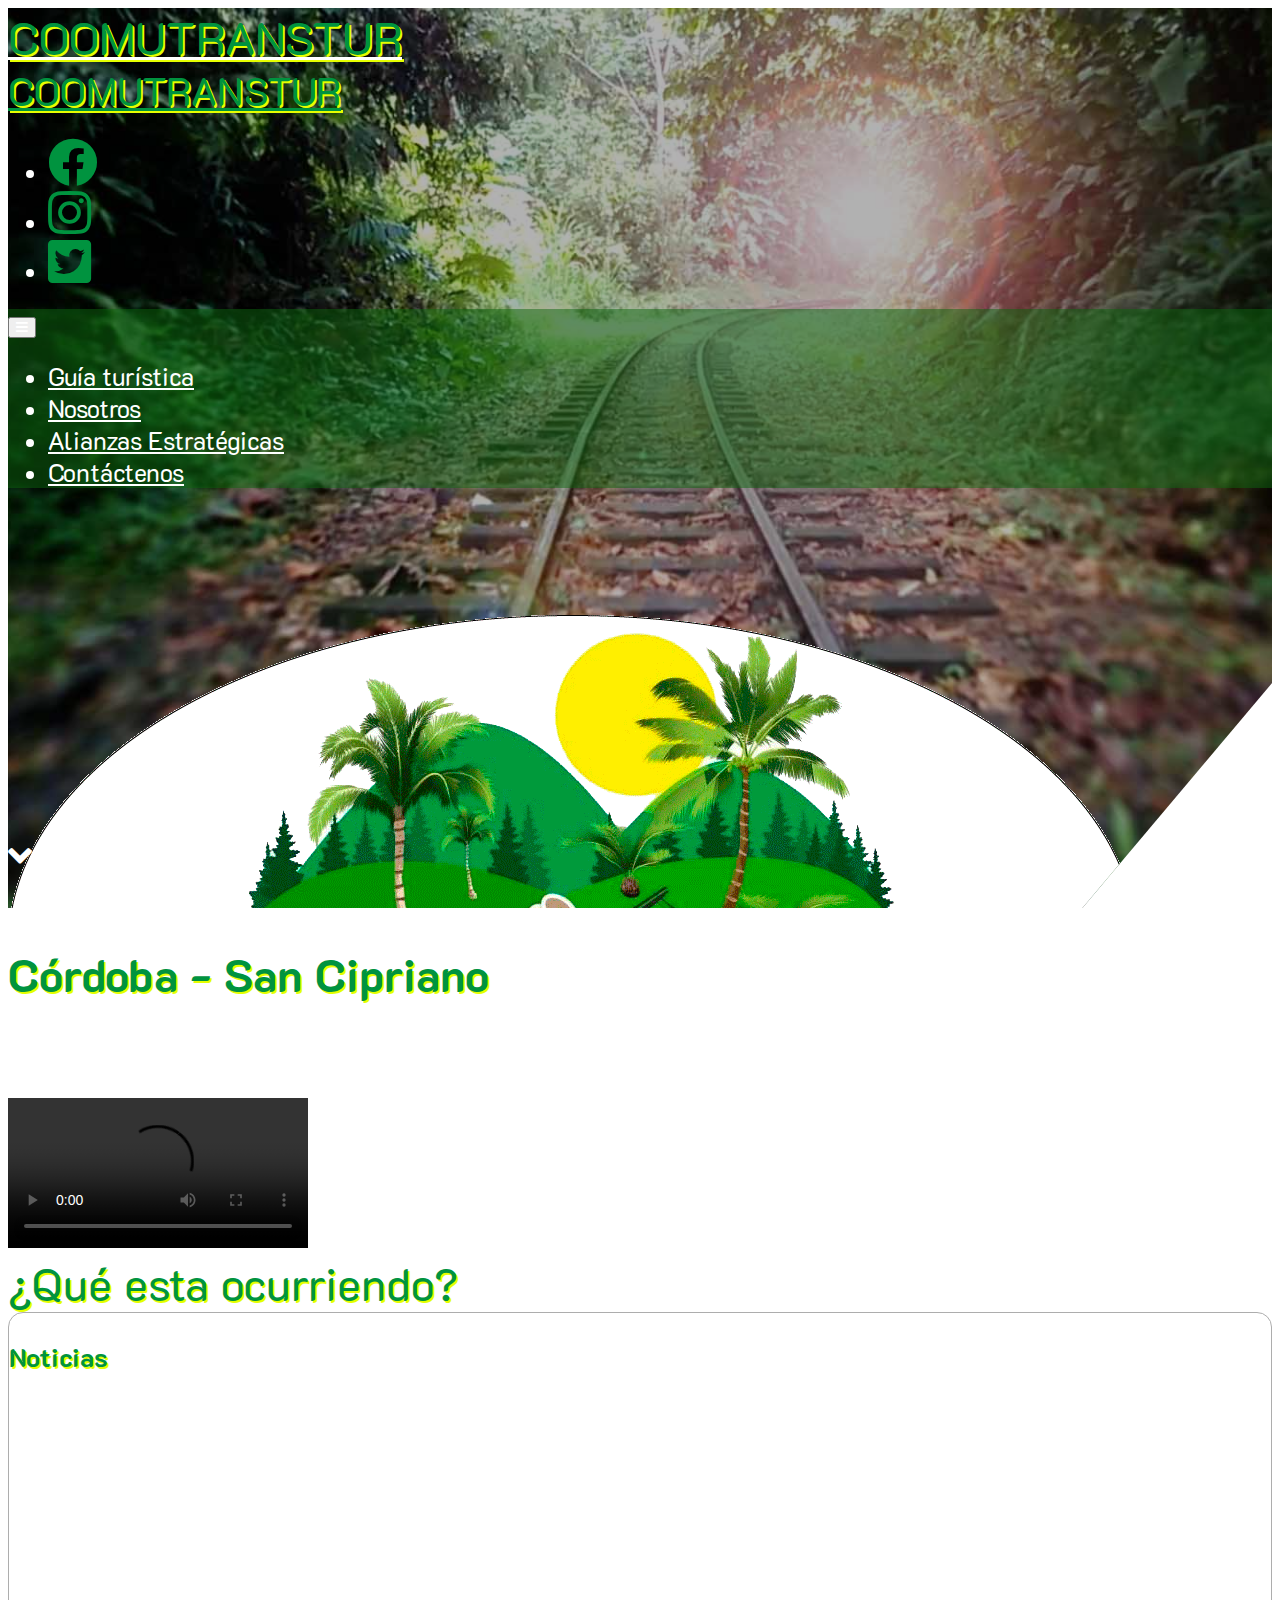
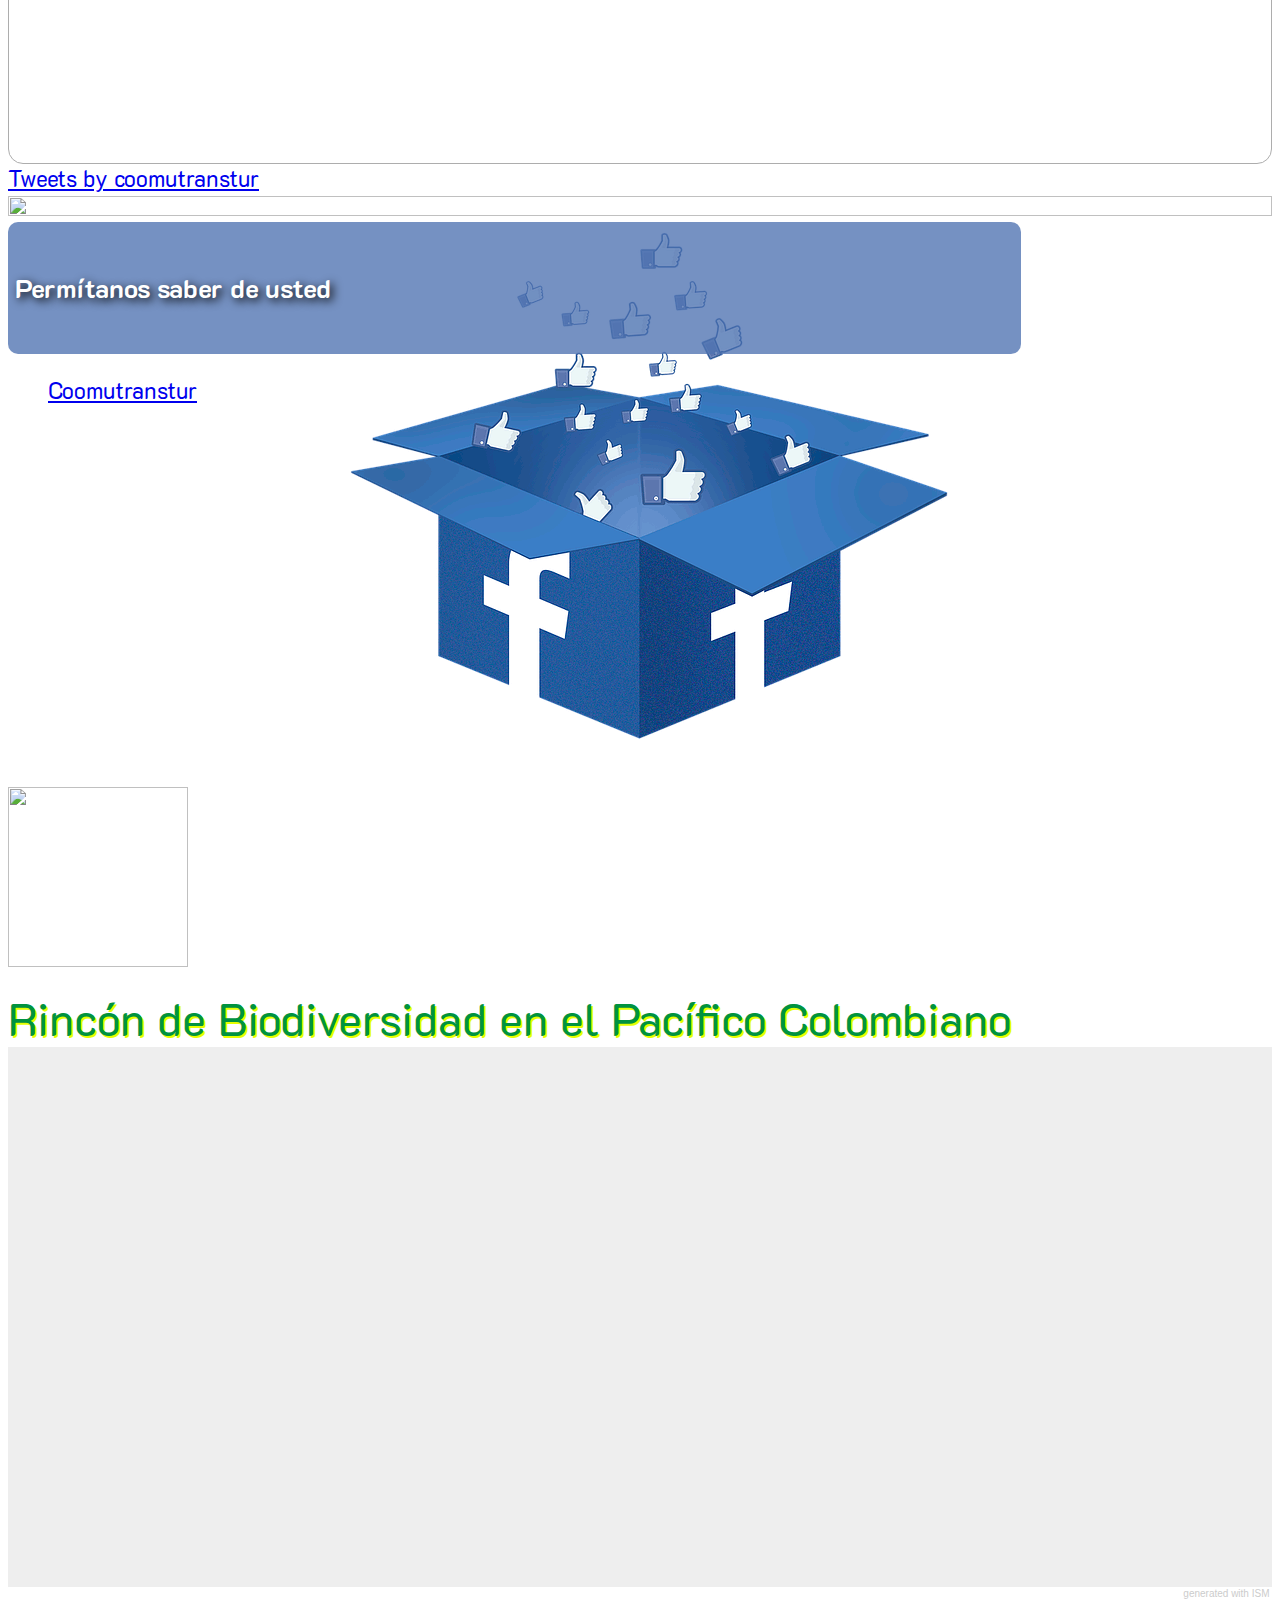
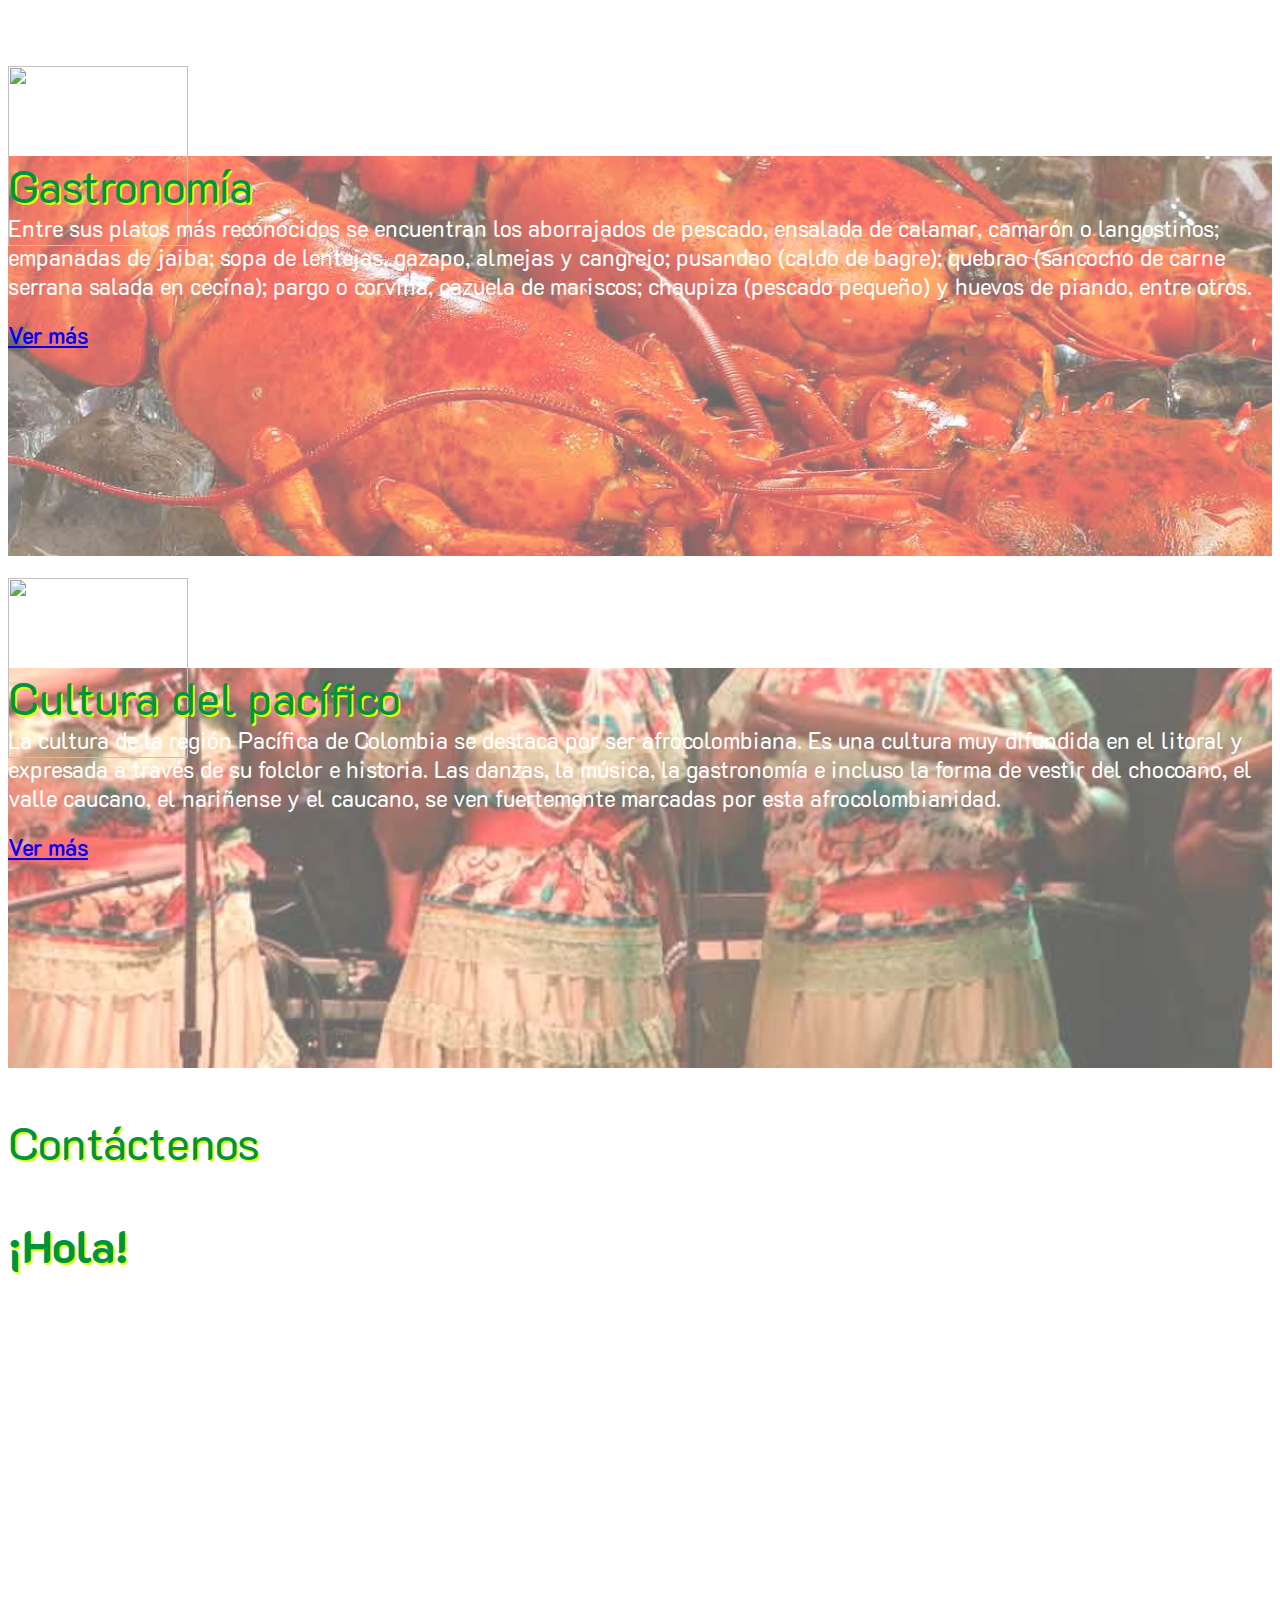
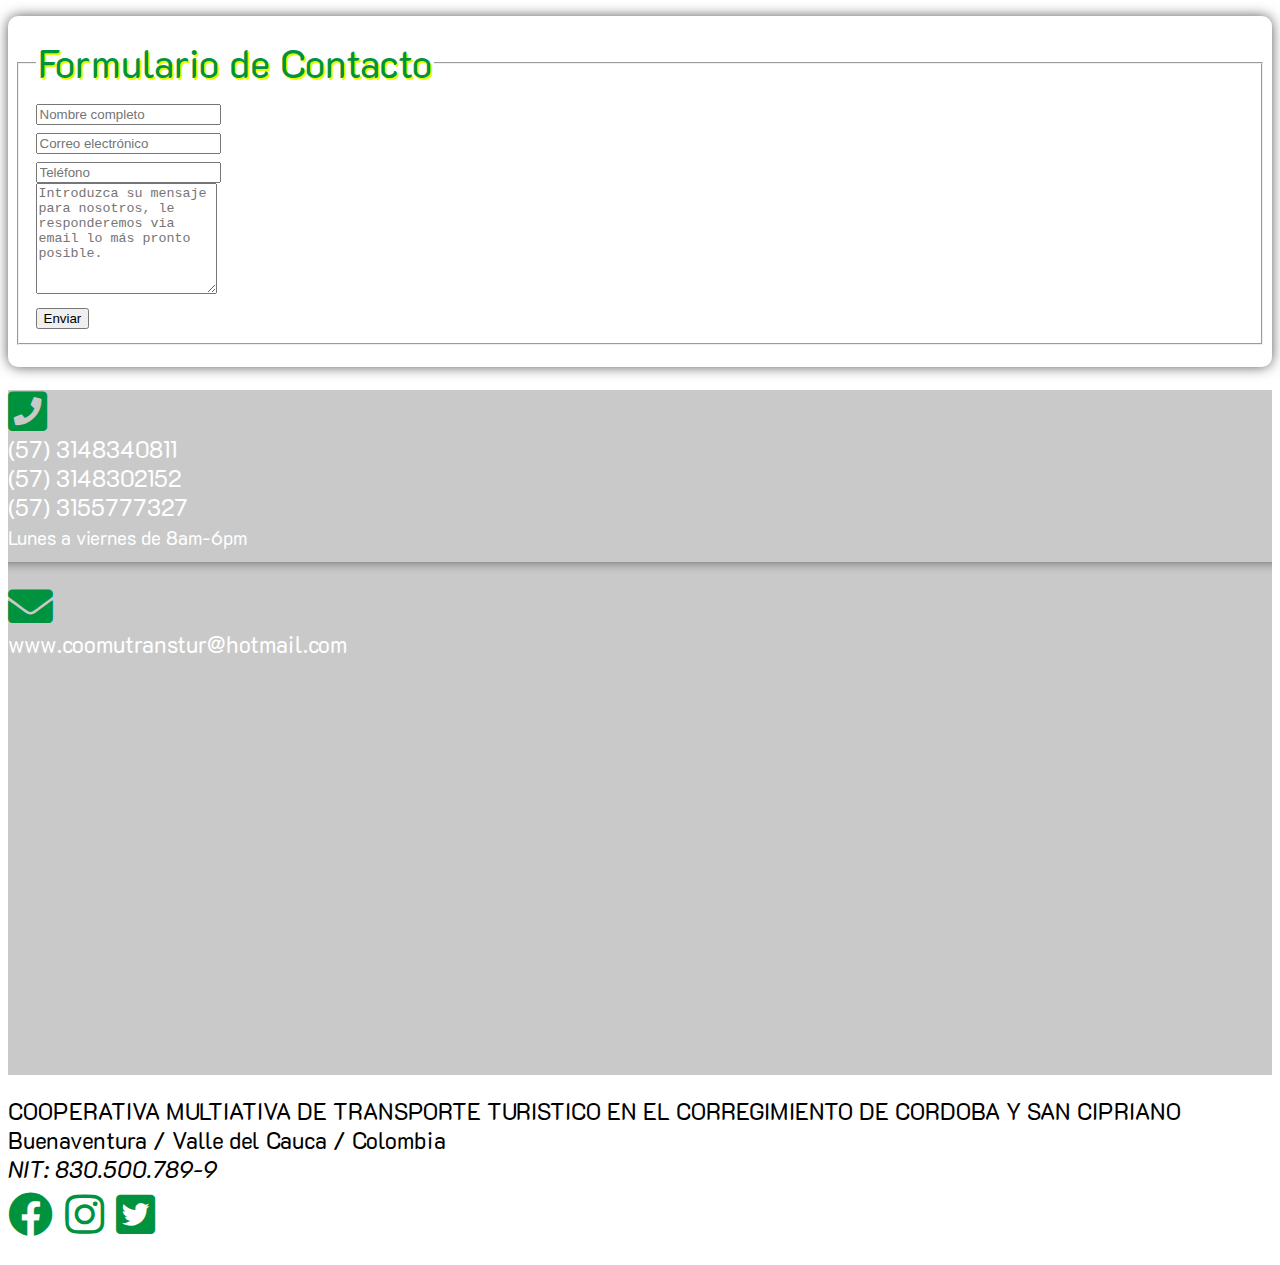
==== commit 2f24bfd3: "retoques" ====
--- a/index.html
+++ b/index.html
@@ -109,6 +109,23 @@
     </div>
   </section>
   <!-- FIN INDEX -->
+
+  <section id="emprendimiento" class="mt-5 mb-5">
+    <div>
+      <div class="row text-dark">
+
+        <div class="col-12 col-md-6 text-center m-auto">
+          <h2 class="title">Córdoba - San Cipriano</h2>
+          <p>Amir Murber</p>
+          <p>Joven emprendedor de la zona.</p>
+        </div>
+
+        <div class="col-12 col-md-6">
+          <video  class="img-fluid" id="video_index" src="video/AMIR MURBER.MP4" allowfullscreen controls autoplay></video>
+        </div>
+      </div>
+    </div>
+  </section>
 
   <!-- Contenido interactivo -->
   <main>
@@ -329,7 +346,7 @@
           <div class="tarjeta row">
             <div class="col-md-12">
               <div class="well well-sm">
-                <form class="form-horizontal" method="post">
+                <form class="form-horizontal" role="form" action="contactform/contactform.php" method="POST">
                   <fieldset>
                     <legend class="text-center header title2">Formulario de Contacto</legend>
 
--- a/css/style.css
+++ b/css/style.css
@@ -431,10 +431,10 @@
 /* nosotros.html --------------------------------------------------*/
 
 .nosotros {
-  background-image: url(../img/f0680059baac2009af434dcdf67f31ba.jpg);
+  background-image: url(../img/nosotros/nosotros.jpg);
   background-color: #0DE3FA;
   background-repeat: no-repeat;
-  background-position: bottom center;
+  background-position: center center;
   background-size: cover;
 }
 
@@ -472,6 +472,22 @@
   position: relative;
   background-size: cover;
   background-position: center center;
+}
+
+.img_adaptada2 {
+  object-fit: cover;
+  height: 200px !important;
+  width: 150px !important;
+  transition-duration: .5s;
+  margin: auto;
+  border: solid white 2px;
+}
+
+.img_adaptada2:hover {
+  filter: blur(0px);
+  opacity: 1;
+  transition-duration: .5s;
+  transform: scale(1.1);
 }
 
 .color {
